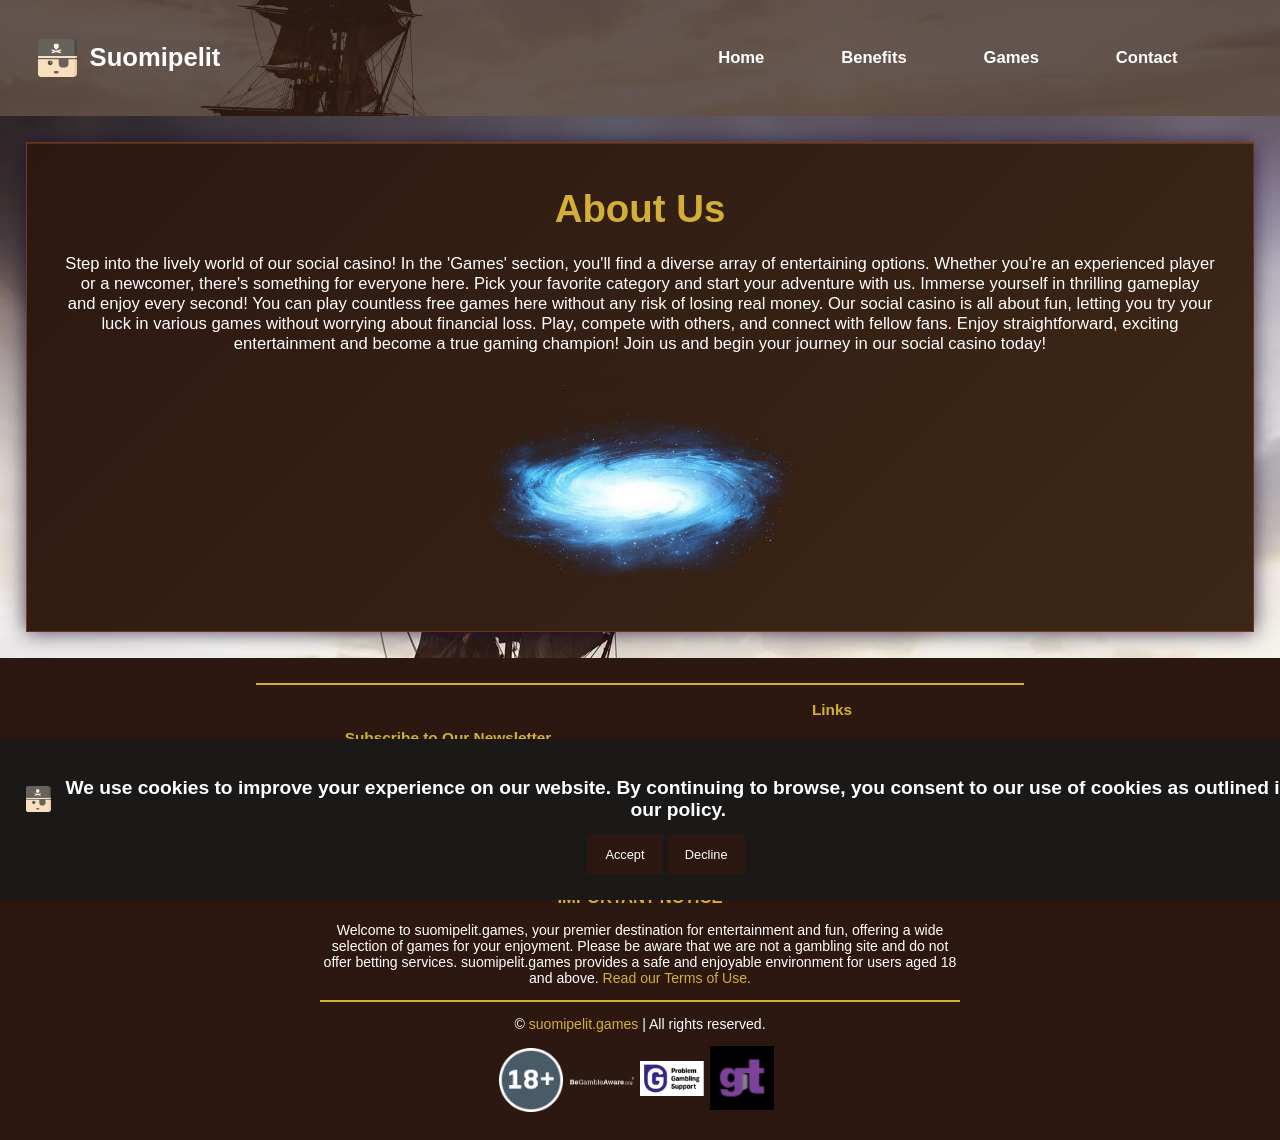
==== about.html @ 0ae5a6b8 "Clone pelitaivas-games-ppc-social-casino with 3 replacements applied" ====
<!DOCTYPE html>
<!-- saved from url=(0035)https://suomipelit.games/about.html -->
<html><head><meta http-equiv="Content-Type" content="text/html; charset=UTF-8">
    
    <meta name="viewport" content="width=device-width, initial-scale=1.0">
    <link rel="stylesheet" type="text/css" href="./about_files/style.css">
    <link rel="stylesheet" href="./about_files/css2">
    <link rel="stylesheet" href="./about_files/css2(1)">
    <link rel="stylesheet" href="./about_files/all.min.css">
    <link rel="stylesheet" href="./about_files/css">

    <link rel="icon" href="./about_files/favicon.svg" type="image/x-icon">
    <title>Suomipelit</title>
    <style></style>
    <link rel="preconnect" href="https://fonts.googleapis.com/">
    <link rel="preconnect" href="https://fonts.gstatic.com/" crossorigin="">
    <link href="./about_files/css2(2)" rel="stylesheet">
  <style data-emotion="css" data-s=""></style>    <!-- Google tag (gtag.js) -->
    <script async src="https://www.googletagmanager.com/gtag/js?id=AW-17968421637"></script>
    <script>
      window.dataLayer = window.dataLayer || [];
      function gtag(){dataLayer.push(arguments);}
      gtag('js', new Date());

      gtag('config', 'AW-17968421637');
    </script>
</head>

  <body data-new-gr-c-s-check-loaded="14.1267.0" data-gr-ext-installed="">
    <header>
      <div class="logo">
        <img src="./about_files/favicon.svg" alt="">
        <h1 class="tittle">Suomipelit</h1>
      </div>
      <div class="burger-icon" id="burger-icon">
        <div class="line"></div>
        <div class="line"></div>
        <div class="line"></div>
      </div>
      <nav class="mobile-menu" id="mobile-menu">
        <ul>
          <li><a href="https://suomipelit.games/index.html">Home</a></li>
          <li><a href="https://suomipelit.games/index.html">Benefits</a></li>
          <li><a href="https://suomipelit.games/index.html">Games</a></li>
          <li><a href="https://suomipelit.games/contact.html">Contact</a></li>
        </ul>
      </nav>
    </header>
    <script type="text/javascript">
      const burgerIcon = document.getElementById("burger-icon");
      const mobileMenu = document.getElementById("mobile-menu");

      burgerIcon.addEventListener("click", () => {
        burgerIcon.classList.toggle("open");

        if (mobileMenu.classList.contains("show")) {
          mobileMenu.classList.remove("show");
          mobileMenu.classList.add("hide");
        } else {
          mobileMenu.classList.remove("hide");
          mobileMenu.classList.add("show");
        }
      });
    </script>

    <div id="overlay"></div>
    <div id="cookie-popup" class="cookie-popup">
      <div class="coo">
        <img src="./about_files/favicon.svg" alt="Site Icon">
        <p>
          We use cookies to improve your experience on our website. By
          continuing to browse, you consent to our use of cookies as outlined in
          our policy.
        </p>
      </div>
      <button id="accept-cookies" class="close-button">Accept</button>
      <button id="decline-cookies" class="close-button">Decline</button>
    </div>

    <script src="./about_files/cookie.js.download" defer=""></script>

    <section class="contact">
      <div class="tit"></div>
      <div class="formilar">
        <h5>About Us</h5>
        <p>
          Step into the lively world of our social casino! In the 'Games'
          section, you'll find a diverse array of entertaining options. Whether
          you're an experienced player or a newcomer, there's something for
          everyone here. Pick your favorite category and start your adventure
          with us. Immerse yourself in thrilling gameplay and enjoy every
          second! You can play countless free games here without any risk of
          losing real money. Our social casino is all about fun, letting you try
          your luck in various games without worrying about financial loss.
          Play, compete with others, and connect with fellow fans. Enjoy
          straightforward, exciting entertainment and become a true gaming
          champion! Join us and begin your journey in our social casino today!
        </p>
        <div class="indis">
          <img src="./about_files/hole.png">
        </div>
      </div>
    </section>

    <footer class="footer">
      <div class="footer-content">
        <div class="footer-section addd" data-np-autofill-form-type="subscribe" data-np-checked="1" data-np-watching="1">
          <h3>Subscribe to Our Newsletter</h3>
          <p>
            Stay up to date with the latest promotions and news by subscribing
            to our newsletter.
          </p>
          <form onsubmit="showSuccessModal(event)" class="email-subscription">
            <input type="email" name="email" placeholder="Enter your email address" data-np-autofill-field-type="email" data-np-uid="de3c255e-68c2-4aee-bb7c-747d39ef1009">
            <div data-lastpass-icon-root="" style="position: relative !important; height: 0px !important; width: 0px !important; display: initial !important; float: left !important;"><template shadowrootmode="closed"><svg width="24" height="24" viewBox="0 0 24 24" fill="none" xmlns="http://www.w3.org/2000/svg" data-lastpass-icon="true" data-testid="infield-icon" style="position: absolute; cursor: pointer; height: 22px; max-height: 22px; width: 22px; max-width: 22px; top: 13.1094px; left: 321.099px; z-index: auto; color: rgb(186, 192, 202);"><rect x="0.680176" y="0.763062" width="22.6392" height="22.4737" rx="4" fill="currentColor"></rect><path fill-rule="evenodd" clip-rule="evenodd" d="M19.7935 7.9516C19.7935 7.64414 20.0427 7.3949 20.3502 7.3949C20.6576 7.3949 20.9069 7.64414 20.9069 7.9516V16.0487C20.9069 16.3562 20.6576 16.6054 20.3502 16.6054C20.0427 16.6054 19.7935 16.3562 19.7935 16.0487V7.9516Z" fill="white"></path><path fill-rule="evenodd" clip-rule="evenodd" d="M4.76288 13.6577C5.68525 13.6577 6.43298 12.9154 6.43298 11.9998C6.43298 11.0842 5.68525 10.3419 4.76288 10.3419C3.8405 10.3419 3.09277 11.0842 3.09277 11.9998C3.09277 12.9154 3.8405 13.6577 4.76288 13.6577Z" fill="white"></path><path fill-rule="evenodd" clip-rule="evenodd" d="M10.3298 13.6577C11.2521 13.6577 11.9999 12.9154 11.9999 11.9998C11.9999 11.0842 11.2521 10.3419 10.3298 10.3419C9.4074 10.3419 8.65967 11.0842 8.65967 11.9998C8.65967 12.9154 9.4074 13.6577 10.3298 13.6577Z" fill="white"></path><path fill-rule="evenodd" clip-rule="evenodd" d="M15.8964 13.6577C16.8188 13.6577 17.5665 12.9154 17.5665 11.9998C17.5665 11.0842 16.8188 10.3419 15.8964 10.3419C14.974 10.3419 14.2263 11.0842 14.2263 11.9998C14.2263 12.9154 14.974 13.6577 15.8964 13.6577Z" fill="white"></path></svg></template></div><button type="submit">Subscribe Now</button>
          <nordpass-icon data-np-uid="de3c255e-68c2-4aee-bb7c-747d39ef1009" tabindex="-1" style="all: initial !important;"><template shadowrootmode="closed"><link rel="stylesheet" href="chrome-extension://eiaeiblijfjekdanodkjadfinkhbfgcd/css/content.css" type="text/css"><icon-container style="position: initial; --ref-border-radius-xxs: 6px; --ref-border-radius-xs: 8px; --ref-border-radius-sm: 10px; --ref-border-radius-md: 12px; --ref-border-radius-lg: 16px; --ref-border-radius-xl: 20px; --ref-border-radius-xxl: 24px; --ref-border-radius-full: 9999px; --ref-color-grey-0: #FFFFFF; --ref-color-grey-5: #F7F7F8; --ref-color-grey-10: #F2F2F3; --ref-color-grey-15: #EAEAEC; --ref-color-grey-20: #E0E0E1; --ref-color-grey-30: #CBCBCD; --ref-color-grey-40: #B6B6B9; --ref-color-grey-50: #A1A1A5; --ref-color-grey-60: #8A8A8E; --ref-color-grey-65: #727279; --ref-color-grey-70: #59595F; --ref-color-grey-75: #4A4A4F; --ref-color-grey-80: #39393C; --ref-color-grey-85: #2D2D2F; --ref-color-grey-90: #252527; --ref-color-grey-92: #1B1B1D; --ref-color-grey-95: #111112; --ref-color-grey-100: #000000; --ref-color-teal-2: #E6FAFA; --ref-color-teal-5: #D7F5F5; --ref-color-teal-10: #EEFFFB; --ref-color-teal-15: #ACE5E5; --ref-color-teal-20: #C6FFF3; --ref-color-teal-30: #8EFFEA; --ref-color-teal-40: #4DFBDE; --ref-color-teal-50: #19E8CC; --ref-color-teal-60: #00CFB6; --ref-color-teal-70: #00AD99; --ref-color-teal-80: #028378; --ref-color-teal-85: #085C5B; --ref-color-teal-90: #086760; --ref-color-teal-95: #0D3D3C; --ref-color-teal-100: #0C554F; --ref-color-green-2: #ECF8F3; --ref-color-green-5: #DDF2E9; --ref-color-green-10: #BFEED4; --ref-color-green-15: #90E4B2; --ref-color-green-20: #4FD88B; --ref-color-green-30: #19C879; --ref-color-green-40: #00BD6B; --ref-color-green-50: #00AB61; --ref-color-green-60: #019856; --ref-color-green-70: #00844B; --ref-color-green-80: #036D3F; --ref-color-green-85: #035E37; --ref-color-green-90: #024B2C; --ref-color-green-95: #073D25; --ref-color-green-100: #0D3322; --ref-color-purpleblue: #5062F6; --ref-color-purple-2: #F6F5FF; --ref-color-purple-5: #ECEBFF; --ref-color-purple-10: #DEDBFF; --ref-color-purple-15: #CBC7FF; --ref-color-purple-20: #B4ADFF; --ref-color-purple-30: #988fff; --ref-color-purple-40: #8475F4; --ref-color-purple-50: #705FF4; --ref-color-purple-60: #6552F4; --ref-color-purple-70: #5B3CE5; --ref-color-purple-80: #4C33C7; --ref-color-purple-85: #422DAE; --ref-color-purple-90: #382791; --ref-color-purple-95: #2E2173; --ref-color-purple-100: #2A205C; --ref-color-pink-2: #FEF0F7; --ref-color-pink-5: #FEE2F0; --ref-color-pink-10: #FECEE6; --ref-color-pink-15: #FFB5DA; --ref-color-pink-20: #FC97C9; --ref-color-pink-30: #FA70B5; --ref-color-pink-40: #F452A3; --ref-color-pink-50: #F03391; --ref-color-pink-60: #E3167D; --ref-color-pink-70: #CC1571; --ref-color-pink-80: #B01161; --ref-color-pink-85: #9B0D54; --ref-color-pink-90: #7A1648; --ref-color-pink-95: #63163D; --ref-color-pink-100: #4D1C35; --ref-color-magenta-2: #FCF2FD; --ref-color-magenta-5: #F9E4FB; --ref-color-magenta-10: #F6CFF9; --ref-color-magenta-15: #EAB6F0; --ref-color-magenta-20: #E19AE9; --ref-color-magenta-30: #D778E2; --ref-color-magenta-40: #CF5FDD; --ref-color-magenta-50: #C742D8; --ref-color-magenta-60: #B92ACB; --ref-color-magenta-70: #A323B3; --ref-color-magenta-80: #8D1C9C; --ref-color-magenta-85: #7D178A; --ref-color-magenta-90: #681273; --ref-color-magenta-95: #54175C; --ref-color-magenta-100: #431B47; --ref-color-red-2: #FFF0F0; --ref-color-red-5: #FFE5E5; --ref-color-red-10: #FFD1D1; --ref-color-red-15: #FDB5B5; --ref-color-red-20: #FD9B9B; --ref-color-red-30: #FF7A7A; --ref-color-red-40: #FD5D5D; --ref-color-red-50: #FB4646; --ref-color-red-60: #EF3434; --ref-color-red-70: #DB1F1F; --ref-color-red-80: #C01B1B; --ref-color-red-85: #A01C1C; --ref-color-red-90: #831B1B; --ref-color-red-95: #691C1C; --ref-color-red-100: #541C1C; --ref-color-orange-2: #FFF2ED; --ref-color-orange-5: #FFE9E0; --ref-color-orange-10: #FFD8C7; --ref-color-orange-15: #FFC2A8; --ref-color-orange-20: #FFAF8C; --ref-color-orange-30: #FF9966; --ref-color-orange-40: #FF8142; --ref-color-orange-50: #FD6E26; --ref-color-orange-60: #F9660B; --ref-color-orange-70: #E55800; --ref-color-orange-80: #C24A00; --ref-color-orange-85: #A33F00; --ref-color-orange-90: #823303; --ref-color-orange-95: #682D08; --ref-color-orange-100: #502307; --ref-color-yellow-2: #FFF8EB; --ref-color-yellow-5: #FFF0D6; --ref-color-yellow-10: #FFE4B3; --ref-color-yellow-15: #FFD994; --ref-color-yellow-20: #FFCF76; --ref-color-yellow-30: #FFBF52; --ref-color-yellow-40: #FFB029; --ref-color-yellow-50: #F79D02; --ref-color-yellow-60: #EB8D00; --ref-color-yellow-70: #D67900; --ref-color-yellow-80: #BD6800; --ref-color-yellow-85: #A35A00; --ref-color-yellow-90: #804600; --ref-color-yellow-95: #613500; --ref-color-yellow-100: #472800; --ref-color-blue-2: #EBF5FF; --ref-color-blue-5: #DBEFFF; --ref-color-blue-10: #C2E2FF; --ref-color-blue-15: #9FD2FC; --ref-color-blue-20: #75BFFF; --ref-color-blue-30: #47A9FF; --ref-color-blue-40: #1791FC; --ref-color-blue-50: #007EED; --ref-color-blue-60: #0470DC; --ref-color-blue-70: #0361BF; --ref-color-blue-80: #0654A2; --ref-color-blue-85: #05498F; --ref-color-blue-90: #043B76; --ref-color-blue-95: #063560; --ref-color-blue-100: #0A2B4D; --ref-color-beige-10: #FAF9F8; --ref-color-beige-20: #F7F6F4; --ref-color-beige-30: #F5F4F1; --ref-color-beige-40: #EFEDE8; --ref-color-beige-50: #EAE6DF; --ref-color-beige-60: #DEDAD3; --ref-color-beige-70: #CCC8C2; --ref-color-beige-80: #B0ADA8; --ref-color-beige-90: #82807E; --ref-color-beige-100: #5A5452; --ref-color-forest-green-10: #EDF2F0; --ref-color-forest-green-20: #CCD9D5; --ref-color-forest-green-30: #A6BDB5; --ref-color-forest-green-40: #80A195; --ref-color-forest-green-50: #678E80; --ref-color-forest-green-60: #4D7B6B; --ref-color-forest-green-70: #346955; --ref-color-forest-green-80: #1A5640; --ref-color-forest-green-90: #01432B; --ref-color-forest-green-100: #013220; --ref-color-lime-10: #FCFEE7; --ref-color-lime-20: #F7FCCB; --ref-color-lime-30: #EEF99D; --ref-color-lime-40: #D6EF49; --ref-color-lime-50: #CBE635; --ref-color-lime-60: #ADCC16; --ref-color-lime-70: #87A30D; --ref-color-lime-80: #667C0F; --ref-color-lime-90: #516212; --ref-color-lime-100: #445314; --ref-color-grey-0-6: rgba(255, 255, 255, 0.06); --ref-color-grey-0-8: rgba(255, 255, 255, 0.06); --ref-color-grey-0-10: rgba(255, 255, 255, 0.1); --ref-color-grey-0-12: rgba(255, 255, 255, 0.12); --ref-color-grey-0-14: rgba(255, 255, 255, 0.14); --ref-color-grey-0-15: rgba(255, 255, 255, 0.15); --ref-color-grey-0-16: rgba(255, 255, 255, 0.16); --ref-color-grey-0-18: rgba(255, 255, 255, 0.18); --ref-color-grey-0-20: rgba(255, 255, 255, 0.2); --ref-color-grey-0-22: rgba(255, 255, 255, 0.22); --ref-color-grey-0-25: rgba(255, 255, 255, 0.25); --ref-color-grey-0-85: rgba(255, 255, 255, 0.85); --ref-color-grey-5-15: rgba(247, 247, 248, 0.15); --ref-color-grey-5-20: rgba(247, 247, 248, 0.2); --ref-color-grey-85-6: rgba(45, 45, 47, 0.06); --ref-color-grey-95-3: rgba(17, 17, 18, 0.03); --ref-color-grey-95-5: rgba(17, 17, 18, 0.05); --ref-color-grey-95-4: rgba(17, 17, 18, 0.04); --ref-color-grey-95-7: rgba(17, 17, 18, 0.07); --ref-color-grey-95-8: rgba(17, 17, 18, 0.08); --ref-color-grey-95-10: rgba(17, 17, 18, 0.1); --ref-color-grey-95-12: rgba(17, 17, 18, 0.12); --ref-color-grey-95-15: rgba(17, 17, 18, 0.15); --ref-color-red-40-40: rgba(253, 93, 93, 0.4); --ref-color-red-40-50: rgba(253, 93, 93, 0.5); --ref-color-red-40-70: rgba(253, 93, 93, 0.7); --ref-color-red-70-16: rgba(219, 31, 31, 0.16); --ref-color-red-70-30: rgba(219, 31, 31, 0.3); --ref-color-red-70-60: rgba(219, 31, 31, 0.6); --ref-color-red-70-70: rgba(219, 31, 31, 0.7); --ref-font-family-base: Inter; --ref-font-family-mono: Roboto Mono; --ref-font-size-xxxl: 32px; --ref-font-size-xxl: 24px; --ref-font-size-xl: 20px; --ref-font-size-lg: 18px; --ref-font-size-base: 16px; --ref-font-size-sm: 14px; --ref-font-size-xs: 12px; --ref-font-size-xxs: 11px; --ref-font-size-xxxl-rem: 2rem; --ref-font-size-xxl-rem: 1.5rem; --ref-font-size-xl-rem: 1.25rem; --ref-font-size-lg-rem: 1.125rem; --ref-font-size-base-rem: 1rem; --ref-font-size-sm-rem: 0.875rem; --ref-font-size-xs-rem: 0.75rem; --ref-font-size-xxs-rem: 0.6875rem; --ref-font-weight-regular: 400; --ref-font-weight-medium: 500; --ref-font-weight-semibold: 600; --ref-font-weight-bold: 700; --ref-font-letter-spacing-base: 0; --ref-font-letter-spacing-tight: -0.3px; --ref-font-line-height-none: 1; --ref-font-line-height-xs: 1.3; --ref-font-line-height-sm: 1.4; --ref-font-line-height-md: 1.5; --ref-font-line-height-lg: 1.6; --ref-size-1x: 4px; --ref-size-2x: 8px; --ref-size-3x: 12px; --ref-size-4x: 16px; --ref-size-5x: 20px; --ref-size-6x: 24px; --ref-size-7x: 28px; --ref-size-8x: 32px; --ref-size-9x: 36px; --ref-size-10x: 40px; --ref-size-11x: 44px; --ref-size-12x: 48px; --ref-size-13x: 52px; --ref-size-14x: 56px; --ref-size-15x: 60px; --ref-size-16x: 64px; --ref-size-17x: 68px; --ref-size-18x: 72px; --ref-size-19x: 76px; --ref-size-20x: 80px; --ref-size-1x-rem: 0.25rem; --ref-size-2x-rem: 0.5rem; --ref-size-3x-rem: 0.75rem; --ref-size-4x-rem: 1rem; --ref-size-5x-rem: 1.25rem; --ref-size-6x-rem: 1.5rem; --ref-size-7x-rem: 1.75rem; --ref-size-8x-rem: 2rem; --ref-size-9x-rem: 2.25rem; --ref-size-10x-rem: 2.5rem; --ref-size-11x-rem: 2.75rem; --ref-size-12x-rem: 3rem; --ref-size-13x-rem: 3.25rem; --ref-size-14x-rem: 3.5rem; --ref-size-15x-rem: 3.75rem; --ref-size-16x-rem: 4rem; --ref-size-17x-rem: 4.25rem; --ref-size-18x-rem: 4.5rem; --ref-size-19x-rem: 4.75rem; --ref-size-20x-rem: 5rem; --sys-text-body-base: 500 14px/1.5 Inter; --sys-text-body-bold: 700 14px/1.5 Inter; --sys-text-body-semibold: 600 14px/1.4 Inter; --sys-text-heading-h1: 600 24px/1.3 Inter; --sys-text-heading-h2: 600 20px/1.3 Inter; --sys-text-heading-h3: 600 18px/1.4 Inter; --sys-text-heading-h4: 600 16px/1.4 Inter; --sys-text-heading-h4-medium: 500 18px/1.4 Inter; --sys-text-heading-h5: 500 14px/1.5 Inter; --sys-text-label-base: 500 14px/1.5 Inter; --sys-text-label-lg: 500 18px/1.4 Inter; --sys-text-label-small: 500 12px/1.6 Inter; --sys-text-secret-lg: 700 18px/1.4 Roboto Mono; --sys-text-secret-sm: 500 14px/1.5 Roboto Mono; --sys-text-secret-xxl: 700 24px/1.3 Roboto Mono; --sys-text-small: 500 12px/1.6 Inter; --sys-text-small-semibold: 600 12px/1.3 Inter; --sys-text-micro: 600 11px/1.3 Inter; --sys-text-title: 500 16px/1.5 Inter; --sys-text-title-semibold: 600 16px/1.5 Inter; --sys-color-bg-case: #000000; --sys-color-border-case: rgba(255, 255, 255, 0.16); --sys-color-bg-primary: #111112; --sys-color-bg-secondary: #1B1B1D; --sys-color-bg-tertiary: #252527; --sys-color-bg-quaternary: #2D2D2F; --sys-color-on-bg-case-primary: #FFFFFF; --sys-color-on-bg-case-secondary: #A1A1A5; --sys-color-on-bg-case-disabled: #4A4A4F; --sys-color-on-bg-primary: #FFFFFF; --sys-color-on-bg-secondary: #A1A1A5; --sys-color-on-bg-tertiary: #8A8A8E; --sys-color-on-bg-inverse-primary: #1B1B1D; --sys-color-on-bg-disabled: #59595F; --sys-color-on-bg-placeholder: #727279; --sys-color-container-hover: rgba(255, 255, 255, 0.06); --sys-color-container-focus: rgba(255, 255, 255, 0.06); --sys-color-container-active: rgba(255, 255, 255, 0.1); --sys-color-container-disabled: rgba(255, 255, 255, 0.06); --sys-color-accent-default: #F7F7F8; --sys-color-accent-hover: #EAEAEC; --sys-color-accent-focus: #EAEAEC; --sys-color-accent-active: #E0E0E1; --sys-color-accent-tint-hover: rgba(247, 247, 248, 0.15); --sys-color-accent-tint-focus: rgba(247, 247, 248, 0.15); --sys-color-accent-tint-active: rgba(247, 247, 248, 0.2); --sys-color-on-accent-default: #000000; --sys-color-on-accent-tint: #FFFFFF; --sys-color-status-danger: #FD5D5D; --sys-color-status-warning: #FF8142; --sys-color-status-success: #00BD6B; --sys-color-status-info: #1791FC; --sys-color-status-new: #00CFB6; --sys-color-status-danger-tint: rgba(253, 93, 93, 0.25); --sys-color-status-danger-tint-subtle: rgba(253, 93, 93, 0.1); --sys-color-status-danger-tint-hover: rgba(253, 93, 93, 0.15); --sys-color-status-danger-tint-focus: rgba(253, 93, 93, 0.22); --sys-color-status-danger-tint-active: rgba(253, 93, 93, 0.3); --sys-color-status-danger-tint-hover-strong: rgba(253, 93, 93, 0.85); --sys-color-status-danger-tint-focus-strong: rgba(253, 93, 93, 0.85); --sys-color-status-danger-tint-active-strong: rgba(253, 93, 93, 0.7); --sys-color-status-warning-tint: rgba(249, 102, 11, 0.25); --sys-color-status-warning-tint-subtle: rgba(249, 102, 11, 0.05); --sys-color-status-warning-tint-hover: rgba(249, 102, 11, 0.15); --sys-color-status-success-tint: rgba(1, 152, 86, 0.25); --sys-color-status-info-tint: rgba(4, 112, 220, 0.25); --sys-color-status-new-tint: rgba(0, 207, 182, 0.25); --sys-color-status-border-danger-tint-strong: rgba(253, 93, 93, 0.85); --sys-color-on-status-primary: #1B1B1D; --sys-color-on-status-tint: #FFFFFF; --sys-color-divider-subtle: rgba(255, 255, 255, 0.12); --sys-color-divider-strong: rgba(255, 255, 255, 0.2); --sys-color-border-subtle: rgba(255, 255, 255, 0.08); --sys-color-border-strong: rgba(255, 255, 255, 0.15); --sys-color-border-gradient-start: rgba(255, 255, 255, 0.1); --sys-color-border-gradient-end: rgba(255, 255, 255, 0.06); --sys-color-input-border-primary: #FFFFFF; --sys-color-input-border-secondary: rgba(255, 255, 255, 0.06); --sys-color-input-border-disabled: rgba(255, 255, 255, 0.1); --sys-color-input-border-destructive: rgba(255, 255, 255, 0.06); --sys-color-input-outline-focus-primary: rgba(255, 255, 255, 0.5); --sys-color-input-outline-focus-secondary: rgba(255, 255, 255, 0.35); --sys-color-input-outline-error: rgba(253, 93, 93, 0.25); --sys-color-input-outline-error-hover: rgba(253, 93, 93, 0.5); --sys-color-input-outline-error-focus: #EF3434; --sys-color-input-shadow-inner-secondary: rgba(255, 255, 255, 0.1); --sys-color-shadow-soft: rgba(0, 0, 0, 0.6); --sys-color-shadow-mid: rgba(0, 0, 0, 0.7); --sys-color-shadow-strong: rgba(0, 0, 0, 0.8); --sys-color-brand-teal: #00CFB6; --sys-color-brand-lime: #D6EF49; --sys-color-brand-forest-green: #01432B; --sys-color-brand-beige: #F5F4F1; --sys-color-input-border-error: rgba(253, 93, 93, 0.4); --sys-color-input-border-error-hover: rgba(253, 93, 93, 0.5); --sys-color-input-border-error-focus: rgba(253, 93, 93, 0.7); --sys-color-container-see-through: rgba(255, 255, 255, 0.1); --sys-color-on-brand-light: #111112; --sys-color-on-brand-dark: #FFFFFF; --sys-color-container-on-case-default: rgba(255, 255, 255, 0.15); --sys-color-container-on-case-hover: rgba(255, 255, 255, 0.2); --sys-color-container-on-case-focus: rgba(255, 255, 255, 0.2); --sys-color-container-on-case-active: rgba(255, 255, 255, 0.25); --sys-color-container-on-case-disabled: rgba(255, 255, 255, 0.12); --sys-color-container-on-case-light-hover: rgba(255, 255, 255, 0.15); --sys-color-container-on-case-light-focus: rgba(255, 255, 255, 0.15); --sys-color-container-on-case-light-active: rgba(255, 255, 255, 0.2); --sys-color-input-border-secondary-on-case: rgba(255, 255, 255, 0.08); --ref-elevation-level-1: 0 2px 2px -2px; --ref-elevation-level-5: 0 8px 12px -8px; --ref-elevation-level-8: 0 16px 16px -8px; --ref-elevation-level-10: 0 28px 24px -12px; --comp-auth-layout-fingerprint-box-bg-color: #191A1C; --comp-auth-layout-header-logo-color: #FFFFFF; --comp-btn-height-xs: 24px; --comp-btn-width-xs: 24px; --comp-btn-height-sm: 32px; --comp-btn-width-sm: 32px; --comp-btn-border-radius-xs: 6px; --comp-btn-border-radius-sm: 8px; --comp-btn-text-sm: 500 12px/1.6 Inter; --comp-btn-text-md: 500 14px/1.5 Inter; --comp-btn-border-radius-md: 10px; --comp-btn-padding-left-md: 16px; --comp-btn-padding-right-md: 16px; --comp-btn-padding-left-sm: 12px; --comp-btn-padding-right-sm: 12px; --comp-btn-height-md: 36px; --comp-btn-text-lg: 500 14px/1.5 Inter; --comp-btn-border-radius-lg: 12px; --comp-btn-padding-left-lg: 24px; --comp-btn-padding-right-lg: 24px; --comp-btn-height-lg: 48px; --comp-btn-text-xl: 500 14px/1.5 Inter; --comp-btn-text-secondary-xl: 500 12px/1.6 Inter; --comp-btn-border-radius-xl: 12px; --comp-btn-padding-left-xl: 16px; --comp-btn-padding-right-xl: 16px; --comp-btn-height-xl: 60px; --comp-btn-color-bg-contained-primary: #F7F7F8; --comp-btn-color-bg-contained-primary-hover: #EAEAEC; --comp-btn-color-bg-contained-primary-focus: #EAEAEC; --comp-btn-color-bg-contained-primary-active: #E0E0E1; --comp-btn-color-bg-contained-primary-disabled: rgba(255, 255, 255, 0.06); --comp-btn-content-color-contained-primary: #000000; --comp-btn-content-color-contained-primary-disabled: #59595F; --comp-btn-color-bg-contained-secondary-hover: rgba(247, 247, 248, 0.15); --comp-btn-color-bg-contained-secondary-focus: rgba(247, 247, 248, 0.15); --comp-btn-color-bg-contained-secondary-active: rgba(247, 247, 248, 0.2); --comp-btn-color-bg-contained-secondary-disabled: rgba(255, 255, 255, 0.06); --comp-btn-content-color-contained-secondary: #FFFFFF; --comp-btn-color-border-contained-secondary: rgba(255, 255, 255, 0.06); --comp-btn-color-border-contained-secondary-disabled: rgba(255, 255, 255, 0.1); --comp-btn-color-border-contained-primary: #FFFFFF; --comp-btn-color-border-contained-primary-disabled: rgba(255, 255, 255, 0.1); --comp-btn-content-color-contained-secondary-disabled: #59595F; --comp-btn-color-bg-contained-destructive-hover: rgba(247, 247, 248, 0.15); --comp-btn-color-bg-contained-destructive-focus: rgba(247, 247, 248, 0.15); --comp-btn-color-bg-contained-destructive-active: rgba(247, 247, 248, 0.2); --comp-btn-color-border-contained-destructive: rgba(255, 255, 255, 0.06); --comp-btn-color-border-contained-destructive-disabled: rgba(255, 255, 255, 0.1); --comp-btn-content-color-contained-destructive: #FD5D5D; --comp-btn-content-color-contained-destructive-disabled: #59595F; --comp-btn-shadow-fab: 0 8px 12px -8px rgba(0, 0, 0, 0.6); --comp-btn-content-color-plain-destructive: #FD5D5D; --comp-btn-content-color-plain-disabled: #59595F; --comp-btn-content-color-plain: #FFFFFF; --comp-btn-color-bg-plain-hover: rgba(247, 247, 248, 0.15); --comp-btn-color-bg-plain-focus: rgba(247, 247, 248, 0.15); --comp-btn-color-bg-plain-active: rgba(247, 247, 248, 0.2); --comp-btn-color-bg-plain-destructive-hover: rgba(247, 247, 248, 0.15); --comp-btn-color-bg-plain-destructive-focus: rgba(247, 247, 248, 0.15); --comp-btn-color-bg-plain-desctructive-active: rgba(247, 247, 248, 0.2); --comp-btn-content-spacing: 4px; --comp-btn-shadow-outer: 0 2px 2px -2px rgba(0, 0, 0, 0.6); --comp-btn-group-spacing-x: 8px; --comp-btn-group-spacing-y: 12px; --comp-btn-color-bg-contained-secondary: rgba(255, 255, 255, 0.1); --comp-btn-color-bg-contained-destructive: rgba(255, 255, 255, 0.1); --comp-btn-color-bg-contained-destructive-disabled: rgba(255, 255, 255, 0.06); --comp-btn-color-outline-primary: rgba(255, 255, 255, 0.5); --comp-btn-color-outline-secondary: rgba(255, 255, 255, 0.35); --comp-btn-shadow-inner: 0 -1px 0 0 rgba(255, 255, 255, 0.1); --comp-calendar-text: 500 14px/1.5 Inter; --comp-calendar-text-bold: 700 14px/1.5 Inter; --comp-calendar-date-border-radius: 9999px; --comp-calendar-color-text: #FFFFFF; --comp-calendar-color-text-secondary: #A1A1A5; --comp-calendar-date-color-text: #FFFFFF; --comp-calendar-date-color-text-hover: #FFFFFF; --comp-calendar-date-color-text-disabled: #59595F; --comp-calendar-date-color-text-selected: #000000; --comp-calendar-date-color-bg-selected: #F7F7F8; --comp-calendar-date-color-border-selected: #F7F7F8; --comp-calendar-date-color-bg-current: #4A4A4F; --comp-calendar-date-color-border-current: #4A4A4F; --comp-calendar-date-color-border-hover: #F7F7F8; --comp-calendar-date-color-bg-range: #086760; --comp-loader-animation-duration: 2.4s; --comp-loader-color-stroke-neutral: #FFFFFF; --comp-loader-color-stroke-brand: #F7F7F8; --comp-snackbar-height: 44px; --comp-snackbar-border-radius: 12px; --comp-snackbar-padding-x: 16px; --comp-snackbar-content-spacing: 8px; --comp-snackbar-color-text: #FFFFFF; --comp-snackbar-text: 500 14px/1.5 Inter; --comp-snackbar-icon-color-neutral: #FFFFFF; --comp-snackbar-shadow: 0 8px 12px -8px rgba(0, 0, 0, 0.7); --comp-snackbar-color-bg: #2D2D2F; --comp-snackbar-divider-color: rgba(255, 255, 255, 0.14); --comp-snackbar-icon-color-success: #00BD6B; --comp-snackbar-icon-color-danger: #FD5D5D; --comp-toggle-width: 40px; --comp-toggle-height: 24px; --comp-toggle-border-radius: 9999px; --comp-toggle-padding: 2px; --comp-toggle-knob-size: 20px; --comp-toggle-color-bg-off: #727279; --comp-toggle-content-color: #1B1B1D; --comp-toggle-icon-color: #FFFFFF; --comp-toggle-color-bg-on: #F7F7F8; --comp-tooltip-color-bg: #000000; --comp-tooltip-font-size: 12px; --comp-tooltip-font-weight: 500; --comp-tooltip-line-height: 1.3; --comp-tooltip-color-text: #FFFFFF; --comp-tooltip-border-radius: 10px; --comp-tooltip-padding-horizontal-sm: 12px; --comp-tooltip-padding-vertical-sm: 8px; --comp-tooltip-padding-horizontal-md: 8px; --comp-tooltip-padding-vertical-md: 8px; --comp-tooltip-min-width: 56px; --comp-tooltip-max-width: 300px; --comp-tooltip-arrow-size: 6px; --comp-tooltip-border-color: rgba(255, 255, 255, 0.16); --comp-tooltip-arrow-left-arrow: 12.5px; --comp-tooltip-arrow-side-placement: 4px; --comp-error-block-color-danger: #FD5D5D; --comp-error-block-color-warning: #FF8142; --comp-error-block-color-info: #A1A1A5; --comp-error-block-text: 500 12px/1.6 Inter; --comp-tab-height: 32px; --comp-tab-height-lg: 52px; --comp-tab-border-radius: 8px; --comp-tab-bar-border-radius: 10px; --comp-tab-bar-spacing: 0px; --comp-tab-bar-spacing-lg: 0px; --comp-tab-bar-padding-x: 12px; --comp-tab-bar-padding-x-lg: 20px; --comp-tab-bar-padding-outer: 2px; --comp-tab-bar-divider-color: rgba(255, 255, 255, 0.12); --comp-tab-bar-color-border: rgba(255, 255, 255, 0.08); --comp-tab-color-text: #A1A1A5; --comp-tab-color-text-active: #FFFFFF; --comp-tab-color-text-secondary: #A1A1A5; --comp-tab-color-bg-hover: rgba(255, 255, 255, 0.06); --comp-tab-height-old: 36px; --comp-tab-height-lg-old: 64px; --comp-tab-bar-spacing-old: 20px; --comp-tab-bar-spacing-lg-old: 32px; --color-border-active-old: #F7F7F8; --comp-tab-color-bg: rgba(255, 255, 255, 0.1); --comp-tab-color-bg-active: #59595F; --comp-tab-color-border-hover-old: rgba(255, 255, 255, 0.2); --comp-link-text: 500 14px/1.5 Inter; --comp-link-content-spacing: 4px; --comp-link-content-color: #F7F7F8; --comp-link-content-color-hover: #EAEAEC; --comp-link-content-color-disabled: #59595F; --comp-chip-height-sm: 28px; --comp-chip-height-md: 32px; --comp-chip-border-radius: 9999px; --comp-chip-text-sm: 500 12px/1.6 Inter; --comp-chip-text-md: 500 14px/1.5 Inter; --comp-chip-color-bg-default: #111112; --comp-chip-color-bg-hover: rgba(255, 255, 255, 0.06); --comp-chip-color-bg-error: rgba(253, 93, 93, 0.1); --comp-chip-color-bg-warning: rgba(249, 102, 11, 0.05); --comp-chip-color-bg-warning-hover: rgba(249, 102, 11, 0.15); --comp-chip-color-bg-error-hover: rgba(253, 93, 93, 0.15); --comp-chip-color-border-error: rgba(253, 93, 93, 0.25); --comp-chip-color-border-warning: rgba(249, 102, 11, 0.25); --comp-chip-icon-color: #FFFFFF; --comp-chip-icon-color-error: #FD5D5D; --comp-chip-icon-color-warning: #FF8142; --comp-chip-icon-color-info: #FFFFFF; --comp-chip-color-text: #FFFFFF; --comp-chip-color-text-error: #FD5D5D; --comp-chip-color-text-warning: #FF8142; --comp-chip-color-text-info: #FFFFFF; --comp-chip-color-bg-info: #2D2D2F; --comp-chip-color-border-default: #4A4A4F; --comp-chip-color-border-info: #8A8A8E; --comp-dropdown-width-min: 180px; --comp-dropdown-border-radius: 16px; --comp-dropdown-border-radius-b2b-mobile: 10px; --comp-dropdown-item-border-radius: 10px; --comp-dropdown-section-spacing: 8px; --comp-dropdown-item-text-spacing-y: 2px; --comp-dropdown-item-color-border: rgba(255, 255, 255, 0.08); --comp-dropdown-color-border: rgba(255, 255, 255, 0.08); --comp-dropdown-color-bg: #2D2D2F; --comp-dropdown-divider-color: rgba(255, 255, 255, 0.12); --comp-dropdown-item-padding-y-default: 8px; --comp-dropdown-item-padding-x-default: 16px; --comp-dropdown-item-padding-x-menu: 12px; --comp-dropdown-item-padding-x-autofill-sm: 8px; --comp-dropdown-item-padding-x-autofill-md: 12px; --comp-dropdown-item-padding-y-autofill: 4px; --comp-dropdown-item-padding-x-b2b-mobile: 16px; --comp-dropdown-item-padding-y-b2b-mobile: 16px; --comp-dropdown-padding-default: 8px; --comp-dropdown-padding-autofill: 12px; --comp-dropdown-item-content-spacing-x: 12px; --comp-dropdown-item-content-spacing-x-menu: 8px; --comp-dropdown-item-color-bg-hover: rgba(255, 255, 255, 0.06); --comp-dropdown-item-color-bg-focus: rgba(255, 255, 255, 0.06); --comp-dropdown-item-color-bg-active: rgba(255, 255, 255, 0.1); --comp-dropdown-color-text-primary: #FFFFFF; --comp-dropdown-color-text-secondary: #A1A1A5; --comp-dropdown-color-text-danger: #FD5D5D; --comp-dropdown-color-text-disabled: #59595F; --comp-slider-color-text: #FFFFFF; --comp-slider-knob-color: #F7F7F8; --comp-slider-bar-color: #4A4A4F; --comp-avatar-color-border: rgba(255, 255, 255, 0.15); --comp-avatar-size-xxs: 24px; --comp-avatar-size-xs: 28px; --comp-avatar-size-sm: 32px; --comp-avatar-size-md: 36px; --comp-avatar-size-lg: 40px; --comp-avatar-size-xl: 48px; --comp-avatar-size-xxl: 64px; --comp-avatar-border-radius-sm: 6px; --comp-avatar-border-radius-md: 8px; --comp-avatar-border-radius-lg: 10px; --comp-avatar-border-radius-xl: 12px; --comp-avatar-border-radius-xxl: 16px; --comp-avatar-border-radius-full: 9999px; --comp-avatar-color-text: #FFFFFF; --comp-avatar-text-xxs: 700 11px/1.3 Inter; --comp-avatar-text-xs: 700 11px Inter; --comp-avatar-text-sm: 700 12px Inter; --comp-avatar-text-md: 700 12px Inter; --comp-avatar-text-lg: 700 12px Inter; --comp-avatar-text-xl: 600 14px Inter; --comp-avatar-text-xxl: 600 18px Inter; --comp-avatar-icon-color: rgba(0, 0, 0, 0.3); --comp-avatar-color-bg-grey: #59595F; --comp-avatar-color-bg-yellow: #BD6800; --comp-avatar-color-bg-red: #C01B1B; --comp-avatar-color-bg-pink: #B01161; --comp-avatar-color-bg-magenta: #8D1C9C; --comp-avatar-color-bg-purple: #4C33C7; --comp-avatar-color-bg-blue: #0654A2; --comp-avatar-color-bg-teal: #028378; --comp-avatar-color-bg-green: #036D3F; --comp-avatar-color-bg-lime: #667C0F; --comp-avatar-color-bg-beige: #B0ADA8; --comp-pagination-text: 500 14px/1.5 Inter; --comp-pagination-size: 32px; --comp-pagination-border-radius: 9999px; --comp-pagination-spacing: 4px; --comp-pagination-color-text-active: #1B1B1D; --comp-pagination-color-bg-active: #FFFFFF; --comp-pagination-color-text: #FFFFFF; --comp-pagination-color-text-hover: #FFFFFF; --comp-pagination-color-bg-hover: rgba(255, 255, 255, 0.06); --comp-pagination-nav-color: #FFFFFF; --comp-field-border-radius: 10px; --comp-field-text: 500 14px/1.5 Inter; --comp-field-text-secret: 500 14px/1.5 Roboto Mono; --comp-field-text-label: 500 14px/1.5 Inter; --comp-field-text-label-focus: 500 12px/1.6 Inter; --comp-field-text-helper: 500 12px/1.6 Inter; --comp-field-padding-left: 12px; --comp-field-padding-right: 12px; --comp-field-height: 56px; --comp-field-height-compact: 36px; --comp-field-content-spacing: 12px; --comp-field-btn-border-radius: 10px; --comp-field-color-bg-primary: #2D2D2F; --comp-field-color-bg-hover: #2D2D2F; --comp-field-color-bg-focus: #2D2D2F; --comp-field-color-bg-error: #2D2D2F; --comp-field-color-bg-disabled: rgba(255, 255, 255, 0.06); --comp-field-color-border-default: rgba(255, 255, 255, 0.06); --comp-field-color-border-disabled: rgba(255, 255, 255, 0.1); --comp-field-color-border-focus: #FFFFFF; --comp-field-color-text-default: #FFFFFF; --comp-field-color-border-error: rgba(253, 93, 93, 0.4); --comp-field-color-border-error-hover: rgba(253, 93, 93, 0.5); --comp-field-color-border-error-focus: #EF3434; --comp-field-color-text-disabled: #59595F; --comp-field-color-text-label: #A1A1A5; --comp-field-color-text-label-error: #FD5D5D; --comp-field-color-text-helper: #A1A1A5; --comp-field-color-text-helper-error: #FD5D5D; --comp-field-color-text-helper-success: #00BD6B; --comp-field-color-text-placeholder: #727279; --comp-field-color-suffix-divider: rgba(255, 255, 255, 0.2); --comp-field-icon-color-default: #FFFFFF; --comp-field-icon-color-disabled: #59595F; --comp-field-btn-color-bg-disabled: rgba(255, 255, 255, 0.06); --comp-field-btn-icon-color-disabled: #59595F; --comp-field-color-text-clearable: #FFFFFF; --comp-field-color-text-inverted: #000000; --comp-field-color-bg-clearable: #F7F7F8; --comp-field-shadow-outer: 0 2px 2px -2px rgba(0, 0, 0, 0.6); --comp-field-color-border-hover: #727279; --comp-field-color-text-secret-numbers: #8475F4; --comp-field-color-border-outer: #39393C; --comp-field-color-border-outer-error: rgba(253, 93, 93, 0.25); --comp-select-shadow-inner: 0 1px 0 0 rgba(255, 255, 255, 0.1); --comp-select-shadow-outer: 0 2px 2px -2px rgba(0, 0, 0, 0.6); --comp-field-btn-contained-secondary: rgba(0, 0, 0, 0.08); --comp-choice-height: 20px; --comp-choice-radio-border-radius: 9999px; --comp-choice-checkbox-border-radius: 6px; --comp-choice-text: 500 14px/1.5 Inter; --comp-choice-color-bg-selected: #F7F7F8; --comp-choice-content-color: #000000; --comp-choice-content-color-disabled: #59595F; --comp-choice-color-border-selected: #FFFFFF; --comp-choice-color-bg-error: #FD5D5D; --comp-choice-color-bg-error-hover: rgba(253, 93, 93, 0.85); --comp-choice-color-bg-error-focus: rgba(253, 93, 93, 0.85); --comp-choice-color-bg-error-active: rgba(253, 93, 93, 0.7); --comp-choice-color-text: #FFFFFF; --comp-choice-color-outline: rgba(255, 255, 255, 0.5); --comp-choice-shadow-outer: 0 2px 2px -2px rgba(0, 0, 0, 0.6); --comp-choice-content-spacing: 12px; --comp-choice-group-spacing-x: 24px; --comp-choice-group-spacing-y: 8px; --comp-choice-group-title-spacing-y: 12px; --comp-choice-group-title-text: 500 16px/1.5 Inter; --comp-choice-color-border-unselected: rgba(255, 255, 255, 0.06); --comp-choice-color-border-selected-error: #FD5D5D; --comp-choice-color-border-unselected-error: rgba(253, 93, 93, 0.85); --comp-choice-color-bg-unselected: rgba(255, 255, 255, 0.1); --comp-choice-color-bg-unselected-hover: rgba(247, 247, 248, 0.15); --comp-choice-color-bg-unselected-focus: rgba(247, 247, 248, 0.15); --comp-choice-color-bg-unselected-active: rgba(247, 247, 248, 0.2); --comp-choice-color-bg-selected-hover: #EAEAEC; --comp-choice-color-bg-selected-focus: #EAEAEC; --comp-choice-color-bg-selected-active: #E0E0E1; --comp-choice-color-bg-disabled: rgba(255, 255, 255, 0.03); --comp-choice-shadow-inner: 0 -1px 0 0 rgba(255, 255, 255, 0.1); --comp-choice-color-border-disabled: rgba(255, 255, 255, 0.14); --comp-dialog-border-radius: 24px; --comp-dialog-text: 500 14px/1.5 Inter; --comp-dialog-text-title: 500 18px/1.4 Inter; --comp-dialog-text-title-block: 500 14px/1.5 Inter; --comp-dialog-text-subtitle: 500 12px/1.6 Inter; --comp-dialog-padding-x: 32px; --comp-dialog-padding-y: 32px; --comp-dialog-animation-ms: 150ms; --comp-dialog-color-bg: #111112; --comp-dialog-color-border: rgba(255, 255, 255, 0.08); --comp-dialog-color-text: #FFFFFF; --comp-dialog-color-text-title: #FFFFFF; --comp-dialog-color-text-subtitle: #A1A1A5; --comp-dialog-divider-color: rgba(255, 255, 255, 0.08); --comp-dialog-scrim-color-bg-hidden: rgba(17, 17, 18, 0); --comp-dialog-scrim-color-bg-visible: rgba(0, 0, 0, 0.8); --comp-skeleton-color: rgba(255, 255, 255, 0.08); --comp-stepper-spacing: 12px; --comp-stepper-indicator-group-spacing: 4px; --comp-stepper-indicator-width-past-and-future: 6px; --comp-stepper-indicator-height-past-and-future: 6px; --comp-stepper-indicator-width-present: 12px; --comp-stepper-indicator-height-present: 6px; --comp-stepper-color-text: #A1A1A5; --comp-stepper-indicator-color-past-and-present: #FFFFFF; --comp-stepper-indicator-color-future: #4A4A4F; --comp-badge-text: 500 12px/1.6 Inter; --comp-badge-text-color: #FFFFFF; --comp-badge-border-radius: 8px; --comp-badge-padding-vertical: 4px; --comp-badge-padding-horizontal: 8px; --comp-badge-height: 24px; --comp-badge-content-color-grey-inverse: #1B1B1D; --comp-badge-content-color-inverse: #FFFFFF; --comp-badge-content-bg-inverse: #FFFFFF; --comp-badge-color-border-grey: rgba(255, 255, 255, 0.08); --comp-badge-border-color: rgba(255, 255, 255, 0.25); --comp-badge-color-bg: #111112; --comp-badge-content-color-danger: #FD9B9B; --comp-badge-content-color-warning: #FFAF8C; --comp-badge-content-color-success: #4FD88B; --comp-badge-content-color-info: #75BFFF; --comp-badge-content-color-new: #19E8CC; --comp-badge-content-color-pink: #FC97C9; --comp-badge-content-color-purple: #B4ADFF; --comp-badge-content-color-magenta: #E19AE9; --comp-badge-content-color-grey: #E0E0E1; --comp-badge-color-bg-danger: #691C1C; --comp-badge-color-bg-warning: #682D08; --comp-badge-color-bg-success: #073D25; --comp-badge-color-bg-info: #063560; --comp-badge-color-bg-new: #0C554F; --comp-badge-color-bg-pink: #63163D; --comp-badge-color-bg-magenta: #54175C; --comp-badge-color-bg-purple: #2E2173; --comp-badge-color-bg-grey: #39393C; --comp-badge-color-bg-grey-inverse: #F2F2F3; --comp-badge-color-border-danger: rgba(253, 155, 155, 0.16); --comp-badge-color-border-warning: rgba(255, 175, 140, 0.16); --comp-badge-color-border-success: rgba(79, 216, 139, 0.16); --comp-badge-color-border-info: rgba(117, 191, 255, 0.16); --comp-badge-color-border-new: rgba(25, 232, 204, 0.16); --comp-badge-color-border-pink: rgba(252, 151, 201, 0.16); --comp-badge-color-border-magenta: rgba(225, 154, 233, 0.16); --comp-badge-color-border-purple: rgba(180, 173, 255, 0.16); --comp-badge-color-border-grey-inverse: #F2F2F3; --comp-feature-tooltip-bg-color: #5062F6; --comp-feature-tooltip-text-color: #FFFFFF; --comp-timer-color-bg: #4A4A4F; --comp-timer-color-fill-safe: #00BD6B; --comp-timer-color-fill-danger: #FD5D5D; --comp-system-banner-text-title: 700 14px/1.5 Inter; --comp-system-banner-text: 500 14px/1.5 Inter; --comp-status-banner-bg-opacity: 26; --comp-status-banner-bg-opacity-dark: 40; --comp-status-banner-border-radius: 12px; --comp-status-banner-padding: 16px; --comp-status-banner-padding-icon-to-text: 8px; --comp-status-banner-padding-text-to-icon: 20px; --comp-status-banner-padding-text: 2px; --comp-status-banner-color-bg-info: #1791FC40; --comp-status-banner-color-bg-success: #00BD6B40; --comp-status-banner-color-bg-warning: #FF814240; --comp-status-banner-color-bg-danger: #FD5D5D40; --comp-status-banner-icon-color-info: #1791FC; --comp-status-banner-icon-color-success: #00BD6B; --comp-status-banner-icon-color-warning: #FF8142; --comp-status-banner-icon-color-danger: #FD5D5D; --comp-status-banner-color-text: #FFFFFF; --comp-tile-border-radius-sm: 8px; --comp-tile-border-radius-md: 10px; --comp-tile-border-radius-lg: 12px; --comp-tile-padding-sm: 12px; --comp-tile-padding-md: 16px; --comp-tile-padding-lg: 20px; --comp-tile-padding-xl: 24px; --comp-tile-content-spacing-xs: 8px; --comp-tile-content-spacing-sm: 12px; --comp-tile-content-spacing-md: 16px; --comp-tile-content-spacing-lg: 24px; --comp-tile-color-bg-default: #111112; --comp-tile-color-bg-default-variant: #252527; --comp-tile-color-bg-hover: rgba(255, 255, 255, 0.06); --comp-tile-color-bg-focus: rgba(255, 255, 255, 0.06); --comp-tile-color-bg-active: rgba(255, 255, 255, 0.1); --comp-tile-color-text-primary: #FFFFFF; --comp-tile-color-border-subtle: rgba(255, 255, 255, 0.08); --comp-tile-color-border-strong: rgba(255, 255, 255, 0.15); --comp-breadcrumbs-text: 500 14px/1.5 Inter; --comp-breadcrumbs-text-small: 500 12px/1.6 Inter; --comp-breadcrumbs-height: 24px; --comp-breadcrumbs-padding-horizontal: 24px; --comp-breadcrumbs-gap: 4px; --comp-breadcrumbs-color-text: #A1A1A5; --comp-breadcrumbs-color-text-hover: #FFFFFF; --comp-breadcrumbs-color-text-active: #FFFFFF; --comp-breadcrumbs-color-bg: #111112; --comp-table-text-header: 600 14px/1.4 Inter; --comp-table-row-height-min: 64px; --comp-table-row-height-min-compact: 72px; --comp-table-row-height-header: 40px; --comp-table-cell-padding-horizontal: 12px; --comp-table-row-padding-horizontal: 12px; --comp-table-row-padding-vertical: 12px; --comp-table-row-padding-vertical-compact: 16px; --comp-table-border-radius: 12px; --comp-table-color-text: #FFFFFF; --comp-table-color-text-secondary: #A1A1A5; --comp-table-row-divider-color: rgba(255, 255, 255, 0.12); --comp-table-row-color-bg: #111112; --comp-table-row-color-bg-hover: rgba(255, 255, 255, 0.06); --comp-nav-width: 280px; --comp-nav-padding: 20px; --comp-nav-color-bg: #1B1B1D; --comp-nav-tab-color-outline: rgba(255, 255, 255, 0.5); --comp-nav-section-color-text-title: #A1A1A5; --comp-nav-section-title-border-radius: 6px; --comp-nav-section-title-spacing-x: 4px; --comp-nav-section-title-spacing-y: 4px; --comp-nav-tab-height: 36px; --comp-nav-tab-content-spacing: 8px; --comp-nav-tab-padding-x: 8px; --comp-nav-tab-border-radius: 10px; --comp-nav-tab-color-bg-hover: rgba(255, 255, 255, 0.06); --comp-nav-tab-color-bg-focus: rgba(255, 255, 255, 0.06); --comp-nav-tab-color-bg-active: rgba(255, 255, 255, 0.1); --comp-nav-tab-color-bg-selected: #111112; --comp-nav-list-padding-x: 8px; --comp-nav-divider-spacing: 12px; --comp-nav-divider-color: rgba(255, 255, 255, 0.12); --comp-nav-color-text-default: #A1A1A5; --comp-nav-color-text-hover: #FFFFFF; --comp-nav-color-text-focus: #FFFFFF; --comp-nav-color-text-active: #FFFFFF; --comp-nav-color-text-selected: #FFFFFF; --comp-nav-color-text-secondary: #A1A1A5; --comp-nav-color-border: rgba(255, 255, 255, 0.08); --comp-nav-icon-color-default: #8A8A8E; --comp-nav-icon-color-hover: #FFFFFF; --comp-nav-icon-color-focus: #FFFFFF; --comp-nav-icon-color-active: #FFFFFF; --comp-nav-text: 500 14px Inter; --comp-nav-text-sm: 500 12px Inter; --comp-nav-link-color-bg: #1B1B1D; --comp-nav-tab-color-border: rgba(255, 255, 255, 0.15); --comp-counter-border-radius: 20px; --comp-counter-color-text: #000000; --comp-counter-color-bg: #FB4646; --comp-counter-text-xs: 600 11px/1.3 Inter; --comp-counter-min-width: 16px; --comp-counter-height: 16px; --comp-counter-padding-x: 4px; --comp-key-shortcut-border-radius: 4px; --comp-key-shortcut-padding-x: 4px; --comp-key-shortcut-color-border: transparent; --comp-key-shortcut-height: 20px; --comp-key-shortcut-color-bg: rgba(255, 255, 255, 0.15); --comp-key-shortcut-color-text: rgba(255, 255, 255, 0.6); --comp-illuicon-wrapper-border-radius-xs: 8px; --comp-illuicon-wrapper-border-radius-sm: 10px; --comp-illuicon-wrapper-border-radius-lg: 16px; --comp-illuicon-wrapper-size-xs: 32px; --comp-illuicon-wrapper-size-sm: 36px; --comp-illuicon-wrapper-size-lg: 64px; --comp-illuicon-size-xs: 24px; --comp-illuicon-size-sm: 28px; --comp-illuicon-size-lg: 44px; --comp-illuicon-wrapper-color-bg-brand-lime: #D6EF49; --comp-illuicon-wrapper-color-bg-brand-teal: #00CFB6; --comp-illuicon-wrapper-color-bg-neutral-light: #F7F7F8; --comp-illuicon-wrapper-color-bg-status-danger: #FD5D5D; --comp-illuicon-wrapper-color-bg-status-warning: #FF8142; --comp-illuicon-wrapper-color-bg-status-success: #00BD6B; --comp-illuicon-color-on-brand: #111112; --comp-illuicon-color-on-neutral-light: #111112; --comp-illuicon-color-on-neutral-transparent: #FFFFFF; --comp-illuicon-color-on-status: #1B1B1D; --comp-illuicon-wrapper-color-bg-neutral: #FFFFFF; --comp-illuicon-wrapper-color-bg-neutral-transparent: rgba(255, 255, 255, 0.1); --comp-illuicon-color-on-neutral: #111112; --comp-illuicon-wrapper-border: rgba(255, 255, 255, 0.03); --comp-empty-state-width: 336px; --comp-empty-state-padding-y-text: 4px; --comp-empty-state-padding-y-to-icon: 24px; --comp-empty-state-padding-y-to-icon-sm: 8px; --comp-empty-state-padding-y-to-buttons: 24px; --comp-empty-state-padding-y-to-buttons-sm: 12px; --comp-empty-state-color-text: #A1A1A5; --comp-empty-state-color-text-title: #FFFFFF; --comp-empty-state-text: 500 14px/1.5 Inter; --comp-empty-state-text-sm: 500 12px/1.6 Inter; --comp-empty-state-text-title: 600 20px/1.3 Inter; --comp-empty-state-text-title-md: 600 18px/1.4 Inter; --comp-empty-state-text-title-sm: 500 14px/1.5 Inter; --comp-actionbar-min-width: 400px; --comp-actionbar-max-width: 520px; --comp-actionbar-height: 48px; --comp-actionbar-border-radius: 12px; --comp-actionbar-color-text: #FFFFFF; --comp-actionbar-padding-x: 24px; --comp-actionbar-content-spacing: 12px; --comp-actionbar-text: 500 14px/1.5 Inter; --comp-actionbar-color-bg: #2D2D2F; --comp-actionbar-shadow: 0 8px 12px -8px rgba(0, 0, 0, 0.7); --comp-action-bar-divider-color: rgba(255, 255, 255, 0.14); --comp-item-logo-size-xxs: 24px; --comp-item-logo-size-xs: 32px; --comp-item-logo-size-sm: 40px; --comp-item-logo-size-md: 48px; --comp-item-logo-size-xl: 56px; --comp-item-logo-size-xxl: 64px; --comp-item-logo-border-radius-xxs: 6px; --comp-item-logo-border-radius-xs: 8px; --comp-item-logo-border-radius-sm: 10px; --comp-item-logo-border-radius-md: 12px; --comp-item-logo-border-radius-xl: 14px; --comp-item-logo-border-radius-xxl: 16px; --comp-suitcase-card-color-bg: #1B1B1D; --comp-suitcase-card-padding: 4px; --comp-suitcase-card-border-radius: 16px; --comp-suitcase-card-spacing: 4px; --comp-suitcase-card-actions-spacing: 8px; --comp-suitcase-card-header-spacing: 16px; --comp-suitcase-card-header-padding-y: 20px; --comp-suitcase-card-header-padding-x: 24px; --comp-suitcase-card-text-title: 600 16px/1.4 Inter; --comp-suitcase-card-color-text-title: #FFFFFF; --comp-suitcase-card-text-description: 500 12px/1.6 Inter; --comp-suitcase-card-color-text-description: #8A8A8E; --comp-security-icon-bg-color: #111112; --comp-security-icon-color-on-neutral: #FFFFFF; --comp-security-icon-bg-color-danger: #FD5D5D; --comp-security-icon-color-on-danger: #1B1B1D; --comp-security-icon-padding: 8px; --comp-security-icon-border-radius: 9999px; --comp-security-icon-border-color: rgba(255, 255, 255, 0.08); --comp-security-icon-size: 40px; --comp-section-bg-color: #111112; --comp-section-padding-xs: 8px; --comp-section-padding-sm: 12px; --comp-section-padding-md: 16px; --comp-section-padding-lg: 24px; --comp-section-border-radius: 12px; --comp-section-row-divider-color: rgba(255, 255, 255, 0.12); --comp-section-row-spacing: 16px; --comp-section-row-icon-color: #FFFFFF; --comp-section-text-title: 600 16px/1.4 Inter; --comp-section-text-color-title: #FFFFFF; --comp-section-text-subtitle: 500 12px/1.6 Inter; --comp-section-text-subtitle-color-neutral: #8A8A8E; --comp-section-text-subtitle-color-danger: #FD5D5D; --comp-numbered-list-row-number-size: 24px; --comp-numbered-list-row-number-border-radius: 9999px; --comp-numbered-list-border-radius: 9999px; --comp-numbered-list-marker-bg: rgba(255, 255, 255, 0.2); --comp-numbered-list-marker-color: #FFFFFF; --comp-numbered-list-color-text: #FFFFFF; --comp-list-row-border-radius-lg: 20px; --comp-list-row-border-radius-md: 16px; --comp-list-row-divider-color: rgba(255, 255, 255, 0.12); --comp-list-row-color-border: rgba(255, 255, 255, 0.08); --comp-list-row-divider-color-interaction: #2B2F37; --comp-list-row-height: 68px; --comp-list-row-height-sm: 56px; --comp-list-row-height-header: 40px; --comp-list-row-utilities-spacing: 8px; --comp-list-row-padding-xs: 8px; --comp-list-row-padding-sm: 12px; --comp-list-row-padding-md: 16px; --comp-list-row-padding-lg: 20px; --comp-list-row-padding-xl: 24px; --comp-list-row-content-spacing-xs: 8px; --comp-list-row-content-spacing-sm: 12px; --comp-list-row-content-spacing-md: 16px; --comp-list-row-content-spacing-lg: 24px; --comp-list-row-content-spacing-xl: 32px; --comp-list-row-color-bg-default: #111112; --comp-list-row-color-bg-hover: rgba(255, 255, 255, 0.06); --comp-list-row-color-bg-focus: rgba(255, 255, 255, 0.06); --comp-list-row-color-bg-active: rgba(255, 255, 255, 0.1); --comp-list-color-text-primary: #FFFFFF; --comp-list-color-text-secondary: #8A8A8E; --comp-list-color-text-danger: #FD5D5D; --comp-list-color-text-header: #8A8A8E; --comp-list-open-indicator-color: #FFFFFF; --comp-btn-color-bg-contained-secondary-on-case: rgba(255, 255, 255, 0.15); --comp-btn-color-bg-contained-secondary-on-case-hover: rgba(255, 255, 255, 0.2); --comp-btn-color-bg-contained-secondary-on-case-focus: rgba(255, 255, 255, 0.2); --comp-btn-color-bg-contained-secondary-on-case-active: rgba(255, 255, 255, 0.25); --comp-btn-color-border-contained-secondary-on-case: rgba(255, 255, 255, 0.08); --comp-btn-content-color-contained-secondary-on-case: #A1A1A5; --comp-btn-content-color-contained-secondary-on-case-interaction: #FFFFFF; --comp-btn-color-bg-plain-on-case-hover: rgba(255, 255, 255, 0.15); --comp-btn-color-bg-plain-on-case-focus: rgba(255, 255, 255, 0.15); --comp-btn-color-bg-plain-on-case-active: rgba(255, 255, 255, 0.2); --comp-btn-color-bg-plain-on-case-open: rgba(255, 255, 255, 0.15); --comp-btn-color-bg-plain-on-case-open-hover: rgba(255, 255, 255, 0.2); --comp-btn-color-bg-plain-on-case-open-focus: rgba(255, 255, 255, 0.2); --comp-btn-color-bg-plain-on-case-open-active: rgba(255, 255, 255, 0.25); --comp-btn-content-color-plain-on-case: #A1A1A5; --comp-btn-content-color-plain-on-case-interaction: #FFFFFF; --comp-btn-color-outline-secondary-on-case: rgba(255, 255, 255, 0.35); --comp-btn-shadow-outer-on-case: 0 2px 2px -2px rgba(0, 0, 0, 0.6); --comp-btn-shadow-inner-on-case: 0 -1px 0 0 rgba(255, 255, 255, 0.1); --comp-search-bar-width-min: 200px; --comp-search-bar-width-max: 400px; --comp-search-bar-border-radius: 10px; --comp-search-bar-height: 36px; --comp-search-bar-content-spacing: 8px; --comp-search-bar-padding-x: 8px; --comp-search-bar-padding-x-filled: 4px; --comp-search-bar-color-outline: rgba(255, 255, 255, 0.35); --comp-search-bar-color-bg-default: rgba(255, 255, 255, 0.1); --comp-search-bar-color-bg-hover: rgba(247, 247, 248, 0.15); --comp-search-bar-color-bg-active: rgba(255, 255, 255, 0.1); --comp-search-bar-color-bg-disabled: rgba(255, 255, 255, 0.06); --comp-search-bar-color-border-default: rgba(255, 255, 255, 0.06); --comp-search-bar-color-border-active: rgba(255, 255, 255, 0.06); --comp-search-bar-color-border-disabled: rgba(255, 255, 255, 0.1); --comp-search-bar-color-text-default: #A1A1A5; --comp-search-bar-color-text-active: #FFFFFF; --comp-search-bar-color-text-disabled: #59595F; --comp-search-bar-icon-color-default: #A1A1A5; --comp-search-bar-icon-color-active: #FFFFFF; --comp-search-bar-icon-color-disabled: #59595F; --comp-search-bar-color-bg-global: rgba(255, 255, 255, 0.15); --comp-search-bar-color-bg-global-hover: rgba(255, 255, 255, 0.2); --comp-search-bar-color-bg-global-active: rgba(255, 255, 255, 0.15); --comp-search-bar-color-bg-global-disabled: rgba(255, 255, 255, 0.12); --comp-search-bar-color-border-global: rgba(255, 255, 255, 0.08); --comp-search-bar-color-border-global-disabled: rgba(255, 255, 255, 0.12); --comp-search-bar-shadow-inner: 0 1px 0 0 rgba(255, 255, 255, 0.1);"><span class="absolute block" style="z-index: 1; transform: scale(1); left: 902px; top: 1604px; visibility: visible;"><button type="button" class="inline-flex h-6 w-[38px] cursor-pointer items-center rounded-[36px] border border-solid border-[#00000029] bg-[--ref-color-grey-0] px-1 shadow-[0px_0.5px_1px_0px_rgba(0,0,0,0.12)] hover:bg-[#f2f2f2]"><svg width="18" height="14" class="np-ui-icon mt-[-2px]" fill="none" xmlns="http://www.w3.org/2000/svg" viewBox="0 0 18 15"><path d="M11.3024 8.08593L11.3953 8.51919L9.21628 4.76043L9.00144 4.38981L8.78444 4.75918L6.94695 7.88699L6.89767 7.97088L6.91806 8.06601L7.01571 8.52168L6.24953 7.20154L6.03879 6.83844L5.81995 7.19671L1.70048 13.9409C0.78388 12.546 0.25 10.8731 0.25 9.07364C0.25 4.19856 4.16943 0.25 9 0.25C13.8306 0.25 17.75 4.19856 17.75 9.07364C17.75 10.873 17.2161 12.5459 16.2995 13.9409L12.1777 7.19266L11.9601 6.83653L11.7488 7.19635L11.3313 7.90691L11.282 7.9908L11.3024 8.08593Z" fill="#00CFB6" stroke="#00AD99" stroke-width="0.5"></path></svg><svg width="6" height="4" class="np-ui-icon mx-[2px] mt-px text-[#1F1F1F] transition-transform duration-250 ease-in-out" fill="none" xmlns="http://www.w3.org/2000/svg" viewBox="0 0 6 4"><path d="M2.99975 3.75075C2.80775 3.75075 2.61575 3.67775 2.46975 3.53075L0.21975 1.28075C-0.07325 0.98775 -0.07325 0.51275 0.21975 0.21975C0.51275 -0.0732499 0.98775 -0.0732499 1.28075 0.21975L3.00075 1.93975L4.72075 0.21975C5.01375 -0.07325 5.48875 -0.07325 5.78175 0.21975C6.07475 0.51275 6.07475 0.98775 5.78175 1.28075L3.53175 3.53075C3.38575 3.67675 3.19375 3.75075 3.00175 3.75075H2.99975Z" fill="currentColor"></path></svg></button></span></icon-container></template></nordpass-icon></form>
        </div>

        <div class="footer-section aaas">
          <h3>Links</h3>
          <ul>
            <li><a href="https://suomipelit.games/index.html">Home</a></li>
            <li><a href="https://suomipelit.games/index.html">Benefits</a></li>
            <li><a href="https://suomipelit.games/index.html">Games</a></li>
            <li><a href="https://suomipelit.games/contact.html">Contact</a></li>
            <li><a href="https://suomipelit.games/terms-of-service.html">Terms of Use</a></li>
            <li><a href="https://suomipelit.games/privacy-policy.html">Privacy Policy</a></li>
          </ul>
        </div>
      </div>
      <div class="footer-bottom">
        <section class="notie">
          <h1>IMPORTANT NOTICE</h1>
          <p>
            Welcome to suomipelit.games, your premier destination for
            entertainment and fun, offering a wide selection of games for your
            enjoyment. Please be aware that we are not a gambling site and do
            not offer betting services. suomipelit.games provides a safe and
            enjoyable environment for users aged 18 and above.
            <a href="https://suomipelit.games/terms-of-service.html" class="ter">Read our Terms of Use.</a>
          </p>
        </section>
        <p>
          ©
          <a href="https://suomipelit.games/">suomipelit.games</a>
          | All rights reserved.
        </p>
        <div class="imcard">
          <img src="./about_files/18.png" class="eight" alt="18+ Only">
          <a href="https://www.begambleaware.org/" class="halr">
            <img src="./about_files/help.png" alt="Responsible Gambling Support">
          </a>
          <a href="https://www.gamcare.org.uk/">
            <img src="./about_files/gam.png" class="gam" alt="GamCare Support">
          </a>
          <a href="https://www.gamblingtherapy.org/">
            <img src="./about_files/gt.png" class="gt" alt="Gambling Therapy Support">
          </a>
        </div>
      </div>
    </footer>
  

</body><grammarly-desktop-integration data-grammarly-shadow-root="true"><template shadowrootmode="open"><style>
      div.grammarly-desktop-integration {
        position: absolute;
        width: 1px;
        height: 1px;
        padding: 0;
        margin: -1px;
        overflow: hidden;
        clip: rect(0, 0, 0, 0);
        white-space: nowrap;
        border: 0;
        -moz-user-select: none;
        -webkit-user-select: none;
        -ms-user-select:none;
        user-select:none;
      }

      div.grammarly-desktop-integration:before {
        content: attr(data-content);
      }
    </style><div aria-label="grammarly-integration" role="group" tabindex="-1" class="grammarly-desktop-integration" data-content="{&quot;mode&quot;:&quot;full&quot;,&quot;isActive&quot;:true,&quot;isUserDisabled&quot;:false}"></div></template></grammarly-desktop-integration></html>
---- about_files/style.css ----
:root {
    --main-color: #2c1810;
    --accent-color: #d4af37;
    --bg-color: #3d2817;
    --bg-second-color: #8b4513;
    --border-color: #5d4037;
    --warm-accent: #f4d03f;
    --cool-accent: #8d6e63;
    --dark-purple: #2c1810;
    --sunset-orange: #d4af37;
    --twilight-blue: #3d2817;
}

/*cook*/
.modal {
    display: none;
    position: fixed;
    top: 0;
    left: 0;
    width: 100%;
    height: 100%;
    background-color: rgba(0, 0, 0, 0.5);
}

.modal-content {
    background-color: var(--main-color);
    margin: 15% auto;
    padding: 1vw;

    width: 60%;
    text-align: center;
}
.modal-content p {
    color: #fff;
    font-weight: 600;
    font-size: 2vw;
}
.close {
    color: #aaa;
    float: right;
    font-size: 2.5vw;
    font-weight: bold;
}

.close:hover {
    color: black;
    cursor: pointer;
}
.cookie-popup {
    z-index: 99999;
    position: fixed;
    bottom: 0;
    left: 0;
    width: 100vw;
    background-color: #1a1917;
    color: #fff;
    padding: 2vw;
    text-align: center;
    opacity: 0;
    visibility: hidden;
    transition: opacity 0.4s ease;
}

.close-button {
    background-color: var(--main-color);
    color: #fff;
    font-size: 1vw;
    width: 6vw;
    padding: 1vw 1vw;
    border: none;
    cursor: pointer;
    transition: background-color 0.3s, color 0.3s;
}
.cookie-popup img {
    width: 2vw;
}
.coo {
    display: flex;
    align-items: center;
    justify-content: center;
}
.coo p {
    /* font-family: 'Montserrat', sans-serif; */
    font-weight: 600;
    color: #fff;
    margin: 1vw;
    font-size: 1.5vw;
}
.close-button:hover {
    filter: brightness(120%);
    color: #fff;
}

.show-cookie-popup .cookie-popup {
    visibility: visible;
    opacity: 1;
}
body {
    margin: 0;
    padding: 0;
    /* font-family: 'Space Grotesk', sans-serif; */
    background-color: #fff;
}
/*navig*/
header {
    background-color: var(--main-color);
    color: white;
    position: relative;
    top: 0;
    z-index: 99999;
    left: 0;
    right: 0;
    display: flex;
    justify-content: space-between;
    align-items: center;
    padding: 1.5vw 3vw;
}

.logo {
    display: flex;
    align-items: center;
}

.logo img {
    width: 3vw;
    height: auto;
    margin-right: 1vw;
}

.tittle {
    font-size: 2vw;
}

nav ul {
    list-style: none;
    display: flex;
}

nav li {
    margin-right: 4vw;
}

nav a {
    text-decoration: none;
    color: white;
    font-weight: bold;
    position: relative;
    font-size: 1.3vw;
    padding: 1vw;
    display: inline-block;
    transition: box-shadow 0.3s ease;
}

nav a:hover {
    color: var(--accent-color);
    box-shadow: 0 0 10px rgba(0, 0, 0, 0.5);
}

.content {
    padding: 10vw 2vw;
}

.burger-icon {
    display: none;
}

/*cube*/
.outer-section {
    padding-top: 5vw;
    height: 70vh;
    background-image: linear-gradient(rgba(44, 24, 16, 0.72), rgba(44, 24, 16, 0.72)), url('/pirate-ship.webp');
    background-position: center;
    background-size: cover;
    background-color: var(--bg-color);
    display: flex;
    flex-direction: column;
    gap: 2vw;
    justify-content: center;
    align-items: center;
    position: relative;
}

.outer-section::before {
    content: '';
    position: absolute;
    top: 0;
    left: 0;
    right: 0;
    height: 10px;
    background: linear-gradient(
        to bottom,
        rgba(0, 0, 0, 0.3) 0%,
        rgba(0, 0, 0, 0) 100%
    );
}

.hole {
    display: flex;
    justify-content: center;
    align-items: center;
    width: 35vw;
}
.hole img {
    width: 30vw;
    opacity: 0.9;
    animation: zoomAnimation 1s infinite alternate;
}

@keyframes zoomAnimation {
    0% {
        transform: scale(1);
    }
    100% {
        transform: scale(1.06);
    }
}

.inner-section {
}

.cube-container {
    perspective: 80vw;
    perspective-origin: 50% 50%;
    width: 10vw;
    height: 10vw;
    position: relative;
}

.cube {
    width: 10vw;
    height: 10vw;
    position: absolute;
    transform-style: preserve-3d;
    transform: rotateX(45deg) rotateY(45deg);
    animation: rotate 15s infinite linear;
}

.face {
    position: absolute;
    width: 10vw;
    height: 10vw;
    background-color: var(--main-color);
    color: #fff;
    line-height: 9vw;
    text-align: center;
    font-size: 2vw;
    border: 1px solid var(--border-color);
}

.face:nth-child(1) {
    transform: rotateY(0deg) translateZ(5vw);
}
.face:nth-child(2) {
    transform: rotateY(90deg) translateZ(5vw);
}
.face:nth-child(3) {
    transform: rotateY(180deg) translateZ(5vw);
}
.face:nth-child(4) {
    transform: rotateY(-90deg) translateZ(5vw);
}
.face:nth-child(5) {
    transform: rotateX(90deg) translateZ(5vw);
}
.face:nth-child(6) {
    transform: rotateX(-90deg) translateZ(5vw);
}

@keyframes rotate {
    0% {
        transform: rotateX(45deg) rotateY(45deg);
    }
    100% {
        transform: rotateX(45deg) rotateY(405deg);
    }
}

/*about*/
.formilar h5 {
    text-align: center;
    color: var(--accent-color);
    font-size: 3vw;
    margin: 0.5vw;
}
.indis {
    display: flex;
    justify-content: center;
    align-items: center;
}
.rew {
    display: flex;
    justify-content: center;
    align-items: center;
}
.rew img {
    width: 25vw;
    height: 15vw;
    object-fit: cover;
    box-shadow: 0 0 10px rgba(0, 0, 0, 0.5);
}
.indis img {
    width: 25vw;
}
.formilar p {
    text-align: center;
    color: #fff;
    font-size: 1.3vw;
}
.about {
    display: flex;
    flex-direction: column;
    align-items: center;

    background-color: var(--main-color);
    box-shadow: 0 0 10px rgba(0, 0, 0, 0.5);
}
.cards {
    margin-bottom: 2vw;
    display: flex;
    justify-content: center;
    align-items: center;
    gap: 2vw;
    padding: 2vw;
}
.about h2 {
    color: var(--accent-color);
    font-size: 3.5vw;
    margin: 0.4vw;
}
.card {
    text-align: center;
    display: flex;
    padding: 1vw;
    flex-direction: column;
    justify-content: center;
    align-items: center;
    width: 25%;
    height: 45vh;
    background: linear-gradient(
        145deg,
        var(--bg-color) 0%,
        var(--cool-accent) 100%
    );
    border: 1px solid rgba(255, 107, 53, 0.3);
    transition: transform 0.3s, box-shadow 0.3s;
}
.card:hover {
    transform: scale(0.96);
    box-shadow: 0 0 20px rgba(255, 107, 53, 0.6),
        inset 0 1px 0 rgba(255, 140, 66, 0.3);
    outline: 0.2vw solid var(--accent-color);
    background: linear-gradient(
        145deg,
        var(--cool-accent) 0%,
        var(--bg-color) 100%
    );
}
.card h1 {
    color: var(--accent-color);
    font-size: 1.5vw;
    margin: 0.4vw;
}
.card img {
    width: 10vw;
}
.card p {
    /* font-family: 'Noto Sans Linear B', sans-serif; */
    color: #fff;

    font-size: 1vw;
    overflow: hidden;
}

@keyframes fontChange {
    to {
        /* font-family: 'Space Grotesk', sans-serif; */
    }
}

/*Stats*/
.stats {
    box-shadow: 0 0 10px rgba(0, 0, 0, 0.5);
    background-color: var(--bg-color);
    display: flex;
    justify-content: center;
    align-items: center;
    flex-direction: column;
    padding: 2vw 0vw;
}
.stat-bl {
    display: flex;
    gap: 3vw;
    flex-direction: row;
}
.stats h2 {
    color: var(--accent-color);
    font-size: 3vw;
    margin: 0.4vw;
}
.stats h3 {
    color: #fff;
    font-size: 1.5vw;
    margin: 0.4vw;
}
.stat1 {
    display: flex;
    flex-direction: column;
    align-items: center;
}
.count {
    display: flex;
    align-items: center;
    text-align: center;
    justify-content: center;
    width: 10vw;
    background: linear-gradient(
        145deg,
        var(--bg-second-color) 0%,
        var(--warm-accent) 100%
    );
    border: 1px solid rgba(255, 107, 53, 0.3);
    padding: 1vw;
    box-shadow: 0 0 15px rgba(139, 69, 19, 0.6),
        inset 0 1px 0 rgba(255, 140, 66, 0.2);
}
.count p {
    font-size: 3vw;
    margin: 0.2vw;
    color: #fff;
}

/*Games*/
.games {
    background-image: url(bg.jpg);
    background-size: cover;
    display: flex;
    justify-content: center;
    align-items: center;
    background-position: center;
}
.game-list {
    padding: 3vw;
    gap: 3vw;
    display: grid;
    grid-template-columns: repeat(3, 1fr);
}
.cur-game {
    width: 22vw;
    display: flex;
    flex-direction: column;
    align-items: center;
    padding: 1.5vw;
    background: linear-gradient(
        145deg,
        var(--bg-second-color) 0%,
        var(--warm-accent) 100%
    );
    border: 1px solid rgba(255, 107, 53, 0.4);
    box-shadow: 0 0 15px rgba(139, 69, 19, 0.6),
        inset 0 1px 0 rgba(255, 140, 66, 0.2);
}
.cur-game img {
    width: 13vw;
    height: 16vw;
    object-fit: cover;
}
.cur-game a {
    text-align: center;
    text-decoration: none;
    color: #000000;
    font-weight: 900;
    font-size: 1.2vw;
    padding: 1vw 5vw;
    background-color: var(--accent-color);
    transition: box-shadow 0.3s ease, background-color 0.3s;
}
.cur-game h4 {
    font-size: 2vw;
    color: #fff;
}
.cur-game a:hover {
    background: linear-gradient(145deg, #fff 0%, var(--warm-accent) 100%);
    color: var(--main-color);
    box-shadow: 0 0 20px rgba(255, 107, 53, 0.8),
        inset 0 1px 0 rgba(255, 255, 255, 0.3);
    transform: translateY(-2px);
}
.games iframe {
    width: 60vw;
    height: 40vw;
}
.pad {
    padding: 2vw;
}
.pols {
    text-align: left;
}
.pols h3 {
    color: var(--accent-color);
    font-size: 1.3vw;
}
.pols p {
    text-align: left;
    color: #fff;
    font-size: 1.1vw;
}
.game-container {
    padding: 3vw;
    display: flex;
    flex-direction: column;
    align-items: center;
    padding: 1.5vw;
    background-color: var(--bg-second-color);
    box-shadow: 0 0 10px rgba(0, 0, 0, 0.5);
}
/*Contacts*/
.contact {
    display: flex;
    flex-direction: column;
    align-items: center;
    justify-content: center;
    padding: 2vw;
    background-image: url('/pirate-ship.webp');
    background-color: var(--bg-color);
    box-shadow: 0 0 10px rgba(0, 0, 0, 0.5);
}
.contact h2 {
    color: var(--accent-color);
    font-size: 3vw;
    margin: 0.4vw;
}
.formilar {
    background: linear-gradient(
        135deg,
        var(--main-color) 0%,
        var(--bg-color) 100%
    );
    border: 1px solid rgba(255, 107, 53, 0.3);
    display: flex;
    flex-direction: column;
    padding: 3vw;
    box-shadow: 0 0 20px rgba(26, 15, 46, 0.8),
        inset 0 1px 0 rgba(255, 140, 66, 0.2);
}
.formilar form {
    background-color: var(--main-color);
    display: flex;
    flex-direction: column;
}
.formilar input {
    border: 1px solid rgba(255, 107, 53, 0.3);
    color: #fff;
    font-size: 1.5vw;
    padding: 0.5vw;
    background: linear-gradient(
        145deg,
        var(--bg-color) 0%,
        var(--cool-accent) 100%
    );
    box-shadow: inset 0 2px 4px rgba(0, 0, 0, 0.3),
        0 1px 0 rgba(255, 140, 66, 0.2);
}
.formilar textarea {
    border: none;
    color: #fff;
    font-size: 1.5vw;
    padding: 0.5vw;
    background-color: var(--bg-color);
    box-shadow: 0 0 10px rgba(0, 0, 0, 0.5);
}
.formilar label {
    font-size: 1.5vw;
    color: #fff;
}
.formilar button {
    text-align: center;
    text-decoration: none;
    margin-top: 1vw;
    border: 1px solid rgba(255, 107, 53, 0.4);
    cursor: pointer;
    color: #fff;
    font-weight: 900;
    font-size: 1.2vw;
    padding: 1vw 5vw;
    background: linear-gradient(
        145deg,
        var(--accent-color) 0%,
        var(--warm-accent) 100%
    );
    box-shadow: 0 4px 8px rgba(255, 107, 53, 0.4),
        inset 0 1px 0 rgba(255, 255, 255, 0.2);
    transition: all 0.3s ease;
}
.formilar button:hover {
    background: linear-gradient(145deg, #fff 0%, var(--warm-accent) 100%);
    color: var(--main-color);
    box-shadow: 0 6px 12px rgba(255, 107, 53, 0.6),
        inset 0 1px 0 rgba(255, 255, 255, 0.3);
    transform: translateY(-2px);
}
.footer {
    padding: 2vw;
    background-color: var(--main-color);
    display: flex;
    justify-content: center;
    align-items: center;
    flex-direction: column;
}
.footer-content {
    border-top: 0.2vw solid var(--accent-color);

    display: flex;
    justify-content: center;
    align-items: center;
}
.footer-section {
    text-align: center;
    width: 30vw;
    display: flex;
    justify-content: center;
    align-items: center;
    flex-direction: column;
}
.footer-section input {
    border: none;
    color: #fff;
    font-size: 1.1vw;
    padding: 0.2vw;
    background-color: var(--bg-color);
    box-shadow: 0 0 10px rgba(0, 0, 0, 0.5);
}
.footer-section button {
    text-align: center;
    text-decoration: none;

    border: none;
    cursor: pointer;
    color: #fff;
    font-weight: 900;
    font-size: 1vw;
    padding: 0.2vw 0.3vw;
    background-color: var(--accent-color);
    transition: box-shadow 0.3s ease, background-color 0.3s;
}
.imcard {
    display: flex;
    align-items: center;
    justify-content: center;
}
.imcard img {
    margin-right: 0.5vw;
    width: 5vw;
}
.footer-section button:hover {
    background-color: #fff;
    color: var(--accent-color);
    box-shadow: 0 0 10px rgba(0, 0, 0, 0.5);
}
.aaas {
    text-align: left;
}
.footer-bottom {
    display: flex;
    justify-content: center;
    text-align: center;
    flex-direction: column;
}
.notie {
    border-bottom: 0.2vw solid var(--accent-color);
    width: 50vw;
}
.notie a {
    color: var(--accent-color);
}
.footer a {
    text-decoration: none;
    color: var(--accent-color);
}
.footer a:hover {
    color: var(--accent-color);
}
.footer p {
    color: #fff;
    font-size: 1.1vw;
}
.footer ul li a {
    font-size: 1.2vw;
    color: #fff;
}
.footer h3 {
    font-size: 1.2vw;
    color: var(--accent-color);
}
.notie h1 {
    color: var(--accent-color);
    font-size: 1.3vw;
}

@media (max-width: 768px) {
    .cur-game a {
        text-align: center;
        text-decoration: none;
        color: #fff;
        font-weight: 900;
        font-size: 9.2vw;
        padding: 1vw 5vw;
        background-color: var(--accent-color);
        transition: box-shadow 0.3s ease, background-color 0.3s;
    }
    .contact h2 {
        color: var(--accent-color);
        font-size: 7vw;
        margin: 0.4vw;
    }
    .formilar label {
        font-size: 7.5vw;
        color: #fff;
    }
    .formilar input {
        border: none;
        color: #fff;
        font-size: 6.5vw;
        padding: 0.5vw;
        background-color: var(--bg-color);
        box-shadow: 0 0 10px rgba(0, 0, 0, 0.5);
    }
    .formilar button {
        text-align: center;
        text-decoration: none;
        margin-top: 1vw;
        border: none;
        cursor: pointer;
        color: #fff;
        font-weight: 900;
        font-size: 7.2vw;
        padding: 1vw 5vw;
        background-color: var(--accent-color);
        transition: box-shadow 0.3s ease, background-color 0.3s;
    }
    .formilar {
        background-color: var(--main-color);
        display: flex;
        flex-direction: column;
        padding: 7vw 3vw;
        box-shadow: 0 0 10px rgba(0, 0, 0, 0.5);
    }
    .footer-content {
        border-top: 0.2vw solid var(--accent-color);
        display: flex;
        flex-direction: column;
        justify-content: center;
        align-items: center;
    }
    .footer h3 {
        font-size: 6.2vw;
        margin: 0.5vw;
        color: var(--accent-color);
    }
    .footer-section {
        text-align: center;
        width: 60vw;
        display: flex;
        justify-content: center;
        align-items: center;
        flex-direction: column;
    }
    .footer p {
        color: #fff;
        font-size: 6.1vw;
    }
    .footer-section input {
        border: none;
        color: #fff;
        font-size: 6.1vw;
        padding: 0.2vw;
        background-color: var(--bg-color);
        box-shadow: 0 0 10px rgba(0, 0, 0, 0.5);
    }
    .footer-section input::placeholder {
        color: #fff;
    }
    .footer-section button {
        text-align: center;
        text-decoration: none;
        border: none;
        cursor: pointer;
        color: #fff;
        margin-top: 3vw;
        font-weight: 900;
        font-size: 7vw;
        padding: 0.2vw 0.3vw;
        background-color: var(--accent-color);
        transition: box-shadow 0.3s ease, background-color 0.3s;
    }
    .footer-section ul {
        list-style-type: none;
        text-align: center;
        padding: 0;
    }
    .footer ul li a {
        font-size: 7.2vw;
        color: #fff;
    }
    .notie h1 {
        color: var(--accent-color);
        font-size: 6.3vw;
    }
    .footer-bottom {
        display: flex;
        justify-content: center;
        text-align: center;
        align-items: center;
        flex-direction: column;
    }
    .imcard img {
        margin-right: 0.5vw;
        width: 17vw;
    }
    .formilar h5 {
        text-align: center;
        color: var(--accent-color);
        font-size: 9vw;
        margin: 0.5vw;
    }
    .formilar p {
        text-align: center;
        color: #fff;
        font-size: 5.3vw;
    }
    .card img {
        width: 28vw;
    }
    .cur-game img {
        width: 36vw;
        height: 51vw;
        object-fit: cover;
    }
    .indis img {
        width: 87vw;
    }
    .games iframe {
        width: 93vw;
        height: 138vw;
    }
    .rew img {
        width: 41vw;
        height: 56vw;
        object-fit: cover;
        box-shadow: 0 0 10px rgba(0, 0, 0, 0.5);
    }
    .cur-game h4 {
        font-size: 7vw;
        margin: 1.5vw;
        color: #fff;
    }
    .formilar textarea {
        border: none;
        color: #fff;
        font-size: 7.5vw;
        padding: 0.5vw;
        background-color: var(--bg-color);
        box-shadow: 0 0 10px rgba(0, 0, 0, 0.5);
    }
}

@media (max-width: 768px) {
    .tittle {
        font-size: 8vw;
        margin: 0;
    }

    header {
        flex-direction: column;
        align-items: center;
        padding: 5.5vw 3vw;
    }

    .logo {
        display: flex;
        flex-direction: column;
    }

    .logo img {
        width: 12vw;
    }

    nav ul {
        display: none;
    }

    .burger-icon {
        display: block;
        width: 30px;
        height: 20px;
        cursor: pointer;
        position: relative;
    }

    .line {
        width: 100%;
        height: 4px;
        background-color: #fff;
        margin: 6px 0;
        transition: 0.4s;
    }

    .burger-icon.open .line:nth-child(1) {
        transform: rotate(-45deg) translate(-8px, 6px);
        background-color: #d7c3ab;
    }

    .burger-icon.open .line:nth-child(2) {
        opacity: 0;
    }

    .burger-icon.open .line:nth-child(3) {
        transform: rotate(45deg) translate(-8px, -6px);
        background-color: #d7c3ab;
    }

    .mobile-menu {
        display: block;
        max-height: 0;
        overflow: hidden;
        transition: max-height 0.5s;
        position: absolute;
        top: 100%;
        left: 0;
        background-color: var(--main-color);
        width: 100%;
    }

    .mobile-menu.show {
        background-color: var(--main-color);
        max-height: 100vh;
    }

    .mobile-menu.hide {
        max-height: 0;
    }

    .mobile-menu ul {
        background-color: var(--main-color);
        display: flex;
        flex-direction: column;
        align-items: center;
        padding: 0;
    }

    nav a {
        font-size: 7.3vw;
    }

    .mobile-menu li {
        margin: 1vw 0;
    }
    .hole img {
        width: 75vw;
        opacity: 0.9;
        animation: zoomAnimation 1s infinite alternate;
    }
    .cube-container {
        perspective: 80vw;
        perspective-origin: 50% 50%;
        width: 20vw;
        height: 36vw;
        position: relative;
    }
    .face {
        position: absolute;
        width: 28vw;
        height: 28vw;
        background-color: var(--main-color);
        color: #fff;
        line-height: 25vw;
        text-align: center;
        font-size: 5vw;
        border: 1px solid var(--border-color);
    }
    .face:nth-child(1) {
        transform: rotateY(0deg) translateZ(14vw);
    }
    .face:nth-child(2) {
        transform: rotateY(90deg) translateZ(14vw);
    }
    .face:nth-child(3) {
        transform: rotateY(180deg) translateZ(14vw);
    }
    .face:nth-child(4) {
        transform: rotateY(-90deg) translateZ(14vw);
    }
    .face:nth-child(5) {
        transform: rotateX(90deg) translateZ(14vw);
    }
    .face:nth-child(6) {
        transform: rotateX(-90deg) translateZ(14vw);
    }
    .cards {
        margin-bottom: 2vw;
        display: flex;
        justify-content: center;
        align-items: center;
        flex-direction: column;
        gap: 2vw;
        padding: 2vw;
    }

    .card {
        text-align: center;
        display: flex;
        padding: 1vw;
        flex-direction: column;
        justify-content: center;
        align-items: center;
        width: 60vw;
        height: 50vh;
        background-color: var(--bg-color);
        transition: transform 0.3s;
    }
    .card h1 {
        color: var(--accent-color);
        font-size: 4.5vw;
        margin: 0.4vw;
    }
    .card p {
        /* font-family: 'Noto Sans Linear B', sans-serif; */
        color: #fff;
        font-size: 5vw;
        overflow: hidden;
    }

    .about h2 {
        color: var(--accent-color);
        font-size: 10.5vw;
        margin: 0.4vw;
    }
    .stats h2 {
        color: var(--accent-color);
        font-size: 12vw;
        margin: 0.4vw;
    }
    .stats h3 {
        color: #fff;
        font-size: 3.5vw;
        margin: 0.4vw;
    }
    .count {
        display: flex;
        align-items: center;
        text-align: center;
        justify-content: center;
        width: 26vw;
        background-color: var(--bg-second-color);
        padding: 1vw;
        box-shadow: 0 0 10px rgba(0, 0, 0, 0.5);
    }

    .count p {
        font-size: 8vw;
        margin: 0.2vw;
        color: #fff;
    }

    .game-list {
        padding: 3vw;
        gap: 3vw;
        display: grid;
        grid-template-columns: repeat(1, 1fr);
    }

    .cur-game {
        width: 70vw;
        display: flex;
        flex-direction: column;
        align-items: center;
        padding: 1.5vw;
        background-color: var(--bg-second-color);
        box-shadow: 0 0 10px rgba(0, 0, 0, 0.5);
    }
    .coo p {
        /* font-family: 'Montserrat', sans-serif; */
        font-weight: 600;
        color: #fff;
        margin: 1vw;
        font-size: 4.5vw;
    }
    .close-button {
        background-color: var(--main-color);
        color: #fff;
        font-size: 7vw;
        width: 32vw;
        padding: 1vw 1vw;
        border: none;
        cursor: pointer;
        transition: background-color 0.3s, color 0.3s;
    }
    .cookie-popup img {
        width: 14vw;
    }
    .modal-content p {
        color: #fff;
        font-weight: 600;
        font-size: 7vw;
    }
    .close {
        color: #aaa;
        float: right;
        font-size: 9.5vw;
        font-weight: bold;
    }
    .modal-content {
        background-color: var(--main-color);
        margin: 31% auto;
        padding: 1vw;
        width: 67%;
        text-align: center;
    }
}

* {
    font-family: 'Noto San', sans-serif !important;
}

/* Responsible Gaming Disclaimer */
.responsible-gaming-disclaimer {
    margin-top: 3vw;
    padding: 2vw;
    background: linear-gradient(
        135deg,
        var(--main-color) 0%,
        var(--bg-color) 100%
    );
    border: 2px solid var(--accent-color);
    border-radius: 10px;
    box-shadow: 0 0 20px rgba(255, 107, 53, 0.4),
        inset 0 1px 0 rgba(255, 140, 66, 0.2);
    max-width: 60vw;
    margin-left: auto;
    margin-right: auto;
}

.disclaimer-content h3 {
    color: var(--accent-color);
    font-size: 2vw;
    margin-bottom: 1vw;
    text-align: center;
    font-weight: bold;
}

.disclaimer-content p {
    color: #fff;
    font-size: 1.2vw;
    line-height: 1.5;
    margin-bottom: 1vw;
    text-align: justify;
}

.disclaimer-links {
    margin: 1.5vw 0;
}

.disclaimer-links p {
    color: var(--accent-color);
    font-size: 1.1vw;
    font-weight: bold;
    margin-bottom: 0.5vw;
}

.disclaimer-links ul {
    list-style: none;
    padding: 0;
    margin: 0;
}

.disclaimer-links li {
    margin: 0.5vw 0;
}

.disclaimer-links a {
    color: #fff;
    text-decoration: none;
    font-size: 1vw;
    padding: 0.3vw 0.8vw;
    background-color: var(--bg-color);
    border-radius: 5px;
    transition: all 0.3s ease;
    display: inline-block;
}

.disclaimer-links a:hover {
    background-color: var(--accent-color);
    color: var(--main-color);
    transform: translateY(-2px);
    box-shadow: 0 4px 8px rgba(0, 0, 0, 0.3);
}

.age-notice {
    background-color: var(--bg-second-color);
    padding: 1vw;
    border-radius: 5px;
    border-left: 4px solid var(--accent-color);
    margin-top: 1vw;
}

.age-notice strong {
    color: var(--accent-color);
}

/* Mobile styles for disclaimer */
@media (max-width: 768px) {
    .responsible-gaming-disclaimer {
        margin-top: 5vw;
        padding: 4vw;
        max-width: 90vw;
    }

    .disclaimer-content h3 {
        font-size: 6vw;
        margin-bottom: 2vw;
    }

    .disclaimer-content p {
        font-size: 4vw;
        margin-bottom: 2vw;
    }

    .disclaimer-links p {
        font-size: 4.5vw;
        margin-bottom: 1vw;
    }

    .disclaimer-links a {
        font-size: 4vw;
        padding: 1vw 2vw;
        margin: 1vw 0;
        display: block;
        text-align: center;
    }

    .age-notice {
        padding: 2vw;
        margin-top: 2vw;
    }
}

body {
    background-image: url("/pirate-ship.webp") !important;
    background-repeat: no-repeat;
    background-size: cover;
    background-attachment: fixed;
    background-position: center top;
}

header {
    background-image: linear-gradient(rgba(44,24,16,0.72), rgba(44,24,16,0.72)), url('/pirate-ship.webp') !important;
    background-size: cover;
    background-position: center;
}
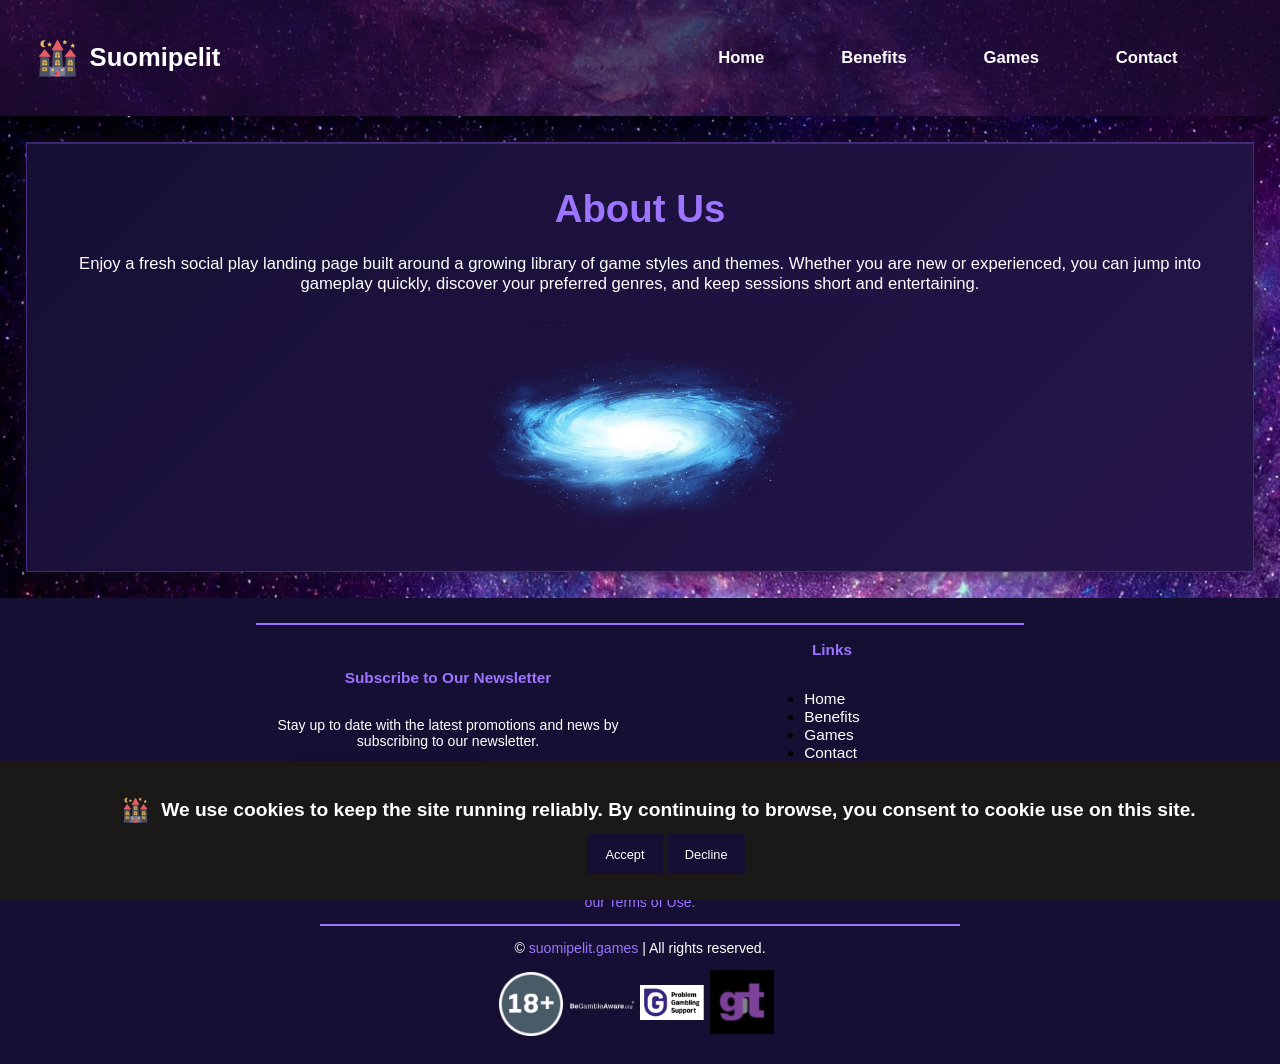
==== commit c7549e89: "firstsaserewrdsfdsf" ====
--- a/about.html
+++ b/about.html
@@ -1,186 +1,176 @@
-<!DOCTYPE html>
-<!-- saved from url=(0035)https://suomipelit.games/about.html -->
-<html><head><meta http-equiv="Content-Type" content="text/html; charset=UTF-8">
-    
-    <meta name="viewport" content="width=device-width, initial-scale=1.0">
-    <link rel="stylesheet" type="text/css" href="./about_files/style.css">
-    <link rel="stylesheet" href="./about_files/css2">
-    <link rel="stylesheet" href="./about_files/css2(1)">
-    <link rel="stylesheet" href="./about_files/all.min.css">
-    <link rel="stylesheet" href="./about_files/css">
-
-    <link rel="icon" href="./about_files/favicon.svg" type="image/x-icon">
-    <title>Suomipelit</title>
-    <style></style>
-    <link rel="preconnect" href="https://fonts.googleapis.com/">
-    <link rel="preconnect" href="https://fonts.gstatic.com/" crossorigin="">
-    <link href="./about_files/css2(2)" rel="stylesheet">
-  <style data-emotion="css" data-s=""></style>    <!-- Google tag (gtag.js) -->
-    <script async src="https://www.googletagmanager.com/gtag/js?id=AW-17968421637"></script>
-    <script>
-      window.dataLayer = window.dataLayer || [];
-      function gtag(){dataLayer.push(arguments);}
-      gtag('js', new Date());
-
-      gtag('config', 'AW-17968421637');
-    </script>
-</head>
-
-  <body data-new-gr-c-s-check-loaded="14.1267.0" data-gr-ext-installed="">
-    <header>
-      <div class="logo">
-        <img src="./about_files/favicon.svg" alt="">
-        <h1 class="tittle">Suomipelit</h1>
-      </div>
-      <div class="burger-icon" id="burger-icon">
-        <div class="line"></div>
-        <div class="line"></div>
-        <div class="line"></div>
-      </div>
-      <nav class="mobile-menu" id="mobile-menu">
-        <ul>
-          <li><a href="https://suomipelit.games/index.html">Home</a></li>
-          <li><a href="https://suomipelit.games/index.html">Benefits</a></li>
-          <li><a href="https://suomipelit.games/index.html">Games</a></li>
-          <li><a href="https://suomipelit.games/contact.html">Contact</a></li>
-        </ul>
-      </nav>
-    </header>
-    <script type="text/javascript">
-      const burgerIcon = document.getElementById("burger-icon");
-      const mobileMenu = document.getElementById("mobile-menu");
-
-      burgerIcon.addEventListener("click", () => {
-        burgerIcon.classList.toggle("open");
-
-        if (mobileMenu.classList.contains("show")) {
-          mobileMenu.classList.remove("show");
-          mobileMenu.classList.add("hide");
-        } else {
-          mobileMenu.classList.remove("hide");
-          mobileMenu.classList.add("show");
-        }
-      });
-    </script>
-
-    <div id="overlay"></div>
-    <div id="cookie-popup" class="cookie-popup">
-      <div class="coo">
-        <img src="./about_files/favicon.svg" alt="Site Icon">
-        <p>
-          We use cookies to improve your experience on our website. By
-          continuing to browse, you consent to our use of cookies as outlined in
-          our policy.
-        </p>
-      </div>
-      <button id="accept-cookies" class="close-button">Accept</button>
-      <button id="decline-cookies" class="close-button">Decline</button>
-    </div>
-
-    <script src="./about_files/cookie.js.download" defer=""></script>
-
-    <section class="contact">
-      <div class="tit"></div>
-      <div class="formilar">
-        <h5>About Us</h5>
-        <p>
-          Step into the lively world of our social casino! In the 'Games'
-          section, you'll find a diverse array of entertaining options. Whether
-          you're an experienced player or a newcomer, there's something for
-          everyone here. Pick your favorite category and start your adventure
-          with us. Immerse yourself in thrilling gameplay and enjoy every
-          second! You can play countless free games here without any risk of
-          losing real money. Our social casino is all about fun, letting you try
-          your luck in various games without worrying about financial loss.
-          Play, compete with others, and connect with fellow fans. Enjoy
-          straightforward, exciting entertainment and become a true gaming
-          champion! Join us and begin your journey in our social casino today!
-        </p>
-        <div class="indis">
-          <img src="./about_files/hole.png">
-        </div>
-      </div>
-    </section>
-
-    <footer class="footer">
-      <div class="footer-content">
-        <div class="footer-section addd" data-np-autofill-form-type="subscribe" data-np-checked="1" data-np-watching="1">
-          <h3>Subscribe to Our Newsletter</h3>
-          <p>
-            Stay up to date with the latest promotions and news by subscribing
-            to our newsletter.
-          </p>
-          <form onsubmit="showSuccessModal(event)" class="email-subscription">
-            <input type="email" name="email" placeholder="Enter your email address" data-np-autofill-field-type="email" data-np-uid="de3c255e-68c2-4aee-bb7c-747d39ef1009">
-            <div data-lastpass-icon-root="" style="position: relative !important; height: 0px !important; width: 0px !important; display: initial !important; float: left !important;"><template shadowrootmode="closed"><svg width="24" height="24" viewBox="0 0 24 24" fill="none" xmlns="http://www.w3.org/2000/svg" data-lastpass-icon="true" data-testid="infield-icon" style="position: absolute; cursor: pointer; height: 22px; max-height: 22px; width: 22px; max-width: 22px; top: 13.1094px; left: 321.099px; z-index: auto; color: rgb(186, 192, 202);"><rect x="0.680176" y="0.763062" width="22.6392" height="22.4737" rx="4" fill="currentColor"></rect><path fill-rule="evenodd" clip-rule="evenodd" d="M19.7935 7.9516C19.7935 7.64414 20.0427 7.3949 20.3502 7.3949C20.6576 7.3949 20.9069 7.64414 20.9069 7.9516V16.0487C20.9069 16.3562 20.6576 16.6054 20.3502 16.6054C20.0427 16.6054 19.7935 16.3562 19.7935 16.0487V7.9516Z" fill="white"></path><path fill-rule="evenodd" clip-rule="evenodd" d="M4.76288 13.6577C5.68525 13.6577 6.43298 12.9154 6.43298 11.9998C6.43298 11.0842 5.68525 10.3419 4.76288 10.3419C3.8405 10.3419 3.09277 11.0842 3.09277 11.9998C3.09277 12.9154 3.8405 13.6577 4.76288 13.6577Z" fill="white"></path><path fill-rule="evenodd" clip-rule="evenodd" d="M10.3298 13.6577C11.2521 13.6577 11.9999 12.9154 11.9999 11.9998C11.9999 11.0842 11.2521 10.3419 10.3298 10.3419C9.4074 10.3419 8.65967 11.0842 8.65967 11.9998C8.65967 12.9154 9.4074 13.6577 10.3298 13.6577Z" fill="white"></path><path fill-rule="evenodd" clip-rule="evenodd" d="M15.8964 13.6577C16.8188 13.6577 17.5665 12.9154 17.5665 11.9998C17.5665 11.0842 16.8188 10.3419 15.8964 10.3419C14.974 10.3419 14.2263 11.0842 14.2263 11.9998C14.2263 12.9154 14.974 13.6577 15.8964 13.6577Z" fill="white"></path></svg></template></div><button type="submit">Subscribe Now</button>
-          <nordpass-icon data-np-uid="de3c255e-68c2-4aee-bb7c-747d39ef1009" tabindex="-1" style="all: initial !important;"><template shadowrootmode="closed"><link rel="stylesheet" href="chrome-extension://eiaeiblijfjekdanodkjadfinkhbfgcd/css/content.css" type="text/css"><icon-container style="position: initial; --ref-border-radius-xxs: 6px; --ref-border-radius-xs: 8px; --ref-border-radius-sm: 10px; --ref-border-radius-md: 12px; --ref-border-radius-lg: 16px; --ref-border-radius-xl: 20px; --ref-border-radius-xxl: 24px; --ref-border-radius-full: 9999px; --ref-color-grey-0: #FFFFFF; --ref-color-grey-5: #F7F7F8; --ref-color-grey-10: #F2F2F3; --ref-color-grey-15: #EAEAEC; --ref-color-grey-20: #E0E0E1; --ref-color-grey-30: #CBCBCD; --ref-color-grey-40: #B6B6B9; --ref-color-grey-50: #A1A1A5; --ref-color-grey-60: #8A8A8E; --ref-color-grey-65: #727279; --ref-color-grey-70: #59595F; --ref-color-grey-75: #4A4A4F; --ref-color-grey-80: #39393C; --ref-color-grey-85: #2D2D2F; --ref-color-grey-90: #252527; --ref-color-grey-92: #1B1B1D; --ref-color-grey-95: #111112; --ref-color-grey-100: #000000; --ref-color-teal-2: #E6FAFA; --ref-color-teal-5: #D7F5F5; --ref-color-teal-10: #EEFFFB; --ref-color-teal-15: #ACE5E5; --ref-color-teal-20: #C6FFF3; --ref-color-teal-30: #8EFFEA; --ref-color-teal-40: #4DFBDE; --ref-color-teal-50: #19E8CC; --ref-color-teal-60: #00CFB6; --ref-color-teal-70: #00AD99; --ref-color-teal-80: #028378; --ref-color-teal-85: #085C5B; --ref-color-teal-90: #086760; --ref-color-teal-95: #0D3D3C; --ref-color-teal-100: #0C554F; --ref-color-green-2: #ECF8F3; --ref-color-green-5: #DDF2E9; --ref-color-green-10: #BFEED4; --ref-color-green-15: #90E4B2; --ref-color-green-20: #4FD88B; --ref-color-green-30: #19C879; --ref-color-green-40: #00BD6B; --ref-color-green-50: #00AB61; --ref-color-green-60: #019856; --ref-color-green-70: #00844B; --ref-color-green-80: #036D3F; --ref-color-green-85: #035E37; --ref-color-green-90: #024B2C; --ref-color-green-95: #073D25; --ref-color-green-100: #0D3322; --ref-color-purpleblue: #5062F6; --ref-color-purple-2: #F6F5FF; --ref-color-purple-5: #ECEBFF; --ref-color-purple-10: #DEDBFF; --ref-color-purple-15: #CBC7FF; --ref-color-purple-20: #B4ADFF; --ref-color-purple-30: #988fff; --ref-color-purple-40: #8475F4; --ref-color-purple-50: #705FF4; --ref-color-purple-60: #6552F4; --ref-color-purple-70: #5B3CE5; --ref-color-purple-80: #4C33C7; --ref-color-purple-85: #422DAE; --ref-color-purple-90: #382791; --ref-color-purple-95: #2E2173; --ref-color-purple-100: #2A205C; --ref-color-pink-2: #FEF0F7; --ref-color-pink-5: #FEE2F0; --ref-color-pink-10: #FECEE6; --ref-color-pink-15: #FFB5DA; --ref-color-pink-20: #FC97C9; --ref-color-pink-30: #FA70B5; --ref-color-pink-40: #F452A3; --ref-color-pink-50: #F03391; --ref-color-pink-60: #E3167D; --ref-color-pink-70: #CC1571; --ref-color-pink-80: #B01161; --ref-color-pink-85: #9B0D54; --ref-color-pink-90: #7A1648; --ref-color-pink-95: #63163D; --ref-color-pink-100: #4D1C35; --ref-color-magenta-2: #FCF2FD; --ref-color-magenta-5: #F9E4FB; --ref-color-magenta-10: #F6CFF9; --ref-color-magenta-15: #EAB6F0; --ref-color-magenta-20: #E19AE9; --ref-color-magenta-30: #D778E2; --ref-color-magenta-40: #CF5FDD; --ref-color-magenta-50: #C742D8; --ref-color-magenta-60: #B92ACB; --ref-color-magenta-70: #A323B3; --ref-color-magenta-80: #8D1C9C; --ref-color-magenta-85: #7D178A; --ref-color-magenta-90: #681273; --ref-color-magenta-95: #54175C; --ref-color-magenta-100: #431B47; --ref-color-red-2: #FFF0F0; --ref-color-red-5: #FFE5E5; --ref-color-red-10: #FFD1D1; --ref-color-red-15: #FDB5B5; --ref-color-red-20: #FD9B9B; --ref-color-red-30: #FF7A7A; --ref-color-red-40: #FD5D5D; --ref-color-red-50: #FB4646; --ref-color-red-60: #EF3434; --ref-color-red-70: #DB1F1F; --ref-color-red-80: #C01B1B; --ref-color-red-85: #A01C1C; --ref-color-red-90: #831B1B; --ref-color-red-95: #691C1C; --ref-color-red-100: #541C1C; --ref-color-orange-2: #FFF2ED; --ref-color-orange-5: #FFE9E0; --ref-color-orange-10: #FFD8C7; --ref-color-orange-15: #FFC2A8; --ref-color-orange-20: #FFAF8C; --ref-color-orange-30: #FF9966; --ref-color-orange-40: #FF8142; --ref-color-orange-50: #FD6E26; --ref-color-orange-60: #F9660B; --ref-color-orange-70: #E55800; --ref-color-orange-80: #C24A00; --ref-color-orange-85: #A33F00; --ref-color-orange-90: #823303; --ref-color-orange-95: #682D08; --ref-color-orange-100: #502307; --ref-color-yellow-2: #FFF8EB; --ref-color-yellow-5: #FFF0D6; --ref-color-yellow-10: #FFE4B3; --ref-color-yellow-15: #FFD994; --ref-color-yellow-20: #FFCF76; --ref-color-yellow-30: #FFBF52; --ref-color-yellow-40: #FFB029; --ref-color-yellow-50: #F79D02; --ref-color-yellow-60: #EB8D00; --ref-color-yellow-70: #D67900; --ref-color-yellow-80: #BD6800; --ref-color-yellow-85: #A35A00; --ref-color-yellow-90: #804600; --ref-color-yellow-95: #613500; --ref-color-yellow-100: #472800; --ref-color-blue-2: #EBF5FF; --ref-color-blue-5: #DBEFFF; --ref-color-blue-10: #C2E2FF; --ref-color-blue-15: #9FD2FC; --ref-color-blue-20: #75BFFF; --ref-color-blue-30: #47A9FF; --ref-color-blue-40: #1791FC; --ref-color-blue-50: #007EED; --ref-color-blue-60: #0470DC; --ref-color-blue-70: #0361BF; --ref-color-blue-80: #0654A2; --ref-color-blue-85: #05498F; --ref-color-blue-90: #043B76; --ref-color-blue-95: #063560; --ref-color-blue-100: #0A2B4D; --ref-color-beige-10: #FAF9F8; --ref-color-beige-20: #F7F6F4; --ref-color-beige-30: #F5F4F1; --ref-color-beige-40: #EFEDE8; --ref-color-beige-50: #EAE6DF; --ref-color-beige-60: #DEDAD3; --ref-color-beige-70: #CCC8C2; --ref-color-beige-80: #B0ADA8; --ref-color-beige-90: #82807E; --ref-color-beige-100: #5A5452; --ref-color-forest-green-10: #EDF2F0; --ref-color-forest-green-20: #CCD9D5; --ref-color-forest-green-30: #A6BDB5; --ref-color-forest-green-40: #80A195; --ref-color-forest-green-50: #678E80; --ref-color-forest-green-60: #4D7B6B; --ref-color-forest-green-70: #346955; --ref-color-forest-green-80: #1A5640; --ref-color-forest-green-90: #01432B; --ref-color-forest-green-100: #013220; --ref-color-lime-10: #FCFEE7; --ref-color-lime-20: #F7FCCB; --ref-color-lime-30: #EEF99D; --ref-color-lime-40: #D6EF49; --ref-color-lime-50: #CBE635; --ref-color-lime-60: #ADCC16; --ref-color-lime-70: #87A30D; --ref-color-lime-80: #667C0F; --ref-color-lime-90: #516212; --ref-color-lime-100: #445314; --ref-color-grey-0-6: rgba(255, 255, 255, 0.06); --ref-color-grey-0-8: rgba(255, 255, 255, 0.06); --ref-color-grey-0-10: rgba(255, 255, 255, 0.1); --ref-color-grey-0-12: rgba(255, 255, 255, 0.12); --ref-color-grey-0-14: rgba(255, 255, 255, 0.14); --ref-color-grey-0-15: rgba(255, 255, 255, 0.15); --ref-color-grey-0-16: rgba(255, 255, 255, 0.16); --ref-color-grey-0-18: rgba(255, 255, 255, 0.18); --ref-color-grey-0-20: rgba(255, 255, 255, 0.2); --ref-color-grey-0-22: rgba(255, 255, 255, 0.22); --ref-color-grey-0-25: rgba(255, 255, 255, 0.25); --ref-color-grey-0-85: rgba(255, 255, 255, 0.85); --ref-color-grey-5-15: rgba(247, 247, 248, 0.15); --ref-color-grey-5-20: rgba(247, 247, 248, 0.2); --ref-color-grey-85-6: rgba(45, 45, 47, 0.06); --ref-color-grey-95-3: rgba(17, 17, 18, 0.03); --ref-color-grey-95-5: rgba(17, 17, 18, 0.05); --ref-color-grey-95-4: rgba(17, 17, 18, 0.04); --ref-color-grey-95-7: rgba(17, 17, 18, 0.07); --ref-color-grey-95-8: rgba(17, 17, 18, 0.08); --ref-color-grey-95-10: rgba(17, 17, 18, 0.1); --ref-color-grey-95-12: rgba(17, 17, 18, 0.12); --ref-color-grey-95-15: rgba(17, 17, 18, 0.15); --ref-color-red-40-40: rgba(253, 93, 93, 0.4); --ref-color-red-40-50: rgba(253, 93, 93, 0.5); --ref-color-red-40-70: rgba(253, 93, 93, 0.7); --ref-color-red-70-16: rgba(219, 31, 31, 0.16); --ref-color-red-70-30: rgba(219, 31, 31, 0.3); --ref-color-red-70-60: rgba(219, 31, 31, 0.6); --ref-color-red-70-70: rgba(219, 31, 31, 0.7); --ref-font-family-base: Inter; --ref-font-family-mono: Roboto Mono; --ref-font-size-xxxl: 32px; --ref-font-size-xxl: 24px; --ref-font-size-xl: 20px; --ref-font-size-lg: 18px; --ref-font-size-base: 16px; --ref-font-size-sm: 14px; --ref-font-size-xs: 12px; --ref-font-size-xxs: 11px; --ref-font-size-xxxl-rem: 2rem; --ref-font-size-xxl-rem: 1.5rem; --ref-font-size-xl-rem: 1.25rem; --ref-font-size-lg-rem: 1.125rem; --ref-font-size-base-rem: 1rem; --ref-font-size-sm-rem: 0.875rem; --ref-font-size-xs-rem: 0.75rem; --ref-font-size-xxs-rem: 0.6875rem; --ref-font-weight-regular: 400; --ref-font-weight-medium: 500; --ref-font-weight-semibold: 600; --ref-font-weight-bold: 700; --ref-font-letter-spacing-base: 0; --ref-font-letter-spacing-tight: -0.3px; --ref-font-line-height-none: 1; --ref-font-line-height-xs: 1.3; --ref-font-line-height-sm: 1.4; --ref-font-line-height-md: 1.5; --ref-font-line-height-lg: 1.6; --ref-size-1x: 4px; --ref-size-2x: 8px; --ref-size-3x: 12px; --ref-size-4x: 16px; --ref-size-5x: 20px; --ref-size-6x: 24px; --ref-size-7x: 28px; --ref-size-8x: 32px; --ref-size-9x: 36px; --ref-size-10x: 40px; --ref-size-11x: 44px; --ref-size-12x: 48px; --ref-size-13x: 52px; --ref-size-14x: 56px; --ref-size-15x: 60px; --ref-size-16x: 64px; --ref-size-17x: 68px; --ref-size-18x: 72px; --ref-size-19x: 76px; --ref-size-20x: 80px; --ref-size-1x-rem: 0.25rem; --ref-size-2x-rem: 0.5rem; --ref-size-3x-rem: 0.75rem; --ref-size-4x-rem: 1rem; --ref-size-5x-rem: 1.25rem; --ref-size-6x-rem: 1.5rem; --ref-size-7x-rem: 1.75rem; --ref-size-8x-rem: 2rem; --ref-size-9x-rem: 2.25rem; --ref-size-10x-rem: 2.5rem; --ref-size-11x-rem: 2.75rem; --ref-size-12x-rem: 3rem; --ref-size-13x-rem: 3.25rem; --ref-size-14x-rem: 3.5rem; --ref-size-15x-rem: 3.75rem; --ref-size-16x-rem: 4rem; --ref-size-17x-rem: 4.25rem; --ref-size-18x-rem: 4.5rem; --ref-size-19x-rem: 4.75rem; --ref-size-20x-rem: 5rem; --sys-text-body-base: 500 14px/1.5 Inter; --sys-text-body-bold: 700 14px/1.5 Inter; --sys-text-body-semibold: 600 14px/1.4 Inter; --sys-text-heading-h1: 600 24px/1.3 Inter; --sys-text-heading-h2: 600 20px/1.3 Inter; --sys-text-heading-h3: 600 18px/1.4 Inter; --sys-text-heading-h4: 600 16px/1.4 Inter; --sys-text-heading-h4-medium: 500 18px/1.4 Inter; --sys-text-heading-h5: 500 14px/1.5 Inter; --sys-text-label-base: 500 14px/1.5 Inter; --sys-text-label-lg: 500 18px/1.4 Inter; --sys-text-label-small: 500 12px/1.6 Inter; --sys-text-secret-lg: 700 18px/1.4 Roboto Mono; --sys-text-secret-sm: 500 14px/1.5 Roboto Mono; --sys-text-secret-xxl: 700 24px/1.3 Roboto Mono; --sys-text-small: 500 12px/1.6 Inter; --sys-text-small-semibold: 600 12px/1.3 Inter; --sys-text-micro: 600 11px/1.3 Inter; --sys-text-title: 500 16px/1.5 Inter; --sys-text-title-semibold: 600 16px/1.5 Inter; --sys-color-bg-case: #000000; --sys-color-border-case: rgba(255, 255, 255, 0.16); --sys-color-bg-primary: #111112; --sys-color-bg-secondary: #1B1B1D; --sys-color-bg-tertiary: #252527; --sys-color-bg-quaternary: #2D2D2F; --sys-color-on-bg-case-primary: #FFFFFF; --sys-color-on-bg-case-secondary: #A1A1A5; --sys-color-on-bg-case-disabled: #4A4A4F; --sys-color-on-bg-primary: #FFFFFF; --sys-color-on-bg-secondary: #A1A1A5; --sys-color-on-bg-tertiary: #8A8A8E; --sys-color-on-bg-inverse-primary: #1B1B1D; --sys-color-on-bg-disabled: #59595F; --sys-color-on-bg-placeholder: #727279; --sys-color-container-hover: rgba(255, 255, 255, 0.06); --sys-color-container-focus: rgba(255, 255, 255, 0.06); --sys-color-container-active: rgba(255, 255, 255, 0.1); --sys-color-container-disabled: rgba(255, 255, 255, 0.06); --sys-color-accent-default: #F7F7F8; --sys-color-accent-hover: #EAEAEC; --sys-color-accent-focus: #EAEAEC; --sys-color-accent-active: #E0E0E1; --sys-color-accent-tint-hover: rgba(247, 247, 248, 0.15); --sys-color-accent-tint-focus: rgba(247, 247, 248, 0.15); --sys-color-accent-tint-active: rgba(247, 247, 248, 0.2); --sys-color-on-accent-default: #000000; --sys-color-on-accent-tint: #FFFFFF; --sys-color-status-danger: #FD5D5D; --sys-color-status-warning: #FF8142; --sys-color-status-success: #00BD6B; --sys-color-status-info: #1791FC; --sys-color-status-new: #00CFB6; --sys-color-status-danger-tint: rgba(253, 93, 93, 0.25); --sys-color-status-danger-tint-subtle: rgba(253, 93, 93, 0.1); --sys-color-status-danger-tint-hover: rgba(253, 93, 93, 0.15); --sys-color-status-danger-tint-focus: rgba(253, 93, 93, 0.22); --sys-color-status-danger-tint-active: rgba(253, 93, 93, 0.3); --sys-color-status-danger-tint-hover-strong: rgba(253, 93, 93, 0.85); --sys-color-status-danger-tint-focus-strong: rgba(253, 93, 93, 0.85); --sys-color-status-danger-tint-active-strong: rgba(253, 93, 93, 0.7); --sys-color-status-warning-tint: rgba(249, 102, 11, 0.25); --sys-color-status-warning-tint-subtle: rgba(249, 102, 11, 0.05); --sys-color-status-warning-tint-hover: rgba(249, 102, 11, 0.15); --sys-color-status-success-tint: rgba(1, 152, 86, 0.25); --sys-color-status-info-tint: rgba(4, 112, 220, 0.25); --sys-color-status-new-tint: rgba(0, 207, 182, 0.25); --sys-color-status-border-danger-tint-strong: rgba(253, 93, 93, 0.85); --sys-color-on-status-primary: #1B1B1D; --sys-color-on-status-tint: #FFFFFF; --sys-color-divider-subtle: rgba(255, 255, 255, 0.12); --sys-color-divider-strong: rgba(255, 255, 255, 0.2); --sys-color-border-subtle: rgba(255, 255, 255, 0.08); --sys-color-border-strong: rgba(255, 255, 255, 0.15); --sys-color-border-gradient-start: rgba(255, 255, 255, 0.1); --sys-color-border-gradient-end: rgba(255, 255, 255, 0.06); --sys-color-input-border-primary: #FFFFFF; --sys-color-input-border-secondary: rgba(255, 255, 255, 0.06); --sys-color-input-border-disabled: rgba(255, 255, 255, 0.1); --sys-color-input-border-destructive: rgba(255, 255, 255, 0.06); --sys-color-input-outline-focus-primary: rgba(255, 255, 255, 0.5); --sys-color-input-outline-focus-secondary: rgba(255, 255, 255, 0.35); --sys-color-input-outline-error: rgba(253, 93, 93, 0.25); --sys-color-input-outline-error-hover: rgba(253, 93, 93, 0.5); --sys-color-input-outline-error-focus: #EF3434; --sys-color-input-shadow-inner-secondary: rgba(255, 255, 255, 0.1); --sys-color-shadow-soft: rgba(0, 0, 0, 0.6); --sys-color-shadow-mid: rgba(0, 0, 0, 0.7); --sys-color-shadow-strong: rgba(0, 0, 0, 0.8); --sys-color-brand-teal: #00CFB6; --sys-color-brand-lime: #D6EF49; --sys-color-brand-forest-green: #01432B; --sys-color-brand-beige: #F5F4F1; --sys-color-input-border-error: rgba(253, 93, 93, 0.4); --sys-color-input-border-error-hover: rgba(253, 93, 93, 0.5); --sys-color-input-border-error-focus: rgba(253, 93, 93, 0.7); --sys-color-container-see-through: rgba(255, 255, 255, 0.1); --sys-color-on-brand-light: #111112; --sys-color-on-brand-dark: #FFFFFF; --sys-color-container-on-case-default: rgba(255, 255, 255, 0.15); --sys-color-container-on-case-hover: rgba(255, 255, 255, 0.2); --sys-color-container-on-case-focus: rgba(255, 255, 255, 0.2); --sys-color-container-on-case-active: rgba(255, 255, 255, 0.25); --sys-color-container-on-case-disabled: rgba(255, 255, 255, 0.12); --sys-color-container-on-case-light-hover: rgba(255, 255, 255, 0.15); --sys-color-container-on-case-light-focus: rgba(255, 255, 255, 0.15); --sys-color-container-on-case-light-active: rgba(255, 255, 255, 0.2); --sys-color-input-border-secondary-on-case: rgba(255, 255, 255, 0.08); --ref-elevation-level-1: 0 2px 2px -2px; --ref-elevation-level-5: 0 8px 12px -8px; --ref-elevation-level-8: 0 16px 16px -8px; --ref-elevation-level-10: 0 28px 24px -12px; --comp-auth-layout-fingerprint-box-bg-color: #191A1C; --comp-auth-layout-header-logo-color: #FFFFFF; --comp-btn-height-xs: 24px; --comp-btn-width-xs: 24px; --comp-btn-height-sm: 32px; --comp-btn-width-sm: 32px; --comp-btn-border-radius-xs: 6px; --comp-btn-border-radius-sm: 8px; --comp-btn-text-sm: 500 12px/1.6 Inter; --comp-btn-text-md: 500 14px/1.5 Inter; --comp-btn-border-radius-md: 10px; --comp-btn-padding-left-md: 16px; --comp-btn-padding-right-md: 16px; --comp-btn-padding-left-sm: 12px; --comp-btn-padding-right-sm: 12px; --comp-btn-height-md: 36px; --comp-btn-text-lg: 500 14px/1.5 Inter; --comp-btn-border-radius-lg: 12px; --comp-btn-padding-left-lg: 24px; --comp-btn-padding-right-lg: 24px; --comp-btn-height-lg: 48px; --comp-btn-text-xl: 500 14px/1.5 Inter; --comp-btn-text-secondary-xl: 500 12px/1.6 Inter; --comp-btn-border-radius-xl: 12px; --comp-btn-padding-left-xl: 16px; --comp-btn-padding-right-xl: 16px; --comp-btn-height-xl: 60px; --comp-btn-color-bg-contained-primary: #F7F7F8; --comp-btn-color-bg-contained-primary-hover: #EAEAEC; --comp-btn-color-bg-contained-primary-focus: #EAEAEC; --comp-btn-color-bg-contained-primary-active: #E0E0E1; --comp-btn-color-bg-contained-primary-disabled: rgba(255, 255, 255, 0.06); --comp-btn-content-color-contained-primary: #000000; --comp-btn-content-color-contained-primary-disabled: #59595F; --comp-btn-color-bg-contained-secondary-hover: rgba(247, 247, 248, 0.15); --comp-btn-color-bg-contained-secondary-focus: rgba(247, 247, 248, 0.15); --comp-btn-color-bg-contained-secondary-active: rgba(247, 247, 248, 0.2); --comp-btn-color-bg-contained-secondary-disabled: rgba(255, 255, 255, 0.06); --comp-btn-content-color-contained-secondary: #FFFFFF; --comp-btn-color-border-contained-secondary: rgba(255, 255, 255, 0.06); --comp-btn-color-border-contained-secondary-disabled: rgba(255, 255, 255, 0.1); --comp-btn-color-border-contained-primary: #FFFFFF; --comp-btn-color-border-contained-primary-disabled: rgba(255, 255, 255, 0.1); --comp-btn-content-color-contained-secondary-disabled: #59595F; --comp-btn-color-bg-contained-destructive-hover: rgba(247, 247, 248, 0.15); --comp-btn-color-bg-contained-destructive-focus: rgba(247, 247, 248, 0.15); --comp-btn-color-bg-contained-destructive-active: rgba(247, 247, 248, 0.2); --comp-btn-color-border-contained-destructive: rgba(255, 255, 255, 0.06); --comp-btn-color-border-contained-destructive-disabled: rgba(255, 255, 255, 0.1); --comp-btn-content-color-contained-destructive: #FD5D5D; --comp-btn-content-color-contained-destructive-disabled: #59595F; --comp-btn-shadow-fab: 0 8px 12px -8px rgba(0, 0, 0, 0.6); --comp-btn-content-color-plain-destructive: #FD5D5D; --comp-btn-content-color-plain-disabled: #59595F; --comp-btn-content-color-plain: #FFFFFF; --comp-btn-color-bg-plain-hover: rgba(247, 247, 248, 0.15); --comp-btn-color-bg-plain-focus: rgba(247, 247, 248, 0.15); --comp-btn-color-bg-plain-active: rgba(247, 247, 248, 0.2); --comp-btn-color-bg-plain-destructive-hover: rgba(247, 247, 248, 0.15); --comp-btn-color-bg-plain-destructive-focus: rgba(247, 247, 248, 0.15); --comp-btn-color-bg-plain-desctructive-active: rgba(247, 247, 248, 0.2); --comp-btn-content-spacing: 4px; --comp-btn-shadow-outer: 0 2px 2px -2px rgba(0, 0, 0, 0.6); --comp-btn-group-spacing-x: 8px; --comp-btn-group-spacing-y: 12px; --comp-btn-color-bg-contained-secondary: rgba(255, 255, 255, 0.1); --comp-btn-color-bg-contained-destructive: rgba(255, 255, 255, 0.1); --comp-btn-color-bg-contained-destructive-disabled: rgba(255, 255, 255, 0.06); --comp-btn-color-outline-primary: rgba(255, 255, 255, 0.5); --comp-btn-color-outline-secondary: rgba(255, 255, 255, 0.35); --comp-btn-shadow-inner: 0 -1px 0 0 rgba(255, 255, 255, 0.1); --comp-calendar-text: 500 14px/1.5 Inter; --comp-calendar-text-bold: 700 14px/1.5 Inter; --comp-calendar-date-border-radius: 9999px; --comp-calendar-color-text: #FFFFFF; --comp-calendar-color-text-secondary: #A1A1A5; --comp-calendar-date-color-text: #FFFFFF; --comp-calendar-date-color-text-hover: #FFFFFF; --comp-calendar-date-color-text-disabled: #59595F; --comp-calendar-date-color-text-selected: #000000; --comp-calendar-date-color-bg-selected: #F7F7F8; --comp-calendar-date-color-border-selected: #F7F7F8; --comp-calendar-date-color-bg-current: #4A4A4F; --comp-calendar-date-color-border-current: #4A4A4F; --comp-calendar-date-color-border-hover: #F7F7F8; --comp-calendar-date-color-bg-range: #086760; --comp-loader-animation-duration: 2.4s; --comp-loader-color-stroke-neutral: #FFFFFF; --comp-loader-color-stroke-brand: #F7F7F8; --comp-snackbar-height: 44px; --comp-snackbar-border-radius: 12px; --comp-snackbar-padding-x: 16px; --comp-snackbar-content-spacing: 8px; --comp-snackbar-color-text: #FFFFFF; --comp-snackbar-text: 500 14px/1.5 Inter; --comp-snackbar-icon-color-neutral: #FFFFFF; --comp-snackbar-shadow: 0 8px 12px -8px rgba(0, 0, 0, 0.7); --comp-snackbar-color-bg: #2D2D2F; --comp-snackbar-divider-color: rgba(255, 255, 255, 0.14); --comp-snackbar-icon-color-success: #00BD6B; --comp-snackbar-icon-color-danger: #FD5D5D; --comp-toggle-width: 40px; --comp-toggle-height: 24px; --comp-toggle-border-radius: 9999px; --comp-toggle-padding: 2px; --comp-toggle-knob-size: 20px; --comp-toggle-color-bg-off: #727279; --comp-toggle-content-color: #1B1B1D; --comp-toggle-icon-color: #FFFFFF; --comp-toggle-color-bg-on: #F7F7F8; --comp-tooltip-color-bg: #000000; --comp-tooltip-font-size: 12px; --comp-tooltip-font-weight: 500; --comp-tooltip-line-height: 1.3; --comp-tooltip-color-text: #FFFFFF; --comp-tooltip-border-radius: 10px; --comp-tooltip-padding-horizontal-sm: 12px; --comp-tooltip-padding-vertical-sm: 8px; --comp-tooltip-padding-horizontal-md: 8px; --comp-tooltip-padding-vertical-md: 8px; --comp-tooltip-min-width: 56px; --comp-tooltip-max-width: 300px; --comp-tooltip-arrow-size: 6px; --comp-tooltip-border-color: rgba(255, 255, 255, 0.16); --comp-tooltip-arrow-left-arrow: 12.5px; --comp-tooltip-arrow-side-placement: 4px; --comp-error-block-color-danger: #FD5D5D; --comp-error-block-color-warning: #FF8142; --comp-error-block-color-info: #A1A1A5; --comp-error-block-text: 500 12px/1.6 Inter; --comp-tab-height: 32px; --comp-tab-height-lg: 52px; --comp-tab-border-radius: 8px; --comp-tab-bar-border-radius: 10px; --comp-tab-bar-spacing: 0px; --comp-tab-bar-spacing-lg: 0px; --comp-tab-bar-padding-x: 12px; --comp-tab-bar-padding-x-lg: 20px; --comp-tab-bar-padding-outer: 2px; --comp-tab-bar-divider-color: rgba(255, 255, 255, 0.12); --comp-tab-bar-color-border: rgba(255, 255, 255, 0.08); --comp-tab-color-text: #A1A1A5; --comp-tab-color-text-active: #FFFFFF; --comp-tab-color-text-secondary: #A1A1A5; --comp-tab-color-bg-hover: rgba(255, 255, 255, 0.06); --comp-tab-height-old: 36px; --comp-tab-height-lg-old: 64px; --comp-tab-bar-spacing-old: 20px; --comp-tab-bar-spacing-lg-old: 32px; --color-border-active-old: #F7F7F8; --comp-tab-color-bg: rgba(255, 255, 255, 0.1); --comp-tab-color-bg-active: #59595F; --comp-tab-color-border-hover-old: rgba(255, 255, 255, 0.2); --comp-link-text: 500 14px/1.5 Inter; --comp-link-content-spacing: 4px; --comp-link-content-color: #F7F7F8; --comp-link-content-color-hover: #EAEAEC; --comp-link-content-color-disabled: #59595F; --comp-chip-height-sm: 28px; --comp-chip-height-md: 32px; --comp-chip-border-radius: 9999px; --comp-chip-text-sm: 500 12px/1.6 Inter; --comp-chip-text-md: 500 14px/1.5 Inter; --comp-chip-color-bg-default: #111112; --comp-chip-color-bg-hover: rgba(255, 255, 255, 0.06); --comp-chip-color-bg-error: rgba(253, 93, 93, 0.1); --comp-chip-color-bg-warning: rgba(249, 102, 11, 0.05); --comp-chip-color-bg-warning-hover: rgba(249, 102, 11, 0.15); --comp-chip-color-bg-error-hover: rgba(253, 93, 93, 0.15); --comp-chip-color-border-error: rgba(253, 93, 93, 0.25); --comp-chip-color-border-warning: rgba(249, 102, 11, 0.25); --comp-chip-icon-color: #FFFFFF; --comp-chip-icon-color-error: #FD5D5D; --comp-chip-icon-color-warning: #FF8142; --comp-chip-icon-color-info: #FFFFFF; --comp-chip-color-text: #FFFFFF; --comp-chip-color-text-error: #FD5D5D; --comp-chip-color-text-warning: #FF8142; --comp-chip-color-text-info: #FFFFFF; --comp-chip-color-bg-info: #2D2D2F; --comp-chip-color-border-default: #4A4A4F; --comp-chip-color-border-info: #8A8A8E; --comp-dropdown-width-min: 180px; --comp-dropdown-border-radius: 16px; --comp-dropdown-border-radius-b2b-mobile: 10px; --comp-dropdown-item-border-radius: 10px; --comp-dropdown-section-spacing: 8px; --comp-dropdown-item-text-spacing-y: 2px; --comp-dropdown-item-color-border: rgba(255, 255, 255, 0.08); --comp-dropdown-color-border: rgba(255, 255, 255, 0.08); --comp-dropdown-color-bg: #2D2D2F; --comp-dropdown-divider-color: rgba(255, 255, 255, 0.12); --comp-dropdown-item-padding-y-default: 8px; --comp-dropdown-item-padding-x-default: 16px; --comp-dropdown-item-padding-x-menu: 12px; --comp-dropdown-item-padding-x-autofill-sm: 8px; --comp-dropdown-item-padding-x-autofill-md: 12px; --comp-dropdown-item-padding-y-autofill: 4px; --comp-dropdown-item-padding-x-b2b-mobile: 16px; --comp-dropdown-item-padding-y-b2b-mobile: 16px; --comp-dropdown-padding-default: 8px; --comp-dropdown-padding-autofill: 12px; --comp-dropdown-item-content-spacing-x: 12px; --comp-dropdown-item-content-spacing-x-menu: 8px; --comp-dropdown-item-color-bg-hover: rgba(255, 255, 255, 0.06); --comp-dropdown-item-color-bg-focus: rgba(255, 255, 255, 0.06); --comp-dropdown-item-color-bg-active: rgba(255, 255, 255, 0.1); --comp-dropdown-color-text-primary: #FFFFFF; --comp-dropdown-color-text-secondary: #A1A1A5; --comp-dropdown-color-text-danger: #FD5D5D; --comp-dropdown-color-text-disabled: #59595F; --comp-slider-color-text: #FFFFFF; --comp-slider-knob-color: #F7F7F8; --comp-slider-bar-color: #4A4A4F; --comp-avatar-color-border: rgba(255, 255, 255, 0.15); --comp-avatar-size-xxs: 24px; --comp-avatar-size-xs: 28px; --comp-avatar-size-sm: 32px; --comp-avatar-size-md: 36px; --comp-avatar-size-lg: 40px; --comp-avatar-size-xl: 48px; --comp-avatar-size-xxl: 64px; --comp-avatar-border-radius-sm: 6px; --comp-avatar-border-radius-md: 8px; --comp-avatar-border-radius-lg: 10px; --comp-avatar-border-radius-xl: 12px; --comp-avatar-border-radius-xxl: 16px; --comp-avatar-border-radius-full: 9999px; --comp-avatar-color-text: #FFFFFF; --comp-avatar-text-xxs: 700 11px/1.3 Inter; --comp-avatar-text-xs: 700 11px Inter; --comp-avatar-text-sm: 700 12px Inter; --comp-avatar-text-md: 700 12px Inter; --comp-avatar-text-lg: 700 12px Inter; --comp-avatar-text-xl: 600 14px Inter; --comp-avatar-text-xxl: 600 18px Inter; --comp-avatar-icon-color: rgba(0, 0, 0, 0.3); --comp-avatar-color-bg-grey: #59595F; --comp-avatar-color-bg-yellow: #BD6800; --comp-avatar-color-bg-red: #C01B1B; --comp-avatar-color-bg-pink: #B01161; --comp-avatar-color-bg-magenta: #8D1C9C; --comp-avatar-color-bg-purple: #4C33C7; --comp-avatar-color-bg-blue: #0654A2; --comp-avatar-color-bg-teal: #028378; --comp-avatar-color-bg-green: #036D3F; --comp-avatar-color-bg-lime: #667C0F; --comp-avatar-color-bg-beige: #B0ADA8; --comp-pagination-text: 500 14px/1.5 Inter; --comp-pagination-size: 32px; --comp-pagination-border-radius: 9999px; --comp-pagination-spacing: 4px; --comp-pagination-color-text-active: #1B1B1D; --comp-pagination-color-bg-active: #FFFFFF; --comp-pagination-color-text: #FFFFFF; --comp-pagination-color-text-hover: #FFFFFF; --comp-pagination-color-bg-hover: rgba(255, 255, 255, 0.06); --comp-pagination-nav-color: #FFFFFF; --comp-field-border-radius: 10px; --comp-field-text: 500 14px/1.5 Inter; --comp-field-text-secret: 500 14px/1.5 Roboto Mono; --comp-field-text-label: 500 14px/1.5 Inter; --comp-field-text-label-focus: 500 12px/1.6 Inter; --comp-field-text-helper: 500 12px/1.6 Inter; --comp-field-padding-left: 12px; --comp-field-padding-right: 12px; --comp-field-height: 56px; --comp-field-height-compact: 36px; --comp-field-content-spacing: 12px; --comp-field-btn-border-radius: 10px; --comp-field-color-bg-primary: #2D2D2F; --comp-field-color-bg-hover: #2D2D2F; --comp-field-color-bg-focus: #2D2D2F; --comp-field-color-bg-error: #2D2D2F; --comp-field-color-bg-disabled: rgba(255, 255, 255, 0.06); --comp-field-color-border-default: rgba(255, 255, 255, 0.06); --comp-field-color-border-disabled: rgba(255, 255, 255, 0.1); --comp-field-color-border-focus: #FFFFFF; --comp-field-color-text-default: #FFFFFF; --comp-field-color-border-error: rgba(253, 93, 93, 0.4); --comp-field-color-border-error-hover: rgba(253, 93, 93, 0.5); --comp-field-color-border-error-focus: #EF3434; --comp-field-color-text-disabled: #59595F; --comp-field-color-text-label: #A1A1A5; --comp-field-color-text-label-error: #FD5D5D; --comp-field-color-text-helper: #A1A1A5; --comp-field-color-text-helper-error: #FD5D5D; --comp-field-color-text-helper-success: #00BD6B; --comp-field-color-text-placeholder: #727279; --comp-field-color-suffix-divider: rgba(255, 255, 255, 0.2); --comp-field-icon-color-default: #FFFFFF; --comp-field-icon-color-disabled: #59595F; --comp-field-btn-color-bg-disabled: rgba(255, 255, 255, 0.06); --comp-field-btn-icon-color-disabled: #59595F; --comp-field-color-text-clearable: #FFFFFF; --comp-field-color-text-inverted: #000000; --comp-field-color-bg-clearable: #F7F7F8; --comp-field-shadow-outer: 0 2px 2px -2px rgba(0, 0, 0, 0.6); --comp-field-color-border-hover: #727279; --comp-field-color-text-secret-numbers: #8475F4; --comp-field-color-border-outer: #39393C; --comp-field-color-border-outer-error: rgba(253, 93, 93, 0.25); --comp-select-shadow-inner: 0 1px 0 0 rgba(255, 255, 255, 0.1); --comp-select-shadow-outer: 0 2px 2px -2px rgba(0, 0, 0, 0.6); --comp-field-btn-contained-secondary: rgba(0, 0, 0, 0.08); --comp-choice-height: 20px; --comp-choice-radio-border-radius: 9999px; --comp-choice-checkbox-border-radius: 6px; --comp-choice-text: 500 14px/1.5 Inter; --comp-choice-color-bg-selected: #F7F7F8; --comp-choice-content-color: #000000; --comp-choice-content-color-disabled: #59595F; --comp-choice-color-border-selected: #FFFFFF; --comp-choice-color-bg-error: #FD5D5D; --comp-choice-color-bg-error-hover: rgba(253, 93, 93, 0.85); --comp-choice-color-bg-error-focus: rgba(253, 93, 93, 0.85); --comp-choice-color-bg-error-active: rgba(253, 93, 93, 0.7); --comp-choice-color-text: #FFFFFF; --comp-choice-color-outline: rgba(255, 255, 255, 0.5); --comp-choice-shadow-outer: 0 2px 2px -2px rgba(0, 0, 0, 0.6); --comp-choice-content-spacing: 12px; --comp-choice-group-spacing-x: 24px; --comp-choice-group-spacing-y: 8px; --comp-choice-group-title-spacing-y: 12px; --comp-choice-group-title-text: 500 16px/1.5 Inter; --comp-choice-color-border-unselected: rgba(255, 255, 255, 0.06); --comp-choice-color-border-selected-error: #FD5D5D; --comp-choice-color-border-unselected-error: rgba(253, 93, 93, 0.85); --comp-choice-color-bg-unselected: rgba(255, 255, 255, 0.1); --comp-choice-color-bg-unselected-hover: rgba(247, 247, 248, 0.15); --comp-choice-color-bg-unselected-focus: rgba(247, 247, 248, 0.15); --comp-choice-color-bg-unselected-active: rgba(247, 247, 248, 0.2); --comp-choice-color-bg-selected-hover: #EAEAEC; --comp-choice-color-bg-selected-focus: #EAEAEC; --comp-choice-color-bg-selected-active: #E0E0E1; --comp-choice-color-bg-disabled: rgba(255, 255, 255, 0.03); --comp-choice-shadow-inner: 0 -1px 0 0 rgba(255, 255, 255, 0.1); --comp-choice-color-border-disabled: rgba(255, 255, 255, 0.14); --comp-dialog-border-radius: 24px; --comp-dialog-text: 500 14px/1.5 Inter; --comp-dialog-text-title: 500 18px/1.4 Inter; --comp-dialog-text-title-block: 500 14px/1.5 Inter; --comp-dialog-text-subtitle: 500 12px/1.6 Inter; --comp-dialog-padding-x: 32px; --comp-dialog-padding-y: 32px; --comp-dialog-animation-ms: 150ms; --comp-dialog-color-bg: #111112; --comp-dialog-color-border: rgba(255, 255, 255, 0.08); --comp-dialog-color-text: #FFFFFF; --comp-dialog-color-text-title: #FFFFFF; --comp-dialog-color-text-subtitle: #A1A1A5; --comp-dialog-divider-color: rgba(255, 255, 255, 0.08); --comp-dialog-scrim-color-bg-hidden: rgba(17, 17, 18, 0); --comp-dialog-scrim-color-bg-visible: rgba(0, 0, 0, 0.8); --comp-skeleton-color: rgba(255, 255, 255, 0.08); --comp-stepper-spacing: 12px; --comp-stepper-indicator-group-spacing: 4px; --comp-stepper-indicator-width-past-and-future: 6px; --comp-stepper-indicator-height-past-and-future: 6px; --comp-stepper-indicator-width-present: 12px; --comp-stepper-indicator-height-present: 6px; --comp-stepper-color-text: #A1A1A5; --comp-stepper-indicator-color-past-and-present: #FFFFFF; --comp-stepper-indicator-color-future: #4A4A4F; --comp-badge-text: 500 12px/1.6 Inter; --comp-badge-text-color: #FFFFFF; --comp-badge-border-radius: 8px; --comp-badge-padding-vertical: 4px; --comp-badge-padding-horizontal: 8px; --comp-badge-height: 24px; --comp-badge-content-color-grey-inverse: #1B1B1D; --comp-badge-content-color-inverse: #FFFFFF; --comp-badge-content-bg-inverse: #FFFFFF; --comp-badge-color-border-grey: rgba(255, 255, 255, 0.08); --comp-badge-border-color: rgba(255, 255, 255, 0.25); --comp-badge-color-bg: #111112; --comp-badge-content-color-danger: #FD9B9B; --comp-badge-content-color-warning: #FFAF8C; --comp-badge-content-color-success: #4FD88B; --comp-badge-content-color-info: #75BFFF; --comp-badge-content-color-new: #19E8CC; --comp-badge-content-color-pink: #FC97C9; --comp-badge-content-color-purple: #B4ADFF; --comp-badge-content-color-magenta: #E19AE9; --comp-badge-content-color-grey: #E0E0E1; --comp-badge-color-bg-danger: #691C1C; --comp-badge-color-bg-warning: #682D08; --comp-badge-color-bg-success: #073D25; --comp-badge-color-bg-info: #063560; --comp-badge-color-bg-new: #0C554F; --comp-badge-color-bg-pink: #63163D; --comp-badge-color-bg-magenta: #54175C; --comp-badge-color-bg-purple: #2E2173; --comp-badge-color-bg-grey: #39393C; --comp-badge-color-bg-grey-inverse: #F2F2F3; --comp-badge-color-border-danger: rgba(253, 155, 155, 0.16); --comp-badge-color-border-warning: rgba(255, 175, 140, 0.16); --comp-badge-color-border-success: rgba(79, 216, 139, 0.16); --comp-badge-color-border-info: rgba(117, 191, 255, 0.16); --comp-badge-color-border-new: rgba(25, 232, 204, 0.16); --comp-badge-color-border-pink: rgba(252, 151, 201, 0.16); --comp-badge-color-border-magenta: rgba(225, 154, 233, 0.16); --comp-badge-color-border-purple: rgba(180, 173, 255, 0.16); --comp-badge-color-border-grey-inverse: #F2F2F3; --comp-feature-tooltip-bg-color: #5062F6; --comp-feature-tooltip-text-color: #FFFFFF; --comp-timer-color-bg: #4A4A4F; --comp-timer-color-fill-safe: #00BD6B; --comp-timer-color-fill-danger: #FD5D5D; --comp-system-banner-text-title: 700 14px/1.5 Inter; --comp-system-banner-text: 500 14px/1.5 Inter; --comp-status-banner-bg-opacity: 26; --comp-status-banner-bg-opacity-dark: 40; --comp-status-banner-border-radius: 12px; --comp-status-banner-padding: 16px; --comp-status-banner-padding-icon-to-text: 8px; --comp-status-banner-padding-text-to-icon: 20px; --comp-status-banner-padding-text: 2px; --comp-status-banner-color-bg-info: #1791FC40; --comp-status-banner-color-bg-success: #00BD6B40; --comp-status-banner-color-bg-warning: #FF814240; --comp-status-banner-color-bg-danger: #FD5D5D40; --comp-status-banner-icon-color-info: #1791FC; --comp-status-banner-icon-color-success: #00BD6B; --comp-status-banner-icon-color-warning: #FF8142; --comp-status-banner-icon-color-danger: #FD5D5D; --comp-status-banner-color-text: #FFFFFF; --comp-tile-border-radius-sm: 8px; --comp-tile-border-radius-md: 10px; --comp-tile-border-radius-lg: 12px; --comp-tile-padding-sm: 12px; --comp-tile-padding-md: 16px; --comp-tile-padding-lg: 20px; --comp-tile-padding-xl: 24px; --comp-tile-content-spacing-xs: 8px; --comp-tile-content-spacing-sm: 12px; --comp-tile-content-spacing-md: 16px; --comp-tile-content-spacing-lg: 24px; --comp-tile-color-bg-default: #111112; --comp-tile-color-bg-default-variant: #252527; --comp-tile-color-bg-hover: rgba(255, 255, 255, 0.06); --comp-tile-color-bg-focus: rgba(255, 255, 255, 0.06); --comp-tile-color-bg-active: rgba(255, 255, 255, 0.1); --comp-tile-color-text-primary: #FFFFFF; --comp-tile-color-border-subtle: rgba(255, 255, 255, 0.08); --comp-tile-color-border-strong: rgba(255, 255, 255, 0.15); --comp-breadcrumbs-text: 500 14px/1.5 Inter; --comp-breadcrumbs-text-small: 500 12px/1.6 Inter; --comp-breadcrumbs-height: 24px; --comp-breadcrumbs-padding-horizontal: 24px; --comp-breadcrumbs-gap: 4px; --comp-breadcrumbs-color-text: #A1A1A5; --comp-breadcrumbs-color-text-hover: #FFFFFF; --comp-breadcrumbs-color-text-active: #FFFFFF; --comp-breadcrumbs-color-bg: #111112; --comp-table-text-header: 600 14px/1.4 Inter; --comp-table-row-height-min: 64px; --comp-table-row-height-min-compact: 72px; --comp-table-row-height-header: 40px; --comp-table-cell-padding-horizontal: 12px; --comp-table-row-padding-horizontal: 12px; --comp-table-row-padding-vertical: 12px; --comp-table-row-padding-vertical-compact: 16px; --comp-table-border-radius: 12px; --comp-table-color-text: #FFFFFF; --comp-table-color-text-secondary: #A1A1A5; --comp-table-row-divider-color: rgba(255, 255, 255, 0.12); --comp-table-row-color-bg: #111112; --comp-table-row-color-bg-hover: rgba(255, 255, 255, 0.06); --comp-nav-width: 280px; --comp-nav-padding: 20px; --comp-nav-color-bg: #1B1B1D; --comp-nav-tab-color-outline: rgba(255, 255, 255, 0.5); --comp-nav-section-color-text-title: #A1A1A5; --comp-nav-section-title-border-radius: 6px; --comp-nav-section-title-spacing-x: 4px; --comp-nav-section-title-spacing-y: 4px; --comp-nav-tab-height: 36px; --comp-nav-tab-content-spacing: 8px; --comp-nav-tab-padding-x: 8px; --comp-nav-tab-border-radius: 10px; --comp-nav-tab-color-bg-hover: rgba(255, 255, 255, 0.06); --comp-nav-tab-color-bg-focus: rgba(255, 255, 255, 0.06); --comp-nav-tab-color-bg-active: rgba(255, 255, 255, 0.1); --comp-nav-tab-color-bg-selected: #111112; --comp-nav-list-padding-x: 8px; --comp-nav-divider-spacing: 12px; --comp-nav-divider-color: rgba(255, 255, 255, 0.12); --comp-nav-color-text-default: #A1A1A5; --comp-nav-color-text-hover: #FFFFFF; --comp-nav-color-text-focus: #FFFFFF; --comp-nav-color-text-active: #FFFFFF; --comp-nav-color-text-selected: #FFFFFF; --comp-nav-color-text-secondary: #A1A1A5; --comp-nav-color-border: rgba(255, 255, 255, 0.08); --comp-nav-icon-color-default: #8A8A8E; --comp-nav-icon-color-hover: #FFFFFF; --comp-nav-icon-color-focus: #FFFFFF; --comp-nav-icon-color-active: #FFFFFF; --comp-nav-text: 500 14px Inter; --comp-nav-text-sm: 500 12px Inter; --comp-nav-link-color-bg: #1B1B1D; --comp-nav-tab-color-border: rgba(255, 255, 255, 0.15); --comp-counter-border-radius: 20px; --comp-counter-color-text: #000000; --comp-counter-color-bg: #FB4646; --comp-counter-text-xs: 600 11px/1.3 Inter; --comp-counter-min-width: 16px; --comp-counter-height: 16px; --comp-counter-padding-x: 4px; --comp-key-shortcut-border-radius: 4px; --comp-key-shortcut-padding-x: 4px; --comp-key-shortcut-color-border: transparent; --comp-key-shortcut-height: 20px; --comp-key-shortcut-color-bg: rgba(255, 255, 255, 0.15); --comp-key-shortcut-color-text: rgba(255, 255, 255, 0.6); --comp-illuicon-wrapper-border-radius-xs: 8px; --comp-illuicon-wrapper-border-radius-sm: 10px; --comp-illuicon-wrapper-border-radius-lg: 16px; --comp-illuicon-wrapper-size-xs: 32px; --comp-illuicon-wrapper-size-sm: 36px; --comp-illuicon-wrapper-size-lg: 64px; --comp-illuicon-size-xs: 24px; --comp-illuicon-size-sm: 28px; --comp-illuicon-size-lg: 44px; --comp-illuicon-wrapper-color-bg-brand-lime: #D6EF49; --comp-illuicon-wrapper-color-bg-brand-teal: #00CFB6; --comp-illuicon-wrapper-color-bg-neutral-light: #F7F7F8; --comp-illuicon-wrapper-color-bg-status-danger: #FD5D5D; --comp-illuicon-wrapper-color-bg-status-warning: #FF8142; --comp-illuicon-wrapper-color-bg-status-success: #00BD6B; --comp-illuicon-color-on-brand: #111112; --comp-illuicon-color-on-neutral-light: #111112; --comp-illuicon-color-on-neutral-transparent: #FFFFFF; --comp-illuicon-color-on-status: #1B1B1D; --comp-illuicon-wrapper-color-bg-neutral: #FFFFFF; --comp-illuicon-wrapper-color-bg-neutral-transparent: rgba(255, 255, 255, 0.1); --comp-illuicon-color-on-neutral: #111112; --comp-illuicon-wrapper-border: rgba(255, 255, 255, 0.03); --comp-empty-state-width: 336px; --comp-empty-state-padding-y-text: 4px; --comp-empty-state-padding-y-to-icon: 24px; --comp-empty-state-padding-y-to-icon-sm: 8px; --comp-empty-state-padding-y-to-buttons: 24px; --comp-empty-state-padding-y-to-buttons-sm: 12px; --comp-empty-state-color-text: #A1A1A5; --comp-empty-state-color-text-title: #FFFFFF; --comp-empty-state-text: 500 14px/1.5 Inter; --comp-empty-state-text-sm: 500 12px/1.6 Inter; --comp-empty-state-text-title: 600 20px/1.3 Inter; --comp-empty-state-text-title-md: 600 18px/1.4 Inter; --comp-empty-state-text-title-sm: 500 14px/1.5 Inter; --comp-actionbar-min-width: 400px; --comp-actionbar-max-width: 520px; --comp-actionbar-height: 48px; --comp-actionbar-border-radius: 12px; --comp-actionbar-color-text: #FFFFFF; --comp-actionbar-padding-x: 24px; --comp-actionbar-content-spacing: 12px; --comp-actionbar-text: 500 14px/1.5 Inter; --comp-actionbar-color-bg: #2D2D2F; --comp-actionbar-shadow: 0 8px 12px -8px rgba(0, 0, 0, 0.7); --comp-action-bar-divider-color: rgba(255, 255, 255, 0.14); --comp-item-logo-size-xxs: 24px; --comp-item-logo-size-xs: 32px; --comp-item-logo-size-sm: 40px; --comp-item-logo-size-md: 48px; --comp-item-logo-size-xl: 56px; --comp-item-logo-size-xxl: 64px; --comp-item-logo-border-radius-xxs: 6px; --comp-item-logo-border-radius-xs: 8px; --comp-item-logo-border-radius-sm: 10px; --comp-item-logo-border-radius-md: 12px; --comp-item-logo-border-radius-xl: 14px; --comp-item-logo-border-radius-xxl: 16px; --comp-suitcase-card-color-bg: #1B1B1D; --comp-suitcase-card-padding: 4px; --comp-suitcase-card-border-radius: 16px; --comp-suitcase-card-spacing: 4px; --comp-suitcase-card-actions-spacing: 8px; --comp-suitcase-card-header-spacing: 16px; --comp-suitcase-card-header-padding-y: 20px; --comp-suitcase-card-header-padding-x: 24px; --comp-suitcase-card-text-title: 600 16px/1.4 Inter; --comp-suitcase-card-color-text-title: #FFFFFF; --comp-suitcase-card-text-description: 500 12px/1.6 Inter; --comp-suitcase-card-color-text-description: #8A8A8E; --comp-security-icon-bg-color: #111112; --comp-security-icon-color-on-neutral: #FFFFFF; --comp-security-icon-bg-color-danger: #FD5D5D; --comp-security-icon-color-on-danger: #1B1B1D; --comp-security-icon-padding: 8px; --comp-security-icon-border-radius: 9999px; --comp-security-icon-border-color: rgba(255, 255, 255, 0.08); --comp-security-icon-size: 40px; --comp-section-bg-color: #111112; --comp-section-padding-xs: 8px; --comp-section-padding-sm: 12px; --comp-section-padding-md: 16px; --comp-section-padding-lg: 24px; --comp-section-border-radius: 12px; --comp-section-row-divider-color: rgba(255, 255, 255, 0.12); --comp-section-row-spacing: 16px; --comp-section-row-icon-color: #FFFFFF; --comp-section-text-title: 600 16px/1.4 Inter; --comp-section-text-color-title: #FFFFFF; --comp-section-text-subtitle: 500 12px/1.6 Inter; --comp-section-text-subtitle-color-neutral: #8A8A8E; --comp-section-text-subtitle-color-danger: #FD5D5D; --comp-numbered-list-row-number-size: 24px; --comp-numbered-list-row-number-border-radius: 9999px; --comp-numbered-list-border-radius: 9999px; --comp-numbered-list-marker-bg: rgba(255, 255, 255, 0.2); --comp-numbered-list-marker-color: #FFFFFF; --comp-numbered-list-color-text: #FFFFFF; --comp-list-row-border-radius-lg: 20px; --comp-list-row-border-radius-md: 16px; --comp-list-row-divider-color: rgba(255, 255, 255, 0.12); --comp-list-row-color-border: rgba(255, 255, 255, 0.08); --comp-list-row-divider-color-interaction: #2B2F37; --comp-list-row-height: 68px; --comp-list-row-height-sm: 56px; --comp-list-row-height-header: 40px; --comp-list-row-utilities-spacing: 8px; --comp-list-row-padding-xs: 8px; --comp-list-row-padding-sm: 12px; --comp-list-row-padding-md: 16px; --comp-list-row-padding-lg: 20px; --comp-list-row-padding-xl: 24px; --comp-list-row-content-spacing-xs: 8px; --comp-list-row-content-spacing-sm: 12px; --comp-list-row-content-spacing-md: 16px; --comp-list-row-content-spacing-lg: 24px; --comp-list-row-content-spacing-xl: 32px; --comp-list-row-color-bg-default: #111112; --comp-list-row-color-bg-hover: rgba(255, 255, 255, 0.06); --comp-list-row-color-bg-focus: rgba(255, 255, 255, 0.06); --comp-list-row-color-bg-active: rgba(255, 255, 255, 0.1); --comp-list-color-text-primary: #FFFFFF; --comp-list-color-text-secondary: #8A8A8E; --comp-list-color-text-danger: #FD5D5D; --comp-list-color-text-header: #8A8A8E; --comp-list-open-indicator-color: #FFFFFF; --comp-btn-color-bg-contained-secondary-on-case: rgba(255, 255, 255, 0.15); --comp-btn-color-bg-contained-secondary-on-case-hover: rgba(255, 255, 255, 0.2); --comp-btn-color-bg-contained-secondary-on-case-focus: rgba(255, 255, 255, 0.2); --comp-btn-color-bg-contained-secondary-on-case-active: rgba(255, 255, 255, 0.25); --comp-btn-color-border-contained-secondary-on-case: rgba(255, 255, 255, 0.08); --comp-btn-content-color-contained-secondary-on-case: #A1A1A5; --comp-btn-content-color-contained-secondary-on-case-interaction: #FFFFFF; --comp-btn-color-bg-plain-on-case-hover: rgba(255, 255, 255, 0.15); --comp-btn-color-bg-plain-on-case-focus: rgba(255, 255, 255, 0.15); --comp-btn-color-bg-plain-on-case-active: rgba(255, 255, 255, 0.2); --comp-btn-color-bg-plain-on-case-open: rgba(255, 255, 255, 0.15); --comp-btn-color-bg-plain-on-case-open-hover: rgba(255, 255, 255, 0.2); --comp-btn-color-bg-plain-on-case-open-focus: rgba(255, 255, 255, 0.2); --comp-btn-color-bg-plain-on-case-open-active: rgba(255, 255, 255, 0.25); --comp-btn-content-color-plain-on-case: #A1A1A5; --comp-btn-content-color-plain-on-case-interaction: #FFFFFF; --comp-btn-color-outline-secondary-on-case: rgba(255, 255, 255, 0.35); --comp-btn-shadow-outer-on-case: 0 2px 2px -2px rgba(0, 0, 0, 0.6); --comp-btn-shadow-inner-on-case: 0 -1px 0 0 rgba(255, 255, 255, 0.1); --comp-search-bar-width-min: 200px; --comp-search-bar-width-max: 400px; --comp-search-bar-border-radius: 10px; --comp-search-bar-height: 36px; --comp-search-bar-content-spacing: 8px; --comp-search-bar-padding-x: 8px; --comp-search-bar-padding-x-filled: 4px; --comp-search-bar-color-outline: rgba(255, 255, 255, 0.35); --comp-search-bar-color-bg-default: rgba(255, 255, 255, 0.1); --comp-search-bar-color-bg-hover: rgba(247, 247, 248, 0.15); --comp-search-bar-color-bg-active: rgba(255, 255, 255, 0.1); --comp-search-bar-color-bg-disabled: rgba(255, 255, 255, 0.06); --comp-search-bar-color-border-default: rgba(255, 255, 255, 0.06); --comp-search-bar-color-border-active: rgba(255, 255, 255, 0.06); --comp-search-bar-color-border-disabled: rgba(255, 255, 255, 0.1); --comp-search-bar-color-text-default: #A1A1A5; --comp-search-bar-color-text-active: #FFFFFF; --comp-search-bar-color-text-disabled: #59595F; --comp-search-bar-icon-color-default: #A1A1A5; --comp-search-bar-icon-color-active: #FFFFFF; --comp-search-bar-icon-color-disabled: #59595F; --comp-search-bar-color-bg-global: rgba(255, 255, 255, 0.15); --comp-search-bar-color-bg-global-hover: rgba(255, 255, 255, 0.2); --comp-search-bar-color-bg-global-active: rgba(255, 255, 255, 0.15); --comp-search-bar-color-bg-global-disabled: rgba(255, 255, 255, 0.12); --comp-search-bar-color-border-global: rgba(255, 255, 255, 0.08); --comp-search-bar-color-border-global-disabled: rgba(255, 255, 255, 0.12); --comp-search-bar-shadow-inner: 0 1px 0 0 rgba(255, 255, 255, 0.1);"><span class="absolute block" style="z-index: 1; transform: scale(1); left: 902px; top: 1604px; visibility: visible;"><button type="button" class="inline-flex h-6 w-[38px] cursor-pointer items-center rounded-[36px] border border-solid border-[#00000029] bg-[--ref-color-grey-0] px-1 shadow-[0px_0.5px_1px_0px_rgba(0,0,0,0.12)] hover:bg-[#f2f2f2]"><svg width="18" height="14" class="np-ui-icon mt-[-2px]" fill="none" xmlns="http://www.w3.org/2000/svg" viewBox="0 0 18 15"><path d="M11.3024 8.08593L11.3953 8.51919L9.21628 4.76043L9.00144 4.38981L8.78444 4.75918L6.94695 7.88699L6.89767 7.97088L6.91806 8.06601L7.01571 8.52168L6.24953 7.20154L6.03879 6.83844L5.81995 7.19671L1.70048 13.9409C0.78388 12.546 0.25 10.8731 0.25 9.07364C0.25 4.19856 4.16943 0.25 9 0.25C13.8306 0.25 17.75 4.19856 17.75 9.07364C17.75 10.873 17.2161 12.5459 16.2995 13.9409L12.1777 7.19266L11.9601 6.83653L11.7488 7.19635L11.3313 7.90691L11.282 7.9908L11.3024 8.08593Z" fill="#00CFB6" stroke="#00AD99" stroke-width="0.5"></path></svg><svg width="6" height="4" class="np-ui-icon mx-[2px] mt-px text-[#1F1F1F] transition-transform duration-250 ease-in-out" fill="none" xmlns="http://www.w3.org/2000/svg" viewBox="0 0 6 4"><path d="M2.99975 3.75075C2.80775 3.75075 2.61575 3.67775 2.46975 3.53075L0.21975 1.28075C-0.07325 0.98775 -0.07325 0.51275 0.21975 0.21975C0.51275 -0.0732499 0.98775 -0.0732499 1.28075 0.21975L3.00075 1.93975L4.72075 0.21975C5.01375 -0.07325 5.48875 -0.07325 5.78175 0.21975C6.07475 0.51275 6.07475 0.98775 5.78175 1.28075L3.53175 3.53075C3.38575 3.67675 3.19375 3.75075 3.00175 3.75075H2.99975Z" fill="currentColor"></path></svg></button></span></icon-container></template></nordpass-icon></form>
-        </div>
-
-        <div class="footer-section aaas">
-          <h3>Links</h3>
-          <ul>
-            <li><a href="https://suomipelit.games/index.html">Home</a></li>
-            <li><a href="https://suomipelit.games/index.html">Benefits</a></li>
-            <li><a href="https://suomipelit.games/index.html">Games</a></li>
-            <li><a href="https://suomipelit.games/contact.html">Contact</a></li>
-            <li><a href="https://suomipelit.games/terms-of-service.html">Terms of Use</a></li>
-            <li><a href="https://suomipelit.games/privacy-policy.html">Privacy Policy</a></li>
-          </ul>
-        </div>
-      </div>
-      <div class="footer-bottom">
-        <section class="notie">
-          <h1>IMPORTANT NOTICE</h1>
-          <p>
-            Welcome to suomipelit.games, your premier destination for
-            entertainment and fun, offering a wide selection of games for your
-            enjoyment. Please be aware that we are not a gambling site and do
-            not offer betting services. suomipelit.games provides a safe and
-            enjoyable environment for users aged 18 and above.
-            <a href="https://suomipelit.games/terms-of-service.html" class="ter">Read our Terms of Use.</a>
-          </p>
-        </section>
-        <p>
-          ©
-          <a href="https://suomipelit.games/">suomipelit.games</a>
-          | All rights reserved.
-        </p>
-        <div class="imcard">
-          <img src="./about_files/18.png" class="eight" alt="18+ Only">
-          <a href="https://www.begambleaware.org/" class="halr">
-            <img src="./about_files/help.png" alt="Responsible Gambling Support">
-          </a>
-          <a href="https://www.gamcare.org.uk/">
-            <img src="./about_files/gam.png" class="gam" alt="GamCare Support">
-          </a>
-          <a href="https://www.gamblingtherapy.org/">
-            <img src="./about_files/gt.png" class="gt" alt="Gambling Therapy Support">
-          </a>
-        </div>
-      </div>
-    </footer>
-  
-
-</body><grammarly-desktop-integration data-grammarly-shadow-root="true"><template shadowrootmode="open"><style>
-      div.grammarly-desktop-integration {
-        position: absolute;
-        width: 1px;
-        height: 1px;
-        padding: 0;
-        margin: -1px;
-        overflow: hidden;
-        clip: rect(0, 0, 0, 0);
-        white-space: nowrap;
-        border: 0;
-        -moz-user-select: none;
-        -webkit-user-select: none;
-        -ms-user-select:none;
-        user-select:none;
-      }
-
-      div.grammarly-desktop-integration:before {
-        content: attr(data-content);
-      }
-    </style><div aria-label="grammarly-integration" role="group" tabindex="-1" class="grammarly-desktop-integration" data-content="{&quot;mode&quot;:&quot;full&quot;,&quot;isActive&quot;:true,&quot;isUserDisabled&quot;:false}"></div></template></grammarly-desktop-integration></html>
-
-
+<!DOCTYPE html>
+<!-- saved from url=(0035)https://suomipelit.games/about.html -->
+<html><head><meta http-equiv="Content-Type" content="text/html; charset=UTF-8">
+    
+    <meta name="viewport" content="width=device-width, initial-scale=1.0">
+    <link rel="stylesheet" type="text/css" href="./about_files/style.css">
+    <link rel="stylesheet" href="./about_files/css2">
+    <link rel="stylesheet" href="./about_files/css2(1)">
+    <link rel="stylesheet" href="./about_files/all.min.css">
+    <link rel="stylesheet" href="./about_files/css">
+
+    <link rel="icon" href="/castle.svg" type="image/x-icon">
+    <title>Suomipelit</title>
+    <style></style>
+    <link rel="preconnect" href="https://fonts.googleapis.com/">
+    <link rel="preconnect" href="https://fonts.gstatic.com/" crossorigin="">
+    <link href="./about_files/css2(2)" rel="stylesheet">
+  <style data-emotion="css" data-s=""></style>    <!-- Google tag (gtag.js) -->
+    <script async src="https://www.googletagmanager.com/gtag/js?id=AW-17968421637"></script>
+    <script>
+      window.dataLayer = window.dataLayer || [];
+      function gtag(){dataLayer.push(arguments);}
+      gtag('js', new Date());
+
+      gtag('config', 'AW-17968421637');
+    </script>
+</head>
+
+  <body data-new-gr-c-s-check-loaded="14.1267.0" data-gr-ext-installed="">
+    <header>
+      <div class="logo">
+        <img src="/castle.svg" alt="">
+        <h1 class="tittle">Suomipelit</h1>
+      </div>
+      <div class="burger-icon" id="burger-icon">
+        <div class="line"></div>
+        <div class="line"></div>
+        <div class="line"></div>
+      </div>
+      <nav class="mobile-menu" id="mobile-menu">
+        <ul>
+          <li><a href="https://suomipelit.games/index.html">Home</a></li>
+          <li><a href="https://suomipelit.games/index.html">Benefits</a></li>
+          <li><a href="https://suomipelit.games/index.html">Games</a></li>
+          <li><a href="https://suomipelit.games/contact.html">Contact</a></li>
+        </ul>
+      </nav>
+    </header>
+    <script type="text/javascript">
+      const burgerIcon = document.getElementById("burger-icon");
+      const mobileMenu = document.getElementById("mobile-menu");
+
+      burgerIcon.addEventListener("click", () => {
+        burgerIcon.classList.toggle("open");
+
+        if (mobileMenu.classList.contains("show")) {
+          mobileMenu.classList.remove("show");
+          mobileMenu.classList.add("hide");
+        } else {
+          mobileMenu.classList.remove("hide");
+          mobileMenu.classList.add("show");
+        }
+      });
+    </script>
+
+    <div id="overlay"></div>
+    <div id="cookie-popup" class="cookie-popup">
+      <div class="coo">
+        <img src="/castle.svg" alt="Site Icon">
+        <p>
+          We use cookies to keep the site running reliably. By continuing to browse, you consent to cookie use on this site.+
+        </p>
+      </div>
+      <button id="accept-cookies" class="close-button">Accept</button>
+      <button id="decline-cookies" class="close-button">Decline</button>
+    </div>
+
+    <script src="./about_files/cookie.js.download" defer=""></script>
+
+    <section class="contact">
+      <div class="tit"></div>
+      <div class="formilar">
+        <h5>About Us</h5>
+        <p>
+          Enjoy a fresh social play landing page built around a growing library of game styles and themes. Whether you are new or experienced, you can jump into gameplay quickly, discover your preferred genres, and keep sessions short and entertaining.
+        </p>
+        <div class="indis">
+          <img src="./about_files/hole.png">
+        </div>
+      </div>
+    </section>
+
+    <footer class="footer">
+      <div class="footer-content">
+        <div class="footer-section addd" data-np-autofill-form-type="subscribe" data-np-checked="1" data-np-watching="1">
+          <h3>Subscribe to Our Newsletter</h3>
+          <p>
+            Stay up to date with the latest promotions and news by subscribing
+            to our newsletter.
+          </p>
+          <form onsubmit="showSuccessModal(event)" class="email-subscription">
+            <input type="email" name="email" placeholder="Enter your email address" data-np-autofill-field-type="email" data-np-uid="de3c255e-68c2-4aee-bb7c-747d39ef1009">
+            <div data-lastpass-icon-root="" style="position: relative !important; height: 0px !important; width: 0px !important; display: initial !important; float: left !important;"><template shadowrootmode="closed"><svg width="24" height="24" viewBox="0 0 24 24" fill="none" xmlns="http://www.w3.org/2000/svg" data-lastpass-icon="true" data-testid="infield-icon" style="position: absolute; cursor: pointer; height: 22px; max-height: 22px; width: 22px; max-width: 22px; top: 13.1094px; left: 321.099px; z-index: auto; color: rgb(186, 192, 202);"><rect x="0.680176" y="0.763062" width="22.6392" height="22.4737" rx="4" fill="currentColor"></rect><path fill-rule="evenodd" clip-rule="evenodd" d="M19.7935 7.9516C19.7935 7.64414 20.0427 7.3949 20.3502 7.3949C20.6576 7.3949 20.9069 7.64414 20.9069 7.9516V16.0487C20.9069 16.3562 20.6576 16.6054 20.3502 16.6054C20.0427 16.6054 19.7935 16.3562 19.7935 16.0487V7.9516Z" fill="white"></path><path fill-rule="evenodd" clip-rule="evenodd" d="M4.76288 13.6577C5.68525 13.6577 6.43298 12.9154 6.43298 11.9998C6.43298 11.0842 5.68525 10.3419 4.76288 10.3419C3.8405 10.3419 3.09277 11.0842 3.09277 11.9998C3.09277 12.9154 3.8405 13.6577 4.76288 13.6577Z" fill="white"></path><path fill-rule="evenodd" clip-rule="evenodd" d="M10.3298 13.6577C11.2521 13.6577 11.9999 12.9154 11.9999 11.9998C11.9999 11.0842 11.2521 10.3419 10.3298 10.3419C9.4074 10.3419 8.65967 11.0842 8.65967 11.9998C8.65967 12.9154 9.4074 13.6577 10.3298 13.6577Z" fill="white"></path><path fill-rule="evenodd" clip-rule="evenodd" d="M15.8964 13.6577C16.8188 13.6577 17.5665 12.9154 17.5665 11.9998C17.5665 11.0842 16.8188 10.3419 15.8964 10.3419C14.974 10.3419 14.2263 11.0842 14.2263 11.9998C14.2263 12.9154 14.974 13.6577 15.8964 13.6577Z" fill="white"></path></svg></template></div><button type="submit">Subscribe</button>
+          <nordpass-icon data-np-uid="de3c255e-68c2-4aee-bb7c-747d39ef1009" tabindex="-1" style="all: initial !important;"><template shadowrootmode="closed"><link rel="stylesheet" href="chrome-extension://eiaeiblijfjekdanodkjadfinkhbfgcd/css/content.css" type="text/css"><icon-container style="position: initial; --ref-border-radius-xxs: 6px; --ref-border-radius-xs: 8px; --ref-border-radius-sm: 10px; --ref-border-radius-md: 12px; --ref-border-radius-lg: 16px; --ref-border-radius-xl: 20px; --ref-border-radius-xxl: 24px; --ref-border-radius-full: 9999px; --ref-color-grey-0: #FFFFFF; --ref-color-grey-5: #F7F7F8; --ref-color-grey-10: #F2F2F3; --ref-color-grey-15: #EAEAEC; --ref-color-grey-20: #E0E0E1; --ref-color-grey-30: #CBCBCD; --ref-color-grey-40: #B6B6B9; --ref-color-grey-50: #A1A1A5; --ref-color-grey-60: #8A8A8E; --ref-color-grey-65: #727279; --ref-color-grey-70: #59595F; --ref-color-grey-75: #4A4A4F; --ref-color-grey-80: #39393C; --ref-color-grey-85: #2D2D2F; --ref-color-grey-90: #252527; --ref-color-grey-92: #1B1B1D; --ref-color-grey-95: #111112; --ref-color-grey-100: #000000; --ref-color-teal-2: #E6FAFA; --ref-color-teal-5: #D7F5F5; --ref-color-teal-10: #EEFFFB; --ref-color-teal-15: #ACE5E5; --ref-color-teal-20: #C6FFF3; --ref-color-teal-30: #8EFFEA; --ref-color-teal-40: #4DFBDE; --ref-color-teal-50: #19E8CC; --ref-color-teal-60: #00CFB6; --ref-color-teal-70: #00AD99; --ref-color-teal-80: #028378; --ref-color-teal-85: #085C5B; --ref-color-teal-90: #086760; --ref-color-teal-95: #0D3D3C; --ref-color-teal-100: #0C554F; --ref-color-green-2: #ECF8F3; --ref-color-green-5: #DDF2E9; --ref-color-green-10: #BFEED4; --ref-color-green-15: #90E4B2; --ref-color-green-20: #4FD88B; --ref-color-green-30: #19C879; --ref-color-green-40: #00BD6B; --ref-color-green-50: #00AB61; --ref-color-green-60: #019856; --ref-color-green-70: #00844B; --ref-color-green-80: #036D3F; --ref-color-green-85: #035E37; --ref-color-green-90: #024B2C; --ref-color-green-95: #073D25; --ref-color-green-100: #0D3322; --ref-color-purpleblue: #5062F6; --ref-color-purple-2: #F6F5FF; --ref-color-purple-5: #ECEBFF; --ref-color-purple-10: #DEDBFF; --ref-color-purple-15: #CBC7FF; --ref-color-purple-20: #B4ADFF; --ref-color-purple-30: #988fff; --ref-color-purple-40: #8475F4; --ref-color-purple-50: #705FF4; --ref-color-purple-60: #6552F4; --ref-color-purple-70: #5B3CE5; --ref-color-purple-80: #4C33C7; --ref-color-purple-85: #422DAE; --ref-color-purple-90: #382791; --ref-color-purple-95: #2E2173; --ref-color-purple-100: #2A205C; --ref-color-pink-2: #FEF0F7; --ref-color-pink-5: #FEE2F0; --ref-color-pink-10: #FECEE6; --ref-color-pink-15: #FFB5DA; --ref-color-pink-20: #FC97C9; --ref-color-pink-30: #FA70B5; --ref-color-pink-40: #F452A3; --ref-color-pink-50: #F03391; --ref-color-pink-60: #E3167D; --ref-color-pink-70: #CC1571; --ref-color-pink-80: #B01161; --ref-color-pink-85: #9B0D54; --ref-color-pink-90: #7A1648; --ref-color-pink-95: #63163D; --ref-color-pink-100: #4D1C35; --ref-color-magenta-2: #FCF2FD; --ref-color-magenta-5: #F9E4FB; --ref-color-magenta-10: #F6CFF9; --ref-color-magenta-15: #EAB6F0; --ref-color-magenta-20: #E19AE9; --ref-color-magenta-30: #D778E2; --ref-color-magenta-40: #CF5FDD; --ref-color-magenta-50: #C742D8; --ref-color-magenta-60: #B92ACB; --ref-color-magenta-70: #A323B3; --ref-color-magenta-80: #8D1C9C; --ref-color-magenta-85: #7D178A; --ref-color-magenta-90: #681273; --ref-color-magenta-95: #54175C; --ref-color-magenta-100: #431B47; --ref-color-red-2: #FFF0F0; --ref-color-red-5: #FFE5E5; --ref-color-red-10: #FFD1D1; --ref-color-red-15: #FDB5B5; --ref-color-red-20: #FD9B9B; --ref-color-red-30: #FF7A7A; --ref-color-red-40: #FD5D5D; --ref-color-red-50: #FB4646; --ref-color-red-60: #EF3434; --ref-color-red-70: #DB1F1F; --ref-color-red-80: #C01B1B; --ref-color-red-85: #A01C1C; --ref-color-red-90: #831B1B; --ref-color-red-95: #691C1C; --ref-color-red-100: #541C1C; --ref-color-orange-2: #FFF2ED; --ref-color-orange-5: #FFE9E0; --ref-color-orange-10: #FFD8C7; --ref-color-orange-15: #FFC2A8; --ref-color-orange-20: #FFAF8C; --ref-color-orange-30: #FF9966; --ref-color-orange-40: #FF8142; --ref-color-orange-50: #FD6E26; --ref-color-orange-60: #F9660B; --ref-color-orange-70: #E55800; --ref-color-orange-80: #C24A00; --ref-color-orange-85: #A33F00; --ref-color-orange-90: #823303; --ref-color-orange-95: #682D08; --ref-color-orange-100: #502307; --ref-color-yellow-2: #FFF8EB; --ref-color-yellow-5: #FFF0D6; --ref-color-yellow-10: #FFE4B3; --ref-color-yellow-15: #FFD994; --ref-color-yellow-20: #FFCF76; --ref-color-yellow-30: #FFBF52; --ref-color-yellow-40: #FFB029; --ref-color-yellow-50: #F79D02; --ref-color-yellow-60: #EB8D00; --ref-color-yellow-70: #D67900; --ref-color-yellow-80: #BD6800; --ref-color-yellow-85: #A35A00; --ref-color-yellow-90: #804600; --ref-color-yellow-95: #613500; --ref-color-yellow-100: #472800; --ref-color-blue-2: #EBF5FF; --ref-color-blue-5: #DBEFFF; --ref-color-blue-10: #C2E2FF; --ref-color-blue-15: #9FD2FC; --ref-color-blue-20: #75BFFF; --ref-color-blue-30: #47A9FF; --ref-color-blue-40: #1791FC; --ref-color-blue-50: #007EED; --ref-color-blue-60: #0470DC; --ref-color-blue-70: #0361BF; --ref-color-blue-80: #0654A2; --ref-color-blue-85: #05498F; --ref-color-blue-90: #043B76; --ref-color-blue-95: #063560; --ref-color-blue-100: #0A2B4D; --ref-color-beige-10: #FAF9F8; --ref-color-beige-20: #F7F6F4; --ref-color-beige-30: #F5F4F1; --ref-color-beige-40: #EFEDE8; --ref-color-beige-50: #EAE6DF; --ref-color-beige-60: #DEDAD3; --ref-color-beige-70: #CCC8C2; --ref-color-beige-80: #B0ADA8; --ref-color-beige-90: #82807E; --ref-color-beige-100: #5A5452; --ref-color-forest-green-10: #EDF2F0; --ref-color-forest-green-20: #CCD9D5; --ref-color-forest-green-30: #A6BDB5; --ref-color-forest-green-40: #80A195; --ref-color-forest-green-50: #678E80; --ref-color-forest-green-60: #4D7B6B; --ref-color-forest-green-70: #346955; --ref-color-forest-green-80: #1A5640; --ref-color-forest-green-90: #01432B; --ref-color-forest-green-100: #013220; --ref-color-lime-10: #FCFEE7; --ref-color-lime-20: #F7FCCB; --ref-color-lime-30: #EEF99D; --ref-color-lime-40: #D6EF49; --ref-color-lime-50: #CBE635; --ref-color-lime-60: #ADCC16; --ref-color-lime-70: #87A30D; --ref-color-lime-80: #667C0F; --ref-color-lime-90: #516212; --ref-color-lime-100: #445314; --ref-color-grey-0-6: rgba(255, 255, 255, 0.06); --ref-color-grey-0-8: rgba(255, 255, 255, 0.06); --ref-color-grey-0-10: rgba(255, 255, 255, 0.1); --ref-color-grey-0-12: rgba(255, 255, 255, 0.12); --ref-color-grey-0-14: rgba(255, 255, 255, 0.14); --ref-color-grey-0-15: rgba(255, 255, 255, 0.15); --ref-color-grey-0-16: rgba(255, 255, 255, 0.16); --ref-color-grey-0-18: rgba(255, 255, 255, 0.18); --ref-color-grey-0-20: rgba(255, 255, 255, 0.2); --ref-color-grey-0-22: rgba(255, 255, 255, 0.22); --ref-color-grey-0-25: rgba(255, 255, 255, 0.25); --ref-color-grey-0-85: rgba(255, 255, 255, 0.85); --ref-color-grey-5-15: rgba(247, 247, 248, 0.15); --ref-color-grey-5-20: rgba(247, 247, 248, 0.2); --ref-color-grey-85-6: rgba(45, 45, 47, 0.06); --ref-color-grey-95-3: rgba(17, 17, 18, 0.03); --ref-color-grey-95-5: rgba(17, 17, 18, 0.05); --ref-color-grey-95-4: rgba(17, 17, 18, 0.04); --ref-color-grey-95-7: rgba(17, 17, 18, 0.07); --ref-color-grey-95-8: rgba(17, 17, 18, 0.08); --ref-color-grey-95-10: rgba(17, 17, 18, 0.1); --ref-color-grey-95-12: rgba(17, 17, 18, 0.12); --ref-color-grey-95-15: rgba(17, 17, 18, 0.15); --ref-color-red-40-40: rgba(253, 93, 93, 0.4); --ref-color-red-40-50: rgba(253, 93, 93, 0.5); --ref-color-red-40-70: rgba(253, 93, 93, 0.7); --ref-color-red-70-16: rgba(219, 31, 31, 0.16); --ref-color-red-70-30: rgba(219, 31, 31, 0.3); --ref-color-red-70-60: rgba(219, 31, 31, 0.6); --ref-color-red-70-70: rgba(219, 31, 31, 0.7); --ref-font-family-base: Inter; --ref-font-family-mono: Roboto Mono; --ref-font-size-xxxl: 32px; --ref-font-size-xxl: 24px; --ref-font-size-xl: 20px; --ref-font-size-lg: 18px; --ref-font-size-base: 16px; --ref-font-size-sm: 14px; --ref-font-size-xs: 12px; --ref-font-size-xxs: 11px; --ref-font-size-xxxl-rem: 2rem; --ref-font-size-xxl-rem: 1.5rem; --ref-font-size-xl-rem: 1.25rem; --ref-font-size-lg-rem: 1.125rem; --ref-font-size-base-rem: 1rem; --ref-font-size-sm-rem: 0.875rem; --ref-font-size-xs-rem: 0.75rem; --ref-font-size-xxs-rem: 0.6875rem; --ref-font-weight-regular: 400; --ref-font-weight-medium: 500; --ref-font-weight-semibold: 600; --ref-font-weight-bold: 700; --ref-font-letter-spacing-base: 0; --ref-font-letter-spacing-tight: -0.3px; --ref-font-line-height-none: 1; --ref-font-line-height-xs: 1.3; --ref-font-line-height-sm: 1.4; --ref-font-line-height-md: 1.5; --ref-font-line-height-lg: 1.6; --ref-size-1x: 4px; --ref-size-2x: 8px; --ref-size-3x: 12px; --ref-size-4x: 16px; --ref-size-5x: 20px; --ref-size-6x: 24px; --ref-size-7x: 28px; --ref-size-8x: 32px; --ref-size-9x: 36px; --ref-size-10x: 40px; --ref-size-11x: 44px; --ref-size-12x: 48px; --ref-size-13x: 52px; --ref-size-14x: 56px; --ref-size-15x: 60px; --ref-size-16x: 64px; --ref-size-17x: 68px; --ref-size-18x: 72px; --ref-size-19x: 76px; --ref-size-20x: 80px; --ref-size-1x-rem: 0.25rem; --ref-size-2x-rem: 0.5rem; --ref-size-3x-rem: 0.75rem; --ref-size-4x-rem: 1rem; --ref-size-5x-rem: 1.25rem; --ref-size-6x-rem: 1.5rem; --ref-size-7x-rem: 1.75rem; --ref-size-8x-rem: 2rem; --ref-size-9x-rem: 2.25rem; --ref-size-10x-rem: 2.5rem; --ref-size-11x-rem: 2.75rem; --ref-size-12x-rem: 3rem; --ref-size-13x-rem: 3.25rem; --ref-size-14x-rem: 3.5rem; --ref-size-15x-rem: 3.75rem; --ref-size-16x-rem: 4rem; --ref-size-17x-rem: 4.25rem; --ref-size-18x-rem: 4.5rem; --ref-size-19x-rem: 4.75rem; --ref-size-20x-rem: 5rem; --sys-text-body-base: 500 14px/1.5 Inter; --sys-text-body-bold: 700 14px/1.5 Inter; --sys-text-body-semibold: 600 14px/1.4 Inter; --sys-text-heading-h1: 600 24px/1.3 Inter; --sys-text-heading-h2: 600 20px/1.3 Inter; --sys-text-heading-h3: 600 18px/1.4 Inter; --sys-text-heading-h4: 600 16px/1.4 Inter; --sys-text-heading-h4-medium: 500 18px/1.4 Inter; --sys-text-heading-h5: 500 14px/1.5 Inter; --sys-text-label-base: 500 14px/1.5 Inter; --sys-text-label-lg: 500 18px/1.4 Inter; --sys-text-label-small: 500 12px/1.6 Inter; --sys-text-secret-lg: 700 18px/1.4 Roboto Mono; --sys-text-secret-sm: 500 14px/1.5 Roboto Mono; --sys-text-secret-xxl: 700 24px/1.3 Roboto Mono; --sys-text-small: 500 12px/1.6 Inter; --sys-text-small-semibold: 600 12px/1.3 Inter; --sys-text-micro: 600 11px/1.3 Inter; --sys-text-title: 500 16px/1.5 Inter; --sys-text-title-semibold: 600 16px/1.5 Inter; --sys-color-bg-case: #000000; --sys-color-border-case: rgba(255, 255, 255, 0.16); --sys-color-bg-primary: #111112; --sys-color-bg-secondary: #1B1B1D; --sys-color-bg-tertiary: #252527; --sys-color-bg-quaternary: #2D2D2F; --sys-color-on-bg-case-primary: #FFFFFF; --sys-color-on-bg-case-secondary: #A1A1A5; --sys-color-on-bg-case-disabled: #4A4A4F; --sys-color-on-bg-primary: #FFFFFF; --sys-color-on-bg-secondary: #A1A1A5; --sys-color-on-bg-tertiary: #8A8A8E; --sys-color-on-bg-inverse-primary: #1B1B1D; --sys-color-on-bg-disabled: #59595F; --sys-color-on-bg-placeholder: #727279; --sys-color-container-hover: rgba(255, 255, 255, 0.06); --sys-color-container-focus: rgba(255, 255, 255, 0.06); --sys-color-container-active: rgba(255, 255, 255, 0.1); --sys-color-container-disabled: rgba(255, 255, 255, 0.06); --sys-color-accent-default: #F7F7F8; --sys-color-accent-hover: #EAEAEC; --sys-color-accent-focus: #EAEAEC; --sys-color-accent-active: #E0E0E1; --sys-color-accent-tint-hover: rgba(247, 247, 248, 0.15); --sys-color-accent-tint-focus: rgba(247, 247, 248, 0.15); --sys-color-accent-tint-active: rgba(247, 247, 248, 0.2); --sys-color-on-accent-default: #000000; --sys-color-on-accent-tint: #FFFFFF; --sys-color-status-danger: #FD5D5D; --sys-color-status-warning: #FF8142; --sys-color-status-success: #00BD6B; --sys-color-status-info: #1791FC; --sys-color-status-new: #00CFB6; --sys-color-status-danger-tint: rgba(253, 93, 93, 0.25); --sys-color-status-danger-tint-subtle: rgba(253, 93, 93, 0.1); --sys-color-status-danger-tint-hover: rgba(253, 93, 93, 0.15); --sys-color-status-danger-tint-focus: rgba(253, 93, 93, 0.22); --sys-color-status-danger-tint-active: rgba(253, 93, 93, 0.3); --sys-color-status-danger-tint-hover-strong: rgba(253, 93, 93, 0.85); --sys-color-status-danger-tint-focus-strong: rgba(253, 93, 93, 0.85); --sys-color-status-danger-tint-active-strong: rgba(253, 93, 93, 0.7); --sys-color-status-warning-tint: rgba(249, 102, 11, 0.25); --sys-color-status-warning-tint-subtle: rgba(249, 102, 11, 0.05); --sys-color-status-warning-tint-hover: rgba(249, 102, 11, 0.15); --sys-color-status-success-tint: rgba(1, 152, 86, 0.25); --sys-color-status-info-tint: rgba(4, 112, 220, 0.25); --sys-color-status-new-tint: rgba(0, 207, 182, 0.25); --sys-color-status-border-danger-tint-strong: rgba(253, 93, 93, 0.85); --sys-color-on-status-primary: #1B1B1D; --sys-color-on-status-tint: #FFFFFF; --sys-color-divider-subtle: rgba(255, 255, 255, 0.12); --sys-color-divider-strong: rgba(255, 255, 255, 0.2); --sys-color-border-subtle: rgba(255, 255, 255, 0.08); --sys-color-border-strong: rgba(255, 255, 255, 0.15); --sys-color-border-gradient-start: rgba(255, 255, 255, 0.1); --sys-color-border-gradient-end: rgba(255, 255, 255, 0.06); --sys-color-input-border-primary: #FFFFFF; --sys-color-input-border-secondary: rgba(255, 255, 255, 0.06); --sys-color-input-border-disabled: rgba(255, 255, 255, 0.1); --sys-color-input-border-destructive: rgba(255, 255, 255, 0.06); --sys-color-input-outline-focus-primary: rgba(255, 255, 255, 0.5); --sys-color-input-outline-focus-secondary: rgba(255, 255, 255, 0.35); --sys-color-input-outline-error: rgba(253, 93, 93, 0.25); --sys-color-input-outline-error-hover: rgba(253, 93, 93, 0.5); --sys-color-input-outline-error-focus: #EF3434; --sys-color-input-shadow-inner-secondary: rgba(255, 255, 255, 0.1); --sys-color-shadow-soft: rgba(0, 0, 0, 0.6); --sys-color-shadow-mid: rgba(0, 0, 0, 0.7); --sys-color-shadow-strong: rgba(0, 0, 0, 0.8); --sys-color-brand-teal: #00CFB6; --sys-color-brand-lime: #D6EF49; --sys-color-brand-forest-green: #01432B; --sys-color-brand-beige: #F5F4F1; --sys-color-input-border-error: rgba(253, 93, 93, 0.4); --sys-color-input-border-error-hover: rgba(253, 93, 93, 0.5); --sys-color-input-border-error-focus: rgba(253, 93, 93, 0.7); --sys-color-container-see-through: rgba(255, 255, 255, 0.1); --sys-color-on-brand-light: #111112; --sys-color-on-brand-dark: #FFFFFF; --sys-color-container-on-case-default: rgba(255, 255, 255, 0.15); --sys-color-container-on-case-hover: rgba(255, 255, 255, 0.2); --sys-color-container-on-case-focus: rgba(255, 255, 255, 0.2); --sys-color-container-on-case-active: rgba(255, 255, 255, 0.25); --sys-color-container-on-case-disabled: rgba(255, 255, 255, 0.12); --sys-color-container-on-case-light-hover: rgba(255, 255, 255, 0.15); --sys-color-container-on-case-light-focus: rgba(255, 255, 255, 0.15); --sys-color-container-on-case-light-active: rgba(255, 255, 255, 0.2); --sys-color-input-border-secondary-on-case: rgba(255, 255, 255, 0.08); --ref-elevation-level-1: 0 2px 2px -2px; --ref-elevation-level-5: 0 8px 12px -8px; --ref-elevation-level-8: 0 16px 16px -8px; --ref-elevation-level-10: 0 28px 24px -12px; --comp-auth-layout-fingerprint-box-bg-color: #191A1C; --comp-auth-layout-header-logo-color: #FFFFFF; --comp-btn-height-xs: 24px; --comp-btn-width-xs: 24px; --comp-btn-height-sm: 32px; --comp-btn-width-sm: 32px; --comp-btn-border-radius-xs: 6px; --comp-btn-border-radius-sm: 8px; --comp-btn-text-sm: 500 12px/1.6 Inter; --comp-btn-text-md: 500 14px/1.5 Inter; --comp-btn-border-radius-md: 10px; --comp-btn-padding-left-md: 16px; --comp-btn-padding-right-md: 16px; --comp-btn-padding-left-sm: 12px; --comp-btn-padding-right-sm: 12px; --comp-btn-height-md: 36px; --comp-btn-text-lg: 500 14px/1.5 Inter; --comp-btn-border-radius-lg: 12px; --comp-btn-padding-left-lg: 24px; --comp-btn-padding-right-lg: 24px; --comp-btn-height-lg: 48px; --comp-btn-text-xl: 500 14px/1.5 Inter; --comp-btn-text-secondary-xl: 500 12px/1.6 Inter; --comp-btn-border-radius-xl: 12px; --comp-btn-padding-left-xl: 16px; --comp-btn-padding-right-xl: 16px; --comp-btn-height-xl: 60px; --comp-btn-color-bg-contained-primary: #F7F7F8; --comp-btn-color-bg-contained-primary-hover: #EAEAEC; --comp-btn-color-bg-contained-primary-focus: #EAEAEC; --comp-btn-color-bg-contained-primary-active: #E0E0E1; --comp-btn-color-bg-contained-primary-disabled: rgba(255, 255, 255, 0.06); --comp-btn-content-color-contained-primary: #000000; --comp-btn-content-color-contained-primary-disabled: #59595F; --comp-btn-color-bg-contained-secondary-hover: rgba(247, 247, 248, 0.15); --comp-btn-color-bg-contained-secondary-focus: rgba(247, 247, 248, 0.15); --comp-btn-color-bg-contained-secondary-active: rgba(247, 247, 248, 0.2); --comp-btn-color-bg-contained-secondary-disabled: rgba(255, 255, 255, 0.06); --comp-btn-content-color-contained-secondary: #FFFFFF; --comp-btn-color-border-contained-secondary: rgba(255, 255, 255, 0.06); --comp-btn-color-border-contained-secondary-disabled: rgba(255, 255, 255, 0.1); --comp-btn-color-border-contained-primary: #FFFFFF; --comp-btn-color-border-contained-primary-disabled: rgba(255, 255, 255, 0.1); --comp-btn-content-color-contained-secondary-disabled: #59595F; --comp-btn-color-bg-contained-destructive-hover: rgba(247, 247, 248, 0.15); --comp-btn-color-bg-contained-destructive-focus: rgba(247, 247, 248, 0.15); --comp-btn-color-bg-contained-destructive-active: rgba(247, 247, 248, 0.2); --comp-btn-color-border-contained-destructive: rgba(255, 255, 255, 0.06); --comp-btn-color-border-contained-destructive-disabled: rgba(255, 255, 255, 0.1); --comp-btn-content-color-contained-destructive: #FD5D5D; --comp-btn-content-color-contained-destructive-disabled: #59595F; --comp-btn-shadow-fab: 0 8px 12px -8px rgba(0, 0, 0, 0.6); --comp-btn-content-color-plain-destructive: #FD5D5D; --comp-btn-content-color-plain-disabled: #59595F; --comp-btn-content-color-plain: #FFFFFF; --comp-btn-color-bg-plain-hover: rgba(247, 247, 248, 0.15); --comp-btn-color-bg-plain-focus: rgba(247, 247, 248, 0.15); --comp-btn-color-bg-plain-active: rgba(247, 247, 248, 0.2); --comp-btn-color-bg-plain-destructive-hover: rgba(247, 247, 248, 0.15); --comp-btn-color-bg-plain-destructive-focus: rgba(247, 247, 248, 0.15); --comp-btn-color-bg-plain-desctructive-active: rgba(247, 247, 248, 0.2); --comp-btn-content-spacing: 4px; --comp-btn-shadow-outer: 0 2px 2px -2px rgba(0, 0, 0, 0.6); --comp-btn-group-spacing-x: 8px; --comp-btn-group-spacing-y: 12px; --comp-btn-color-bg-contained-secondary: rgba(255, 255, 255, 0.1); --comp-btn-color-bg-contained-destructive: rgba(255, 255, 255, 0.1); --comp-btn-color-bg-contained-destructive-disabled: rgba(255, 255, 255, 0.06); --comp-btn-color-outline-primary: rgba(255, 255, 255, 0.5); --comp-btn-color-outline-secondary: rgba(255, 255, 255, 0.35); --comp-btn-shadow-inner: 0 -1px 0 0 rgba(255, 255, 255, 0.1); --comp-calendar-text: 500 14px/1.5 Inter; --comp-calendar-text-bold: 700 14px/1.5 Inter; --comp-calendar-date-border-radius: 9999px; --comp-calendar-color-text: #FFFFFF; --comp-calendar-color-text-secondary: #A1A1A5; --comp-calendar-date-color-text: #FFFFFF; --comp-calendar-date-color-text-hover: #FFFFFF; --comp-calendar-date-color-text-disabled: #59595F; --comp-calendar-date-color-text-selected: #000000; --comp-calendar-date-color-bg-selected: #F7F7F8; --comp-calendar-date-color-border-selected: #F7F7F8; --comp-calendar-date-color-bg-current: #4A4A4F; --comp-calendar-date-color-border-current: #4A4A4F; --comp-calendar-date-color-border-hover: #F7F7F8; --comp-calendar-date-color-bg-range: #086760; --comp-loader-animation-duration: 2.4s; --comp-loader-color-stroke-neutral: #FFFFFF; --comp-loader-color-stroke-brand: #F7F7F8; --comp-snackbar-height: 44px; --comp-snackbar-border-radius: 12px; --comp-snackbar-padding-x: 16px; --comp-snackbar-content-spacing: 8px; --comp-snackbar-color-text: #FFFFFF; --comp-snackbar-text: 500 14px/1.5 Inter; --comp-snackbar-icon-color-neutral: #FFFFFF; --comp-snackbar-shadow: 0 8px 12px -8px rgba(0, 0, 0, 0.7); --comp-snackbar-color-bg: #2D2D2F; --comp-snackbar-divider-color: rgba(255, 255, 255, 0.14); --comp-snackbar-icon-color-success: #00BD6B; --comp-snackbar-icon-color-danger: #FD5D5D; --comp-toggle-width: 40px; --comp-toggle-height: 24px; --comp-toggle-border-radius: 9999px; --comp-toggle-padding: 2px; --comp-toggle-knob-size: 20px; --comp-toggle-color-bg-off: #727279; --comp-toggle-content-color: #1B1B1D; --comp-toggle-icon-color: #FFFFFF; --comp-toggle-color-bg-on: #F7F7F8; --comp-tooltip-color-bg: #000000; --comp-tooltip-font-size: 12px; --comp-tooltip-font-weight: 500; --comp-tooltip-line-height: 1.3; --comp-tooltip-color-text: #FFFFFF; --comp-tooltip-border-radius: 10px; --comp-tooltip-padding-horizontal-sm: 12px; --comp-tooltip-padding-vertical-sm: 8px; --comp-tooltip-padding-horizontal-md: 8px; --comp-tooltip-padding-vertical-md: 8px; --comp-tooltip-min-width: 56px; --comp-tooltip-max-width: 300px; --comp-tooltip-arrow-size: 6px; --comp-tooltip-border-color: rgba(255, 255, 255, 0.16); --comp-tooltip-arrow-left-arrow: 12.5px; --comp-tooltip-arrow-side-placement: 4px; --comp-error-block-color-danger: #FD5D5D; --comp-error-block-color-warning: #FF8142; --comp-error-block-color-info: #A1A1A5; --comp-error-block-text: 500 12px/1.6 Inter; --comp-tab-height: 32px; --comp-tab-height-lg: 52px; --comp-tab-border-radius: 8px; --comp-tab-bar-border-radius: 10px; --comp-tab-bar-spacing: 0px; --comp-tab-bar-spacing-lg: 0px; --comp-tab-bar-padding-x: 12px; --comp-tab-bar-padding-x-lg: 20px; --comp-tab-bar-padding-outer: 2px; --comp-tab-bar-divider-color: rgba(255, 255, 255, 0.12); --comp-tab-bar-color-border: rgba(255, 255, 255, 0.08); --comp-tab-color-text: #A1A1A5; --comp-tab-color-text-active: #FFFFFF; --comp-tab-color-text-secondary: #A1A1A5; --comp-tab-color-bg-hover: rgba(255, 255, 255, 0.06); --comp-tab-height-old: 36px; --comp-tab-height-lg-old: 64px; --comp-tab-bar-spacing-old: 20px; --comp-tab-bar-spacing-lg-old: 32px; --color-border-active-old: #F7F7F8; --comp-tab-color-bg: rgba(255, 255, 255, 0.1); --comp-tab-color-bg-active: #59595F; --comp-tab-color-border-hover-old: rgba(255, 255, 255, 0.2); --comp-link-text: 500 14px/1.5 Inter; --comp-link-content-spacing: 4px; --comp-link-content-color: #F7F7F8; --comp-link-content-color-hover: #EAEAEC; --comp-link-content-color-disabled: #59595F; --comp-chip-height-sm: 28px; --comp-chip-height-md: 32px; --comp-chip-border-radius: 9999px; --comp-chip-text-sm: 500 12px/1.6 Inter; --comp-chip-text-md: 500 14px/1.5 Inter; --comp-chip-color-bg-default: #111112; --comp-chip-color-bg-hover: rgba(255, 255, 255, 0.06); --comp-chip-color-bg-error: rgba(253, 93, 93, 0.1); --comp-chip-color-bg-warning: rgba(249, 102, 11, 0.05); --comp-chip-color-bg-warning-hover: rgba(249, 102, 11, 0.15); --comp-chip-color-bg-error-hover: rgba(253, 93, 93, 0.15); --comp-chip-color-border-error: rgba(253, 93, 93, 0.25); --comp-chip-color-border-warning: rgba(249, 102, 11, 0.25); --comp-chip-icon-color: #FFFFFF; --comp-chip-icon-color-error: #FD5D5D; --comp-chip-icon-color-warning: #FF8142; --comp-chip-icon-color-info: #FFFFFF; --comp-chip-color-text: #FFFFFF; --comp-chip-color-text-error: #FD5D5D; --comp-chip-color-text-warning: #FF8142; --comp-chip-color-text-info: #FFFFFF; --comp-chip-color-bg-info: #2D2D2F; --comp-chip-color-border-default: #4A4A4F; --comp-chip-color-border-info: #8A8A8E; --comp-dropdown-width-min: 180px; --comp-dropdown-border-radius: 16px; --comp-dropdown-border-radius-b2b-mobile: 10px; --comp-dropdown-item-border-radius: 10px; --comp-dropdown-section-spacing: 8px; --comp-dropdown-item-text-spacing-y: 2px; --comp-dropdown-item-color-border: rgba(255, 255, 255, 0.08); --comp-dropdown-color-border: rgba(255, 255, 255, 0.08); --comp-dropdown-color-bg: #2D2D2F; --comp-dropdown-divider-color: rgba(255, 255, 255, 0.12); --comp-dropdown-item-padding-y-default: 8px; --comp-dropdown-item-padding-x-default: 16px; --comp-dropdown-item-padding-x-menu: 12px; --comp-dropdown-item-padding-x-autofill-sm: 8px; --comp-dropdown-item-padding-x-autofill-md: 12px; --comp-dropdown-item-padding-y-autofill: 4px; --comp-dropdown-item-padding-x-b2b-mobile: 16px; --comp-dropdown-item-padding-y-b2b-mobile: 16px; --comp-dropdown-padding-default: 8px; --comp-dropdown-padding-autofill: 12px; --comp-dropdown-item-content-spacing-x: 12px; --comp-dropdown-item-content-spacing-x-menu: 8px; --comp-dropdown-item-color-bg-hover: rgba(255, 255, 255, 0.06); --comp-dropdown-item-color-bg-focus: rgba(255, 255, 255, 0.06); --comp-dropdown-item-color-bg-active: rgba(255, 255, 255, 0.1); --comp-dropdown-color-text-primary: #FFFFFF; --comp-dropdown-color-text-secondary: #A1A1A5; --comp-dropdown-color-text-danger: #FD5D5D; --comp-dropdown-color-text-disabled: #59595F; --comp-slider-color-text: #FFFFFF; --comp-slider-knob-color: #F7F7F8; --comp-slider-bar-color: #4A4A4F; --comp-avatar-color-border: rgba(255, 255, 255, 0.15); --comp-avatar-size-xxs: 24px; --comp-avatar-size-xs: 28px; --comp-avatar-size-sm: 32px; --comp-avatar-size-md: 36px; --comp-avatar-size-lg: 40px; --comp-avatar-size-xl: 48px; --comp-avatar-size-xxl: 64px; --comp-avatar-border-radius-sm: 6px; --comp-avatar-border-radius-md: 8px; --comp-avatar-border-radius-lg: 10px; --comp-avatar-border-radius-xl: 12px; --comp-avatar-border-radius-xxl: 16px; --comp-avatar-border-radius-full: 9999px; --comp-avatar-color-text: #FFFFFF; --comp-avatar-text-xxs: 700 11px/1.3 Inter; --comp-avatar-text-xs: 700 11px Inter; --comp-avatar-text-sm: 700 12px Inter; --comp-avatar-text-md: 700 12px Inter; --comp-avatar-text-lg: 700 12px Inter; --comp-avatar-text-xl: 600 14px Inter; --comp-avatar-text-xxl: 600 18px Inter; --comp-avatar-icon-color: rgba(0, 0, 0, 0.3); --comp-avatar-color-bg-grey: #59595F; --comp-avatar-color-bg-yellow: #BD6800; --comp-avatar-color-bg-red: #C01B1B; --comp-avatar-color-bg-pink: #B01161; --comp-avatar-color-bg-magenta: #8D1C9C; --comp-avatar-color-bg-purple: #4C33C7; --comp-avatar-color-bg-blue: #0654A2; --comp-avatar-color-bg-teal: #028378; --comp-avatar-color-bg-green: #036D3F; --comp-avatar-color-bg-lime: #667C0F; --comp-avatar-color-bg-beige: #B0ADA8; --comp-pagination-text: 500 14px/1.5 Inter; --comp-pagination-size: 32px; --comp-pagination-border-radius: 9999px; --comp-pagination-spacing: 4px; --comp-pagination-color-text-active: #1B1B1D; --comp-pagination-color-bg-active: #FFFFFF; --comp-pagination-color-text: #FFFFFF; --comp-pagination-color-text-hover: #FFFFFF; --comp-pagination-color-bg-hover: rgba(255, 255, 255, 0.06); --comp-pagination-nav-color: #FFFFFF; --comp-field-border-radius: 10px; --comp-field-text: 500 14px/1.5 Inter; --comp-field-text-secret: 500 14px/1.5 Roboto Mono; --comp-field-text-label: 500 14px/1.5 Inter; --comp-field-text-label-focus: 500 12px/1.6 Inter; --comp-field-text-helper: 500 12px/1.6 Inter; --comp-field-padding-left: 12px; --comp-field-padding-right: 12px; --comp-field-height: 56px; --comp-field-height-compact: 36px; --comp-field-content-spacing: 12px; --comp-field-btn-border-radius: 10px; --comp-field-color-bg-primary: #2D2D2F; --comp-field-color-bg-hover: #2D2D2F; --comp-field-color-bg-focus: #2D2D2F; --comp-field-color-bg-error: #2D2D2F; --comp-field-color-bg-disabled: rgba(255, 255, 255, 0.06); --comp-field-color-border-default: rgba(255, 255, 255, 0.06); --comp-field-color-border-disabled: rgba(255, 255, 255, 0.1); --comp-field-color-border-focus: #FFFFFF; --comp-field-color-text-default: #FFFFFF; --comp-field-color-border-error: rgba(253, 93, 93, 0.4); --comp-field-color-border-error-hover: rgba(253, 93, 93, 0.5); --comp-field-color-border-error-focus: #EF3434; --comp-field-color-text-disabled: #59595F; --comp-field-color-text-label: #A1A1A5; --comp-field-color-text-label-error: #FD5D5D; --comp-field-color-text-helper: #A1A1A5; --comp-field-color-text-helper-error: #FD5D5D; --comp-field-color-text-helper-success: #00BD6B; --comp-field-color-text-placeholder: #727279; --comp-field-color-suffix-divider: rgba(255, 255, 255, 0.2); --comp-field-icon-color-default: #FFFFFF; --comp-field-icon-color-disabled: #59595F; --comp-field-btn-color-bg-disabled: rgba(255, 255, 255, 0.06); --comp-field-btn-icon-color-disabled: #59595F; --comp-field-color-text-clearable: #FFFFFF; --comp-field-color-text-inverted: #000000; --comp-field-color-bg-clearable: #F7F7F8; --comp-field-shadow-outer: 0 2px 2px -2px rgba(0, 0, 0, 0.6); --comp-field-color-border-hover: #727279; --comp-field-color-text-secret-numbers: #8475F4; --comp-field-color-border-outer: #39393C; --comp-field-color-border-outer-error: rgba(253, 93, 93, 0.25); --comp-select-shadow-inner: 0 1px 0 0 rgba(255, 255, 255, 0.1); --comp-select-shadow-outer: 0 2px 2px -2px rgba(0, 0, 0, 0.6); --comp-field-btn-contained-secondary: rgba(0, 0, 0, 0.08); --comp-choice-height: 20px; --comp-choice-radio-border-radius: 9999px; --comp-choice-checkbox-border-radius: 6px; --comp-choice-text: 500 14px/1.5 Inter; --comp-choice-color-bg-selected: #F7F7F8; --comp-choice-content-color: #000000; --comp-choice-content-color-disabled: #59595F; --comp-choice-color-border-selected: #FFFFFF; --comp-choice-color-bg-error: #FD5D5D; --comp-choice-color-bg-error-hover: rgba(253, 93, 93, 0.85); --comp-choice-color-bg-error-focus: rgba(253, 93, 93, 0.85); --comp-choice-color-bg-error-active: rgba(253, 93, 93, 0.7); --comp-choice-color-text: #FFFFFF; --comp-choice-color-outline: rgba(255, 255, 255, 0.5); --comp-choice-shadow-outer: 0 2px 2px -2px rgba(0, 0, 0, 0.6); --comp-choice-content-spacing: 12px; --comp-choice-group-spacing-x: 24px; --comp-choice-group-spacing-y: 8px; --comp-choice-group-title-spacing-y: 12px; --comp-choice-group-title-text: 500 16px/1.5 Inter; --comp-choice-color-border-unselected: rgba(255, 255, 255, 0.06); --comp-choice-color-border-selected-error: #FD5D5D; --comp-choice-color-border-unselected-error: rgba(253, 93, 93, 0.85); --comp-choice-color-bg-unselected: rgba(255, 255, 255, 0.1); --comp-choice-color-bg-unselected-hover: rgba(247, 247, 248, 0.15); --comp-choice-color-bg-unselected-focus: rgba(247, 247, 248, 0.15); --comp-choice-color-bg-unselected-active: rgba(247, 247, 248, 0.2); --comp-choice-color-bg-selected-hover: #EAEAEC; --comp-choice-color-bg-selected-focus: #EAEAEC; --comp-choice-color-bg-selected-active: #E0E0E1; --comp-choice-color-bg-disabled: rgba(255, 255, 255, 0.03); --comp-choice-shadow-inner: 0 -1px 0 0 rgba(255, 255, 255, 0.1); --comp-choice-color-border-disabled: rgba(255, 255, 255, 0.14); --comp-dialog-border-radius: 24px; --comp-dialog-text: 500 14px/1.5 Inter; --comp-dialog-text-title: 500 18px/1.4 Inter; --comp-dialog-text-title-block: 500 14px/1.5 Inter; --comp-dialog-text-subtitle: 500 12px/1.6 Inter; --comp-dialog-padding-x: 32px; --comp-dialog-padding-y: 32px; --comp-dialog-animation-ms: 150ms; --comp-dialog-color-bg: #111112; --comp-dialog-color-border: rgba(255, 255, 255, 0.08); --comp-dialog-color-text: #FFFFFF; --comp-dialog-color-text-title: #FFFFFF; --comp-dialog-color-text-subtitle: #A1A1A5; --comp-dialog-divider-color: rgba(255, 255, 255, 0.08); --comp-dialog-scrim-color-bg-hidden: rgba(17, 17, 18, 0); --comp-dialog-scrim-color-bg-visible: rgba(0, 0, 0, 0.8); --comp-skeleton-color: rgba(255, 255, 255, 0.08); --comp-stepper-spacing: 12px; --comp-stepper-indicator-group-spacing: 4px; --comp-stepper-indicator-width-past-and-future: 6px; --comp-stepper-indicator-height-past-and-future: 6px; --comp-stepper-indicator-width-present: 12px; --comp-stepper-indicator-height-present: 6px; --comp-stepper-color-text: #A1A1A5; --comp-stepper-indicator-color-past-and-present: #FFFFFF; --comp-stepper-indicator-color-future: #4A4A4F; --comp-badge-text: 500 12px/1.6 Inter; --comp-badge-text-color: #FFFFFF; --comp-badge-border-radius: 8px; --comp-badge-padding-vertical: 4px; --comp-badge-padding-horizontal: 8px; --comp-badge-height: 24px; --comp-badge-content-color-grey-inverse: #1B1B1D; --comp-badge-content-color-inverse: #FFFFFF; --comp-badge-content-bg-inverse: #FFFFFF; --comp-badge-color-border-grey: rgba(255, 255, 255, 0.08); --comp-badge-border-color: rgba(255, 255, 255, 0.25); --comp-badge-color-bg: #111112; --comp-badge-content-color-danger: #FD9B9B; --comp-badge-content-color-warning: #FFAF8C; --comp-badge-content-color-success: #4FD88B; --comp-badge-content-color-info: #75BFFF; --comp-badge-content-color-new: #19E8CC; --comp-badge-content-color-pink: #FC97C9; --comp-badge-content-color-purple: #B4ADFF; --comp-badge-content-color-magenta: #E19AE9; --comp-badge-content-color-grey: #E0E0E1; --comp-badge-color-bg-danger: #691C1C; --comp-badge-color-bg-warning: #682D08; --comp-badge-color-bg-success: #073D25; --comp-badge-color-bg-info: #063560; --comp-badge-color-bg-new: #0C554F; --comp-badge-color-bg-pink: #63163D; --comp-badge-color-bg-magenta: #54175C; --comp-badge-color-bg-purple: #2E2173; --comp-badge-color-bg-grey: #39393C; --comp-badge-color-bg-grey-inverse: #F2F2F3; --comp-badge-color-border-danger: rgba(253, 155, 155, 0.16); --comp-badge-color-border-warning: rgba(255, 175, 140, 0.16); --comp-badge-color-border-success: rgba(79, 216, 139, 0.16); --comp-badge-color-border-info: rgba(117, 191, 255, 0.16); --comp-badge-color-border-new: rgba(25, 232, 204, 0.16); --comp-badge-color-border-pink: rgba(252, 151, 201, 0.16); --comp-badge-color-border-magenta: rgba(225, 154, 233, 0.16); --comp-badge-color-border-purple: rgba(180, 173, 255, 0.16); --comp-badge-color-border-grey-inverse: #F2F2F3; --comp-feature-tooltip-bg-color: #5062F6; --comp-feature-tooltip-text-color: #FFFFFF; --comp-timer-color-bg: #4A4A4F; --comp-timer-color-fill-safe: #00BD6B; --comp-timer-color-fill-danger: #FD5D5D; --comp-system-banner-text-title: 700 14px/1.5 Inter; --comp-system-banner-text: 500 14px/1.5 Inter; --comp-status-banner-bg-opacity: 26; --comp-status-banner-bg-opacity-dark: 40; --comp-status-banner-border-radius: 12px; --comp-status-banner-padding: 16px; --comp-status-banner-padding-icon-to-text: 8px; --comp-status-banner-padding-text-to-icon: 20px; --comp-status-banner-padding-text: 2px; --comp-status-banner-color-bg-info: #1791FC40; --comp-status-banner-color-bg-success: #00BD6B40; --comp-status-banner-color-bg-warning: #FF814240; --comp-status-banner-color-bg-danger: #FD5D5D40; --comp-status-banner-icon-color-info: #1791FC; --comp-status-banner-icon-color-success: #00BD6B; --comp-status-banner-icon-color-warning: #FF8142; --comp-status-banner-icon-color-danger: #FD5D5D; --comp-status-banner-color-text: #FFFFFF; --comp-tile-border-radius-sm: 8px; --comp-tile-border-radius-md: 10px; --comp-tile-border-radius-lg: 12px; --comp-tile-padding-sm: 12px; --comp-tile-padding-md: 16px; --comp-tile-padding-lg: 20px; --comp-tile-padding-xl: 24px; --comp-tile-content-spacing-xs: 8px; --comp-tile-content-spacing-sm: 12px; --comp-tile-content-spacing-md: 16px; --comp-tile-content-spacing-lg: 24px; --comp-tile-color-bg-default: #111112; --comp-tile-color-bg-default-variant: #252527; --comp-tile-color-bg-hover: rgba(255, 255, 255, 0.06); --comp-tile-color-bg-focus: rgba(255, 255, 255, 0.06); --comp-tile-color-bg-active: rgba(255, 255, 255, 0.1); --comp-tile-color-text-primary: #FFFFFF; --comp-tile-color-border-subtle: rgba(255, 255, 255, 0.08); --comp-tile-color-border-strong: rgba(255, 255, 255, 0.15); --comp-breadcrumbs-text: 500 14px/1.5 Inter; --comp-breadcrumbs-text-small: 500 12px/1.6 Inter; --comp-breadcrumbs-height: 24px; --comp-breadcrumbs-padding-horizontal: 24px; --comp-breadcrumbs-gap: 4px; --comp-breadcrumbs-color-text: #A1A1A5; --comp-breadcrumbs-color-text-hover: #FFFFFF; --comp-breadcrumbs-color-text-active: #FFFFFF; --comp-breadcrumbs-color-bg: #111112; --comp-table-text-header: 600 14px/1.4 Inter; --comp-table-row-height-min: 64px; --comp-table-row-height-min-compact: 72px; --comp-table-row-height-header: 40px; --comp-table-cell-padding-horizontal: 12px; --comp-table-row-padding-horizontal: 12px; --comp-table-row-padding-vertical: 12px; --comp-table-row-padding-vertical-compact: 16px; --comp-table-border-radius: 12px; --comp-table-color-text: #FFFFFF; --comp-table-color-text-secondary: #A1A1A5; --comp-table-row-divider-color: rgba(255, 255, 255, 0.12); --comp-table-row-color-bg: #111112; --comp-table-row-color-bg-hover: rgba(255, 255, 255, 0.06); --comp-nav-width: 280px; --comp-nav-padding: 20px; --comp-nav-color-bg: #1B1B1D; --comp-nav-tab-color-outline: rgba(255, 255, 255, 0.5); --comp-nav-section-color-text-title: #A1A1A5; --comp-nav-section-title-border-radius: 6px; --comp-nav-section-title-spacing-x: 4px; --comp-nav-section-title-spacing-y: 4px; --comp-nav-tab-height: 36px; --comp-nav-tab-content-spacing: 8px; --comp-nav-tab-padding-x: 8px; --comp-nav-tab-border-radius: 10px; --comp-nav-tab-color-bg-hover: rgba(255, 255, 255, 0.06); --comp-nav-tab-color-bg-focus: rgba(255, 255, 255, 0.06); --comp-nav-tab-color-bg-active: rgba(255, 255, 255, 0.1); --comp-nav-tab-color-bg-selected: #111112; --comp-nav-list-padding-x: 8px; --comp-nav-divider-spacing: 12px; --comp-nav-divider-color: rgba(255, 255, 255, 0.12); --comp-nav-color-text-default: #A1A1A5; --comp-nav-color-text-hover: #FFFFFF; --comp-nav-color-text-focus: #FFFFFF; --comp-nav-color-text-active: #FFFFFF; --comp-nav-color-text-selected: #FFFFFF; --comp-nav-color-text-secondary: #A1A1A5; --comp-nav-color-border: rgba(255, 255, 255, 0.08); --comp-nav-icon-color-default: #8A8A8E; --comp-nav-icon-color-hover: #FFFFFF; --comp-nav-icon-color-focus: #FFFFFF; --comp-nav-icon-color-active: #FFFFFF; --comp-nav-text: 500 14px Inter; --comp-nav-text-sm: 500 12px Inter; --comp-nav-link-color-bg: #1B1B1D; --comp-nav-tab-color-border: rgba(255, 255, 255, 0.15); --comp-counter-border-radius: 20px; --comp-counter-color-text: #000000; --comp-counter-color-bg: #FB4646; --comp-counter-text-xs: 600 11px/1.3 Inter; --comp-counter-min-width: 16px; --comp-counter-height: 16px; --comp-counter-padding-x: 4px; --comp-key-shortcut-border-radius: 4px; --comp-key-shortcut-padding-x: 4px; --comp-key-shortcut-color-border: transparent; --comp-key-shortcut-height: 20px; --comp-key-shortcut-color-bg: rgba(255, 255, 255, 0.15); --comp-key-shortcut-color-text: rgba(255, 255, 255, 0.6); --comp-illuicon-wrapper-border-radius-xs: 8px; --comp-illuicon-wrapper-border-radius-sm: 10px; --comp-illuicon-wrapper-border-radius-lg: 16px; --comp-illuicon-wrapper-size-xs: 32px; --comp-illuicon-wrapper-size-sm: 36px; --comp-illuicon-wrapper-size-lg: 64px; --comp-illuicon-size-xs: 24px; --comp-illuicon-size-sm: 28px; --comp-illuicon-size-lg: 44px; --comp-illuicon-wrapper-color-bg-brand-lime: #D6EF49; --comp-illuicon-wrapper-color-bg-brand-teal: #00CFB6; --comp-illuicon-wrapper-color-bg-neutral-light: #F7F7F8; --comp-illuicon-wrapper-color-bg-status-danger: #FD5D5D; --comp-illuicon-wrapper-color-bg-status-warning: #FF8142; --comp-illuicon-wrapper-color-bg-status-success: #00BD6B; --comp-illuicon-color-on-brand: #111112; --comp-illuicon-color-on-neutral-light: #111112; --comp-illuicon-color-on-neutral-transparent: #FFFFFF; --comp-illuicon-color-on-status: #1B1B1D; --comp-illuicon-wrapper-color-bg-neutral: #FFFFFF; --comp-illuicon-wrapper-color-bg-neutral-transparent: rgba(255, 255, 255, 0.1); --comp-illuicon-color-on-neutral: #111112; --comp-illuicon-wrapper-border: rgba(255, 255, 255, 0.03); --comp-empty-state-width: 336px; --comp-empty-state-padding-y-text: 4px; --comp-empty-state-padding-y-to-icon: 24px; --comp-empty-state-padding-y-to-icon-sm: 8px; --comp-empty-state-padding-y-to-buttons: 24px; --comp-empty-state-padding-y-to-buttons-sm: 12px; --comp-empty-state-color-text: #A1A1A5; --comp-empty-state-color-text-title: #FFFFFF; --comp-empty-state-text: 500 14px/1.5 Inter; --comp-empty-state-text-sm: 500 12px/1.6 Inter; --comp-empty-state-text-title: 600 20px/1.3 Inter; --comp-empty-state-text-title-md: 600 18px/1.4 Inter; --comp-empty-state-text-title-sm: 500 14px/1.5 Inter; --comp-actionbar-min-width: 400px; --comp-actionbar-max-width: 520px; --comp-actionbar-height: 48px; --comp-actionbar-border-radius: 12px; --comp-actionbar-color-text: #FFFFFF; --comp-actionbar-padding-x: 24px; --comp-actionbar-content-spacing: 12px; --comp-actionbar-text: 500 14px/1.5 Inter; --comp-actionbar-color-bg: #2D2D2F; --comp-actionbar-shadow: 0 8px 12px -8px rgba(0, 0, 0, 0.7); --comp-action-bar-divider-color: rgba(255, 255, 255, 0.14); --comp-item-logo-size-xxs: 24px; --comp-item-logo-size-xs: 32px; --comp-item-logo-size-sm: 40px; --comp-item-logo-size-md: 48px; --comp-item-logo-size-xl: 56px; --comp-item-logo-size-xxl: 64px; --comp-item-logo-border-radius-xxs: 6px; --comp-item-logo-border-radius-xs: 8px; --comp-item-logo-border-radius-sm: 10px; --comp-item-logo-border-radius-md: 12px; --comp-item-logo-border-radius-xl: 14px; --comp-item-logo-border-radius-xxl: 16px; --comp-suitcase-card-color-bg: #1B1B1D; --comp-suitcase-card-padding: 4px; --comp-suitcase-card-border-radius: 16px; --comp-suitcase-card-spacing: 4px; --comp-suitcase-card-actions-spacing: 8px; --comp-suitcase-card-header-spacing: 16px; --comp-suitcase-card-header-padding-y: 20px; --comp-suitcase-card-header-padding-x: 24px; --comp-suitcase-card-text-title: 600 16px/1.4 Inter; --comp-suitcase-card-color-text-title: #FFFFFF; --comp-suitcase-card-text-description: 500 12px/1.6 Inter; --comp-suitcase-card-color-text-description: #8A8A8E; --comp-security-icon-bg-color: #111112; --comp-security-icon-color-on-neutral: #FFFFFF; --comp-security-icon-bg-color-danger: #FD5D5D; --comp-security-icon-color-on-danger: #1B1B1D; --comp-security-icon-padding: 8px; --comp-security-icon-border-radius: 9999px; --comp-security-icon-border-color: rgba(255, 255, 255, 0.08); --comp-security-icon-size: 40px; --comp-section-bg-color: #111112; --comp-section-padding-xs: 8px; --comp-section-padding-sm: 12px; --comp-section-padding-md: 16px; --comp-section-padding-lg: 24px; --comp-section-border-radius: 12px; --comp-section-row-divider-color: rgba(255, 255, 255, 0.12); --comp-section-row-spacing: 16px; --comp-section-row-icon-color: #FFFFFF; --comp-section-text-title: 600 16px/1.4 Inter; --comp-section-text-color-title: #FFFFFF; --comp-section-text-subtitle: 500 12px/1.6 Inter; --comp-section-text-subtitle-color-neutral: #8A8A8E; --comp-section-text-subtitle-color-danger: #FD5D5D; --comp-numbered-list-row-number-size: 24px; --comp-numbered-list-row-number-border-radius: 9999px; --comp-numbered-list-border-radius: 9999px; --comp-numbered-list-marker-bg: rgba(255, 255, 255, 0.2); --comp-numbered-list-marker-color: #FFFFFF; --comp-numbered-list-color-text: #FFFFFF; --comp-list-row-border-radius-lg: 20px; --comp-list-row-border-radius-md: 16px; --comp-list-row-divider-color: rgba(255, 255, 255, 0.12); --comp-list-row-color-border: rgba(255, 255, 255, 0.08); --comp-list-row-divider-color-interaction: #2B2F37; --comp-list-row-height: 68px; --comp-list-row-height-sm: 56px; --comp-list-row-height-header: 40px; --comp-list-row-utilities-spacing: 8px; --comp-list-row-padding-xs: 8px; --comp-list-row-padding-sm: 12px; --comp-list-row-padding-md: 16px; --comp-list-row-padding-lg: 20px; --comp-list-row-padding-xl: 24px; --comp-list-row-content-spacing-xs: 8px; --comp-list-row-content-spacing-sm: 12px; --comp-list-row-content-spacing-md: 16px; --comp-list-row-content-spacing-lg: 24px; --comp-list-row-content-spacing-xl: 32px; --comp-list-row-color-bg-default: #111112; --comp-list-row-color-bg-hover: rgba(255, 255, 255, 0.06); --comp-list-row-color-bg-focus: rgba(255, 255, 255, 0.06); --comp-list-row-color-bg-active: rgba(255, 255, 255, 0.1); --comp-list-color-text-primary: #FFFFFF; --comp-list-color-text-secondary: #8A8A8E; --comp-list-color-text-danger: #FD5D5D; --comp-list-color-text-header: #8A8A8E; --comp-list-open-indicator-color: #FFFFFF; --comp-btn-color-bg-contained-secondary-on-case: rgba(255, 255, 255, 0.15); --comp-btn-color-bg-contained-secondary-on-case-hover: rgba(255, 255, 255, 0.2); --comp-btn-color-bg-contained-secondary-on-case-focus: rgba(255, 255, 255, 0.2); --comp-btn-color-bg-contained-secondary-on-case-active: rgba(255, 255, 255, 0.25); --comp-btn-color-border-contained-secondary-on-case: rgba(255, 255, 255, 0.08); --comp-btn-content-color-contained-secondary-on-case: #A1A1A5; --comp-btn-content-color-contained-secondary-on-case-interaction: #FFFFFF; --comp-btn-color-bg-plain-on-case-hover: rgba(255, 255, 255, 0.15); --comp-btn-color-bg-plain-on-case-focus: rgba(255, 255, 255, 0.15); --comp-btn-color-bg-plain-on-case-active: rgba(255, 255, 255, 0.2); --comp-btn-color-bg-plain-on-case-open: rgba(255, 255, 255, 0.15); --comp-btn-color-bg-plain-on-case-open-hover: rgba(255, 255, 255, 0.2); --comp-btn-color-bg-plain-on-case-open-focus: rgba(255, 255, 255, 0.2); --comp-btn-color-bg-plain-on-case-open-active: rgba(255, 255, 255, 0.25); --comp-btn-content-color-plain-on-case: #A1A1A5; --comp-btn-content-color-plain-on-case-interaction: #FFFFFF; --comp-btn-color-outline-secondary-on-case: rgba(255, 255, 255, 0.35); --comp-btn-shadow-outer-on-case: 0 2px 2px -2px rgba(0, 0, 0, 0.6); --comp-btn-shadow-inner-on-case: 0 -1px 0 0 rgba(255, 255, 255, 0.1); --comp-search-bar-width-min: 200px; --comp-search-bar-width-max: 400px; --comp-search-bar-border-radius: 10px; --comp-search-bar-height: 36px; --comp-search-bar-content-spacing: 8px; --comp-search-bar-padding-x: 8px; --comp-search-bar-padding-x-filled: 4px; --comp-search-bar-color-outline: rgba(255, 255, 255, 0.35); --comp-search-bar-color-bg-default: rgba(255, 255, 255, 0.1); --comp-search-bar-color-bg-hover: rgba(247, 247, 248, 0.15); --comp-search-bar-color-bg-active: rgba(255, 255, 255, 0.1); --comp-search-bar-color-bg-disabled: rgba(255, 255, 255, 0.06); --comp-search-bar-color-border-default: rgba(255, 255, 255, 0.06); --comp-search-bar-color-border-active: rgba(255, 255, 255, 0.06); --comp-search-bar-color-border-disabled: rgba(255, 255, 255, 0.1); --comp-search-bar-color-text-default: #A1A1A5; --comp-search-bar-color-text-active: #FFFFFF; --comp-search-bar-color-text-disabled: #59595F; --comp-search-bar-icon-color-default: #A1A1A5; --comp-search-bar-icon-color-active: #FFFFFF; --comp-search-bar-icon-color-disabled: #59595F; --comp-search-bar-color-bg-global: rgba(255, 255, 255, 0.15); --comp-search-bar-color-bg-global-hover: rgba(255, 255, 255, 0.2); --comp-search-bar-color-bg-global-active: rgba(255, 255, 255, 0.15); --comp-search-bar-color-bg-global-disabled: rgba(255, 255, 255, 0.12); --comp-search-bar-color-border-global: rgba(255, 255, 255, 0.08); --comp-search-bar-color-border-global-disabled: rgba(255, 255, 255, 0.12); --comp-search-bar-shadow-inner: 0 1px 0 0 rgba(255, 255, 255, 0.1);"><span class="absolute block" style="z-index: 1; transform: scale(1); left: 902px; top: 1604px; visibility: visible;"><button type="button" class="inline-flex h-6 w-[38px] cursor-pointer items-center rounded-[36px] border border-solid border-[#00000029] bg-[--ref-color-grey-0] px-1 shadow-[0px_0.5px_1px_0px_rgba(0,0,0,0.12)] hover:bg-[#f2f2f2]"><svg width="18" height="14" class="np-ui-icon mt-[-2px]" fill="none" xmlns="http://www.w3.org/2000/svg" viewBox="0 0 18 15"><path d="M11.3024 8.08593L11.3953 8.51919L9.21628 4.76043L9.00144 4.38981L8.78444 4.75918L6.94695 7.88699L6.89767 7.97088L6.91806 8.06601L7.01571 8.52168L6.24953 7.20154L6.03879 6.83844L5.81995 7.19671L1.70048 13.9409C0.78388 12.546 0.25 10.8731 0.25 9.07364C0.25 4.19856 4.16943 0.25 9 0.25C13.8306 0.25 17.75 4.19856 17.75 9.07364C17.75 10.873 17.2161 12.5459 16.2995 13.9409L12.1777 7.19266L11.9601 6.83653L11.7488 7.19635L11.3313 7.90691L11.282 7.9908L11.3024 8.08593Z" fill="#00CFB6" stroke="#00AD99" stroke-width="0.5"></path></svg><svg width="6" height="4" class="np-ui-icon mx-[2px] mt-px text-[#1F1F1F] transition-transform duration-250 ease-in-out" fill="none" xmlns="http://www.w3.org/2000/svg" viewBox="0 0 6 4"><path d="M2.99975 3.75075C2.80775 3.75075 2.61575 3.67775 2.46975 3.53075L0.21975 1.28075C-0.07325 0.98775 -0.07325 0.51275 0.21975 0.21975C0.51275 -0.0732499 0.98775 -0.0732499 1.28075 0.21975L3.00075 1.93975L4.72075 0.21975C5.01375 -0.07325 5.48875 -0.07325 5.78175 0.21975C6.07475 0.51275 6.07475 0.98775 5.78175 1.28075L3.53175 3.53075C3.38575 3.67675 3.19375 3.75075 3.00175 3.75075H2.99975Z" fill="currentColor"></path></svg></button></span></icon-container></template></nordpass-icon></form>
+        </div>
+
+        <div class="footer-section aaas">
+          <h3>Links</h3>
+          <ul>
+            <li><a href="https://suomipelit.games/index.html">Home</a></li>
+            <li><a href="https://suomipelit.games/index.html">Benefits</a></li>
+            <li><a href="https://suomipelit.games/index.html">Games</a></li>
+            <li><a href="https://suomipelit.games/contact.html">Contact</a></li>
+            <li><a href="https://suomipelit.games/terms-of-service.html">Terms of Use</a></li>
+            <li><a href="https://suomipelit.games/privacy-policy.html">Privacy Policy</a></li>
+          </ul>
+        </div>
+      </div>
+      <div class="footer-bottom">
+        <section class="notie">
+          <h1>IMPORTANT NOTICE</h1>
+          <p>
+            Suomipelit.games is a social entertainment destination for adults (18+). This is free-to-play content designed for recreation only, with no reward-linked mechanics and no value-based outcomes.
+            <a href="https://suomipelit.games/terms-of-service.html" class="ter">Read our Terms of Use.</a>
+          </p>
+        </section>
+        <p>
+          ©
+          <a href="https://suomipelit.games/">suomipelit.games</a>
+          | All rights reserved.
+        </p>
+        <div class="imcard">
+          <img src="./about_files/18.png" class="eight" alt="18+ Only">
+          <a href="https://www.begambleaware.org/" class="halr">
+            <img src="./about_files/help.png" alt="Responsible Gambling Support">
+          </a>
+          <a href="https://www.gamcare.org.uk/">
+            <img src="./about_files/gam.png" class="gam" alt="GamCare Support">
+          </a>
+          <a href="https://www.gamblingtherapy.org/">
+            <img src="./about_files/gt.png" class="gt" alt="Gambling Therapy Support">
+          </a>
+        </div>
+      </div>
+    </footer>
+  
+
+</body><grammarly-desktop-integration data-grammarly-shadow-root="true"><template shadowrootmode="open"><style>
+      div.grammarly-desktop-integration {
+        position: absolute;
+        width: 1px;
+        height: 1px;
+        padding: 0;
+        margin: -1px;
+        overflow: hidden;
+        clip: rect(0, 0, 0, 0);
+        white-space: nowrap;
+        border: 0;
+        -moz-user-select: none;
+        -webkit-user-select: none;
+        -ms-user-select:none;
+        user-select:none;
+      }
+
+      div.grammarly-desktop-integration:before {
+        content: attr(data-content);
+      }
+    </style><div aria-label="grammarly-integration" role="group" tabindex="-1" class="grammarly-desktop-integration" data-content="{&quot;mode&quot;:&quot;full&quot;,&quot;isActive&quot;:true,&quot;isUserDisabled&quot;:false}"></div></template></grammarly-desktop-integration></html>
+
+
+
+
+
+
+
--- a/about_files/style.css
+++ b/about_files/style.css
@@ -1,14 +1,14 @@
 :root {
-    --main-color: #2c1810;
-    --accent-color: #d4af37;
-    --bg-color: #3d2817;
-    --bg-second-color: #8b4513;
-    --border-color: #5d4037;
-    --warm-accent: #f4d03f;
-    --cool-accent: #8d6e63;
-    --dark-purple: #2c1810;
-    --sunset-orange: #d4af37;
-    --twilight-blue: #3d2817;
+    --main-color: #160f34;
+    --accent-color: #9c74ff;
+    --bg-color: #26154b;
+    --bg-second-color: #473078;
+    --border-color: #5d4b91;
+    --warm-accent: #ccb5ff;
+    --cool-accent: #8f7fb5;
+    --dark-purple: #240b5a;
+    --sunset-orange: #9c74ff;
+    --twilight-blue: #1e0f3c;
 }
 
 /*cook*/
@@ -36,14 +36,14 @@
     font-size: 2vw;
 }
 .close {
-    color: #aaa;
+    color: #d2bcff;
     float: right;
     font-size: 2.5vw;
     font-weight: bold;
 }
 
 .close:hover {
-    color: black;
+    color: #fff;
     cursor: pointer;
 }
 .cookie-popup {
@@ -99,7 +99,7 @@
     margin: 0;
     padding: 0;
     /* font-family: 'Space Grotesk', sans-serif; */
-    background-color: #fff;
+    background-color: #110b2a;
 }
 /*navig*/
 header {
@@ -168,7 +168,7 @@
 .outer-section {
     padding-top: 5vw;
     height: 70vh;
-    background-image: linear-gradient(rgba(44, 24, 16, 0.72), rgba(44, 24, 16, 0.72)), url('/pirate-ship.webp');
+    background-image: linear-gradient(rgba(30, 12, 53, 0.72), rgba(30, 12, 53, 0.72)), url('/deep-space-illustration-galaxy.webp');
     background-position: center;
     background-size: cover;
     background-color: var(--bg-color);
@@ -341,12 +341,12 @@
         var(--bg-color) 0%,
         var(--cool-accent) 100%
     );
-    border: 1px solid rgba(255, 107, 53, 0.3);
+    border: 1px solid rgba(156, 110, 252, 0.3);
     transition: transform 0.3s, box-shadow 0.3s;
 }
 .card:hover {
     transform: scale(0.96);
-    box-shadow: 0 0 20px rgba(255, 107, 53, 0.6),
+    box-shadow: 0 0 20px rgba(156, 110, 252, 0.6),
         inset 0 1px 0 rgba(255, 140, 66, 0.3);
     outline: 0.2vw solid var(--accent-color);
     background: linear-gradient(
@@ -418,7 +418,7 @@
         var(--bg-second-color) 0%,
         var(--warm-accent) 100%
     );
-    border: 1px solid rgba(255, 107, 53, 0.3);
+    border: 1px solid rgba(156, 110, 252, 0.3);
     padding: 1vw;
     box-shadow: 0 0 15px rgba(139, 69, 19, 0.6),
         inset 0 1px 0 rgba(255, 140, 66, 0.2);
@@ -455,7 +455,7 @@
         var(--bg-second-color) 0%,
         var(--warm-accent) 100%
     );
-    border: 1px solid rgba(255, 107, 53, 0.4);
+    border: 1px solid rgba(156, 110, 252, 0.4);
     box-shadow: 0 0 15px rgba(139, 69, 19, 0.6),
         inset 0 1px 0 rgba(255, 140, 66, 0.2);
 }
@@ -479,9 +479,9 @@
     color: #fff;
 }
 .cur-game a:hover {
-    background: linear-gradient(145deg, #fff 0%, var(--warm-accent) 100%);
+    background: linear-gradient(145deg, var(--dark-purple) 0%, var(--warm-accent) 100%);
     color: var(--main-color);
-    box-shadow: 0 0 20px rgba(255, 107, 53, 0.8),
+    box-shadow: 0 0 20px rgba(156, 110, 252, 0.8),
         inset 0 1px 0 rgba(255, 255, 255, 0.3);
     transform: translateY(-2px);
 }
@@ -520,7 +520,7 @@
     align-items: center;
     justify-content: center;
     padding: 2vw;
-    background-image: url('/pirate-ship.webp');
+    background-image: url('/deep-space-illustration-galaxy.webp');
     background-color: var(--bg-color);
     box-shadow: 0 0 10px rgba(0, 0, 0, 0.5);
 }
@@ -535,7 +535,7 @@
         var(--main-color) 0%,
         var(--bg-color) 100%
     );
-    border: 1px solid rgba(255, 107, 53, 0.3);
+    border: 1px solid rgba(156, 110, 252, 0.3);
     display: flex;
     flex-direction: column;
     padding: 3vw;
@@ -548,7 +548,7 @@
     flex-direction: column;
 }
 .formilar input {
-    border: 1px solid rgba(255, 107, 53, 0.3);
+    border: 1px solid rgba(156, 110, 252, 0.3);
     color: #fff;
     font-size: 1.5vw;
     padding: 0.5vw;
@@ -576,7 +576,7 @@
     text-align: center;
     text-decoration: none;
     margin-top: 1vw;
-    border: 1px solid rgba(255, 107, 53, 0.4);
+    border: 1px solid rgba(156, 110, 252, 0.4);
     cursor: pointer;
     color: #fff;
     font-weight: 900;
@@ -587,14 +587,14 @@
         var(--accent-color) 0%,
         var(--warm-accent) 100%
     );
-    box-shadow: 0 4px 8px rgba(255, 107, 53, 0.4),
+    box-shadow: 0 4px 8px rgba(156, 110, 252, 0.4),
         inset 0 1px 0 rgba(255, 255, 255, 0.2);
     transition: all 0.3s ease;
 }
 .formilar button:hover {
-    background: linear-gradient(145deg, #fff 0%, var(--warm-accent) 100%);
+    background: linear-gradient(145deg, var(--dark-purple) 0%, var(--warm-accent) 100%);
     color: var(--main-color);
-    box-shadow: 0 6px 12px rgba(255, 107, 53, 0.6),
+    box-shadow: 0 6px 12px rgba(156, 110, 252, 0.6),
         inset 0 1px 0 rgba(255, 255, 255, 0.3);
     transform: translateY(-2px);
 }
@@ -652,7 +652,7 @@
     width: 5vw;
 }
 .footer-section button:hover {
-    background-color: #fff;
+    background-color: #241a12;
     color: var(--accent-color);
     box-shadow: 0 0 10px rgba(0, 0, 0, 0.5);
 }
@@ -899,14 +899,14 @@
     .line {
         width: 100%;
         height: 4px;
-        background-color: #fff;
+        background-color: #d2bcff;
         margin: 6px 0;
         transition: 0.4s;
     }
 
     .burger-icon.open .line:nth-child(1) {
         transform: rotate(-45deg) translate(-8px, 6px);
-        background-color: #d7c3ab;
+        background-color: var(--warm-accent);
     }
 
     .burger-icon.open .line:nth-child(2) {
@@ -915,7 +915,7 @@
 
     .burger-icon.open .line:nth-child(3) {
         transform: rotate(45deg) translate(-8px, -6px);
-        background-color: #d7c3ab;
+        background-color: var(--warm-accent);
     }
 
     .mobile-menu {
@@ -1103,7 +1103,7 @@
         font-size: 7vw;
     }
     .close {
-        color: #aaa;
+        color: #d2bcff;
         float: right;
         font-size: 9.5vw;
         font-weight: bold;
@@ -1132,7 +1132,7 @@
     );
     border: 2px solid var(--accent-color);
     border-radius: 10px;
-    box-shadow: 0 0 20px rgba(255, 107, 53, 0.4),
+    box-shadow: 0 0 20px rgba(156, 110, 252, 0.4),
         inset 0 1px 0 rgba(255, 140, 66, 0.2);
     max-width: 60vw;
     margin-left: auto;
@@ -1244,7 +1244,7 @@
 }
 
 body {
-    background-image: url("/pirate-ship.webp") !important;
+    background-image: url("/deep-space-illustration-galaxy.webp") !important;
     background-repeat: no-repeat;
     background-size: cover;
     background-attachment: fixed;
@@ -1252,9 +1252,13 @@
 }
 
 header {
-    background-image: linear-gradient(rgba(44,24,16,0.72), rgba(44,24,16,0.72)), url('/pirate-ship.webp') !important;
+    background-image: linear-gradient(rgba(30, 12, 53, 0.72), rgba(30, 12, 53, 0.72)), url('/deep-space-illustration-galaxy.webp') !important;
     background-size: cover;
     background-position: center;
 }
 
 
+
+
+
+
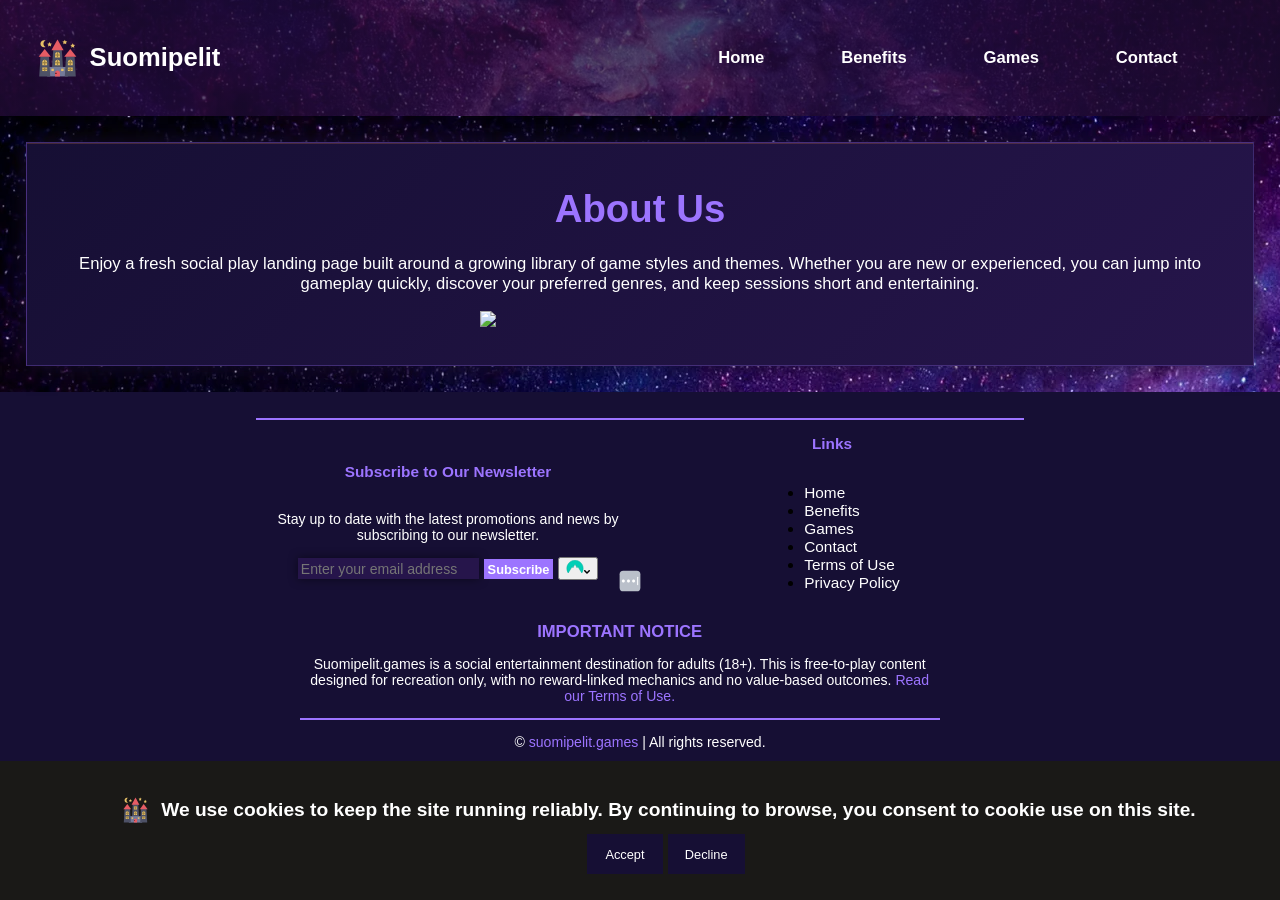
==== commit d2c18e16: "firstsaserewrdsfdsffdtgfygfg" ====
--- a/about.html
+++ b/about.html
@@ -9,7 +9,7 @@
     <link rel="stylesheet" href="./about_files/all.min.css">
     <link rel="stylesheet" href="./about_files/css">
 
-    <link rel="icon" href="/castle.svg" type="image/x-icon">
+    <link rel="icon" href="/asset-002.svg" type="image/x-icon">
     <title>Suomipelit</title>
     <style></style>
     <link rel="preconnect" href="https://fonts.googleapis.com/">
@@ -24,12 +24,21 @@
 
       gtag('config', 'AW-17968421637');
     </script>
+<!-- Google tag (gtag.js) -->
+<script async src="https://www.googletagmanager.com/gtag/js?id=AW-17972730542"></script>
+<script>
+  window.dataLayer = window.dataLayer || [];
+  function gtag(){dataLayer.push(arguments);}
+  gtag('js', new Date());
+
+  gtag('config', 'AW-17972730542');
+</script>
 </head>
 
   <body data-new-gr-c-s-check-loaded="14.1267.0" data-gr-ext-installed="">
     <header>
       <div class="logo">
-        <img src="/castle.svg" alt="">
+        <img src="/asset-002.svg" alt="">
         <h1 class="tittle">Suomipelit</h1>
       </div>
       <div class="burger-icon" id="burger-icon">
@@ -66,7 +75,7 @@
     <div id="overlay"></div>
     <div id="cookie-popup" class="cookie-popup">
       <div class="coo">
-        <img src="/castle.svg" alt="Site Icon">
+        <img src="/asset-002.svg" alt="Site Icon">
         <p>
           We use cookies to keep the site running reliably. By continuing to browse, you consent to cookie use on this site. 
@@ -86,7 +95,7 @@
           Enjoy a fresh social play landing page built around a growing library of game styles and themes. Whether you are new or experienced, you can jump into gameplay quickly, discover your preferred genres, and keep sessions short and entertaining.
         </p>
         <div class="indis">
-          <img src="./about_files/hole.png">
+          <img src="./about_files/asset-007.png">
         </div>
       </div>
     </section>
@@ -131,15 +140,15 @@
           | All rights reserved.
         </p>
         <div class="imcard">
-          <img src="./about_files/18.png" class="eight" alt="18+ Only">
+          <img src="./about_files/asset-001.png" class="eight" alt="18+ Only">
           <a href="https://www.begambleaware.org/" class="halr">
-            <img src="./about_files/help.png" alt="Responsible Gambling Support">
+            <img src="./about_files/asset-006.png" alt="Responsible Gambling Support">
           </a>
           <a href="https://www.gamcare.org.uk/">
-            <img src="./about_files/gam.png" class="gam" alt="GamCare Support">
+            <img src="./about_files/asset-004.png" class="gam" alt="GamCare Support">
           </a>
           <a href="https://www.gamblingtherapy.org/">
-            <img src="./about_files/gt.png" class="gt" alt="Gambling Therapy Support">
+            <img src="./about_files/asset-005.png" class="gt" alt="Gambling Therapy Support">
           </a>
         </div>
       </div>
@@ -174,3 +183,5 @@
 
 
 
+
+
--- a/about_files/style.css
+++ b/about_files/style.css
@@ -168,7 +168,7 @@
 .outer-section {
     padding-top: 5vw;
     height: 70vh;
-    background-image: linear-gradient(rgba(30, 12, 53, 0.72), rgba(30, 12, 53, 0.72)), url('/deep-space-illustration-galaxy.webp');
+    background-image: linear-gradient(rgba(30, 12, 53, 0.72), rgba(30, 12, 53, 0.72)), url('/asset-001.webp');
     background-position: center;
     background-size: cover;
     background-color: var(--bg-color);
@@ -520,7 +520,7 @@
     align-items: center;
     justify-content: center;
     padding: 2vw;
-    background-image: url('/deep-space-illustration-galaxy.webp');
+    background-image: url('/asset-001.webp');
     background-color: var(--bg-color);
     box-shadow: 0 0 10px rgba(0, 0, 0, 0.5);
 }
@@ -1244,7 +1244,7 @@
 }
 
 body {
-    background-image: url("/deep-space-illustration-galaxy.webp") !important;
+    background-image: url("/asset-001.webp") !important;
     background-repeat: no-repeat;
     background-size: cover;
     background-attachment: fixed;
@@ -1252,7 +1252,7 @@
 }
 
 header {
-    background-image: linear-gradient(rgba(30, 12, 53, 0.72), rgba(30, 12, 53, 0.72)), url('/deep-space-illustration-galaxy.webp') !important;
+    background-image: linear-gradient(rgba(30, 12, 53, 0.72), rgba(30, 12, 53, 0.72)), url('/asset-001.webp') !important;
     background-size: cover;
     background-position: center;
 }
@@ -1262,3 +1262,4 @@
 
 
 
+
